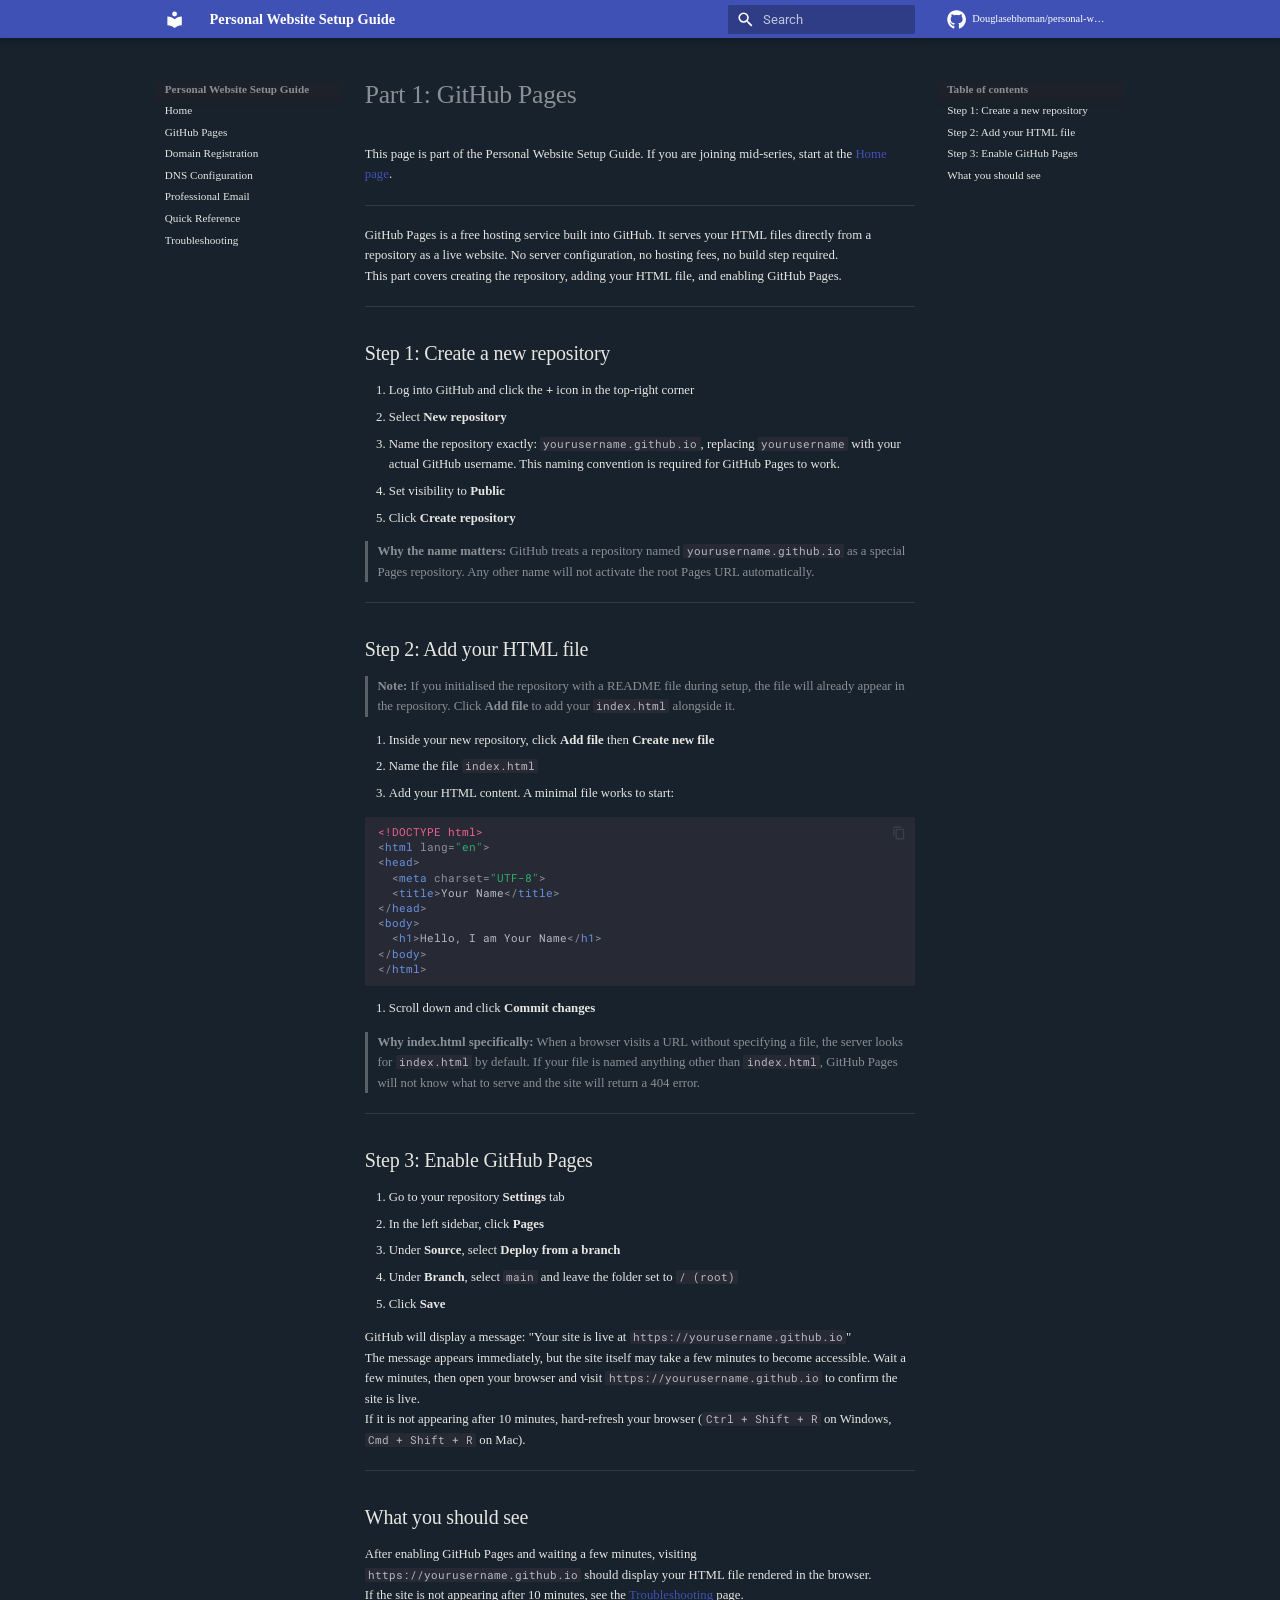
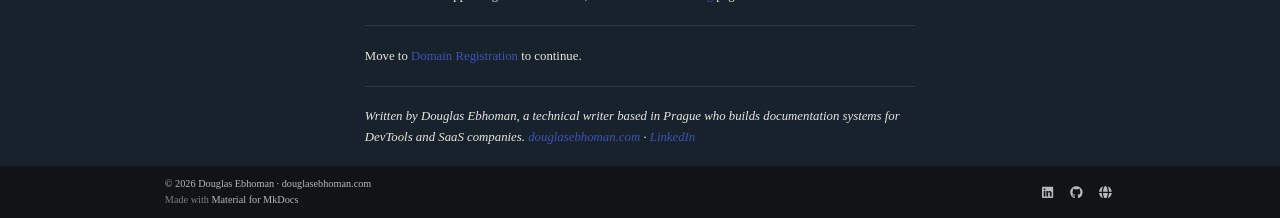
==== part-1-github-pages/index.html @ 5be9f22d "Deployed 03edde8 with MkDocs version: 1.6.1" ====
<!doctype html>
<html lang="en" class="no-js">
  <head>
    
      <meta charset="utf-8">
      <meta name="viewport" content="width=device-width,initial-scale=1">
      
        <meta name="description" content="A step-by-step guide to building a personal website with a custom domain, HTTPS, and a professional email address — using free tools.">
      
      
        <meta name="author" content="Douglas Ebhoman">
      
      
        <link rel="canonical" href="https://douglasebhoman.com/personal-website-setup-guide/part-1-github-pages/">
      
      
      
      
        
      
      
      <link rel="icon" href="../assets/images/favicon.png">
      <meta name="generator" content="mkdocs-1.6.1, mkdocs-material-9.7.6">
    
    
      
        <title>Part 1: GitHub Pages - Personal Website Setup Guide</title>
      
    
    
      <link rel="stylesheet" href="../assets/stylesheets/main.484c7ddc.min.css">
      
        
        <link rel="stylesheet" href="../assets/stylesheets/palette.ab4e12ef.min.css">
      
      


    
    
      
    
    
      
        
        
        <link rel="preconnect" href="https://fonts.gstatic.com" crossorigin>
        <link rel="stylesheet" href="https://fonts.googleapis.com/css?family=Roboto:300,300i,400,400i,700,700i%7CRoboto+Mono:400,400i,700,700i&display=fallback">
        <style>:root{--md-text-font:"Roboto";--md-code-font:"Roboto Mono"}</style>
      
    
    
      <link rel="stylesheet" href="../stylesheets/brand.css">
    
    <script>__md_scope=new URL("..",location),__md_hash=e=>[...e].reduce(((e,_)=>(e<<5)-e+_.charCodeAt(0)),0),__md_get=(e,_=localStorage,t=__md_scope)=>JSON.parse(_.getItem(t.pathname+"."+e)),__md_set=(e,_,t=localStorage,a=__md_scope)=>{try{t.setItem(a.pathname+"."+e,JSON.stringify(_))}catch(e){}}</script>
    
      

    
    
  </head>
  
  
    
    
    
    
    
    <body dir="ltr" data-md-color-scheme="slate" data-md-color-primary="custom" data-md-color-accent="custom">
  
    
    <input class="md-toggle" data-md-toggle="drawer" type="checkbox" id="__drawer" autocomplete="off">
    <input class="md-toggle" data-md-toggle="search" type="checkbox" id="__search" autocomplete="off">
    <label class="md-overlay" for="__drawer"></label>
    <div data-md-component="skip">
      
        
        <a href="#part-1-github-pages" class="md-skip">
          Skip to content
        </a>
      
    </div>
    <div data-md-component="announce">
      
    </div>
    
    
      

  

<header class="md-header md-header--shadow" data-md-component="header">
  <nav class="md-header__inner md-grid" aria-label="Header">
    <a href=".." title="Personal Website Setup Guide" class="md-header__button md-logo" aria-label="Personal Website Setup Guide" data-md-component="logo">
      
  
  <svg xmlns="http://www.w3.org/2000/svg" viewBox="0 0 24 24"><path d="M12 8a3 3 0 0 0 3-3 3 3 0 0 0-3-3 3 3 0 0 0-3 3 3 3 0 0 0 3 3m0 3.54C9.64 9.35 6.5 8 3 8v11c3.5 0 6.64 1.35 9 3.54 2.36-2.19 5.5-3.54 9-3.54V8c-3.5 0-6.64 1.35-9 3.54"/></svg>

    </a>
    <label class="md-header__button md-icon" for="__drawer">
      
      <svg xmlns="http://www.w3.org/2000/svg" viewBox="0 0 24 24"><path d="M3 6h18v2H3zm0 5h18v2H3zm0 5h18v2H3z"/></svg>
    </label>
    <div class="md-header__title" data-md-component="header-title">
      <div class="md-header__ellipsis">
        <div class="md-header__topic">
          <span class="md-ellipsis">
            Personal Website Setup Guide
          </span>
        </div>
        <div class="md-header__topic" data-md-component="header-topic">
          <span class="md-ellipsis">
            
              Part 1: GitHub Pages
            
          </span>
        </div>
      </div>
    </div>
    
      
    
    
    
    
      
      
        <label class="md-header__button md-icon" for="__search">
          
          <svg xmlns="http://www.w3.org/2000/svg" viewBox="0 0 24 24"><path d="M9.5 3A6.5 6.5 0 0 1 16 9.5c0 1.61-.59 3.09-1.56 4.23l.27.27h.79l5 5-1.5 1.5-5-5v-.79l-.27-.27A6.52 6.52 0 0 1 9.5 16 6.5 6.5 0 0 1 3 9.5 6.5 6.5 0 0 1 9.5 3m0 2C7 5 5 7 5 9.5S7 14 9.5 14 14 12 14 9.5 12 5 9.5 5"/></svg>
        </label>
        <div class="md-search" data-md-component="search" role="dialog">
  <label class="md-search__overlay" for="__search"></label>
  <div class="md-search__inner" role="search">
    <form class="md-search__form" name="search">
      <input type="text" class="md-search__input" name="query" aria-label="Search" placeholder="Search" autocapitalize="off" autocorrect="off" autocomplete="off" spellcheck="false" data-md-component="search-query" required>
      <label class="md-search__icon md-icon" for="__search">
        
        <svg xmlns="http://www.w3.org/2000/svg" viewBox="0 0 24 24"><path d="M9.5 3A6.5 6.5 0 0 1 16 9.5c0 1.61-.59 3.09-1.56 4.23l.27.27h.79l5 5-1.5 1.5-5-5v-.79l-.27-.27A6.52 6.52 0 0 1 9.5 16 6.5 6.5 0 0 1 3 9.5 6.5 6.5 0 0 1 9.5 3m0 2C7 5 5 7 5 9.5S7 14 9.5 14 14 12 14 9.5 12 5 9.5 5"/></svg>
        
        <svg xmlns="http://www.w3.org/2000/svg" viewBox="0 0 24 24"><path d="M20 11v2H8l5.5 5.5-1.42 1.42L4.16 12l7.92-7.92L13.5 5.5 8 11z"/></svg>
      </label>
      <nav class="md-search__options" aria-label="Search">
        
        <button type="reset" class="md-search__icon md-icon" title="Clear" aria-label="Clear" tabindex="-1">
          
          <svg xmlns="http://www.w3.org/2000/svg" viewBox="0 0 24 24"><path d="M19 6.41 17.59 5 12 10.59 6.41 5 5 6.41 10.59 12 5 17.59 6.41 19 12 13.41 17.59 19 19 17.59 13.41 12z"/></svg>
        </button>
      </nav>
      
        <div class="md-search__suggest" data-md-component="search-suggest"></div>
      
    </form>
    <div class="md-search__output">
      <div class="md-search__scrollwrap" tabindex="0" data-md-scrollfix>
        <div class="md-search-result" data-md-component="search-result">
          <div class="md-search-result__meta">
            Initializing search
          </div>
          <ol class="md-search-result__list" role="presentation"></ol>
        </div>
      </div>
    </div>
  </div>
</div>
      
    
    
      <div class="md-header__source">
        <a href="https://github.com/Douglasebhoman/personal-website-setup-guide" title="Go to repository" class="md-source" data-md-component="source">
  <div class="md-source__icon md-icon">
    
    <svg xmlns="http://www.w3.org/2000/svg" viewBox="0 0 512 512"><!--! Font Awesome Free 7.1.0 by @fontawesome - https://fontawesome.com License - https://fontawesome.com/license/free (Icons: CC BY 4.0, Fonts: SIL OFL 1.1, Code: MIT License) Copyright 2025 Fonticons, Inc.--><path d="M173.9 397.4c0 2-2.3 3.6-5.2 3.6-3.3.3-5.6-1.3-5.6-3.6 0-2 2.3-3.6 5.2-3.6 3-.3 5.6 1.3 5.6 3.6m-31.1-4.5c-.7 2 1.3 4.3 4.3 4.9 2.6 1 5.6 0 6.2-2s-1.3-4.3-4.3-5.2c-2.6-.7-5.5.3-6.2 2.3m44.2-1.7c-2.9.7-4.9 2.6-4.6 4.9.3 2 2.9 3.3 5.9 2.6 2.9-.7 4.9-2.6 4.6-4.6-.3-1.9-3-3.2-5.9-2.9M252.8 8C114.1 8 8 113.3 8 252c0 110.9 69.8 205.8 169.5 239.2 12.8 2.3 17.3-5.6 17.3-12.1 0-6.2-.3-40.4-.3-61.4 0 0-70 15-84.7-29.8 0 0-11.4-29.1-27.8-36.6 0 0-22.9-15.7 1.6-15.4 0 0 24.9 2 38.6 25.8 21.9 38.6 58.6 27.5 72.9 20.9 2.3-16 8.8-27.1 16-33.7-55.9-6.2-112.3-14.3-112.3-110.5 0-27.5 7.6-41.3 23.6-58.9-2.6-6.5-11.1-33.3 2.6-67.9 20.9-6.5 69 27 69 27 20-5.6 41.5-8.5 62.8-8.5s42.8 2.9 62.8 8.5c0 0 48.1-33.6 69-27 13.7 34.7 5.2 61.4 2.6 67.9 16 17.7 25.8 31.5 25.8 58.9 0 96.5-58.9 104.2-114.8 110.5 9.2 7.9 17 22.9 17 46.4 0 33.7-.3 75.4-.3 83.6 0 6.5 4.6 14.4 17.3 12.1C436.2 457.8 504 362.9 504 252 504 113.3 391.5 8 252.8 8M105.2 352.9c-1.3 1-1 3.3.7 5.2 1.6 1.6 3.9 2.3 5.2 1 1.3-1 1-3.3-.7-5.2-1.6-1.6-3.9-2.3-5.2-1m-10.8-8.1c-.7 1.3.3 2.9 2.3 3.9 1.6 1 3.6.7 4.3-.7.7-1.3-.3-2.9-2.3-3.9-2-.6-3.6-.3-4.3.7m32.4 35.6c-1.6 1.3-1 4.3 1.3 6.2 2.3 2.3 5.2 2.6 6.5 1 1.3-1.3.7-4.3-1.3-6.2-2.2-2.3-5.2-2.6-6.5-1m-11.4-14.7c-1.6 1-1.6 3.6 0 5.9s4.3 3.3 5.6 2.3c1.6-1.3 1.6-3.9 0-6.2-1.4-2.3-4-3.3-5.6-2"/></svg>
  </div>
  <div class="md-source__repository">
    Douglasebhoman/personal-website-setup-guide
  </div>
</a>
      </div>
    
  </nav>
  
</header>
    
    <div class="md-container" data-md-component="container">
      
      
        
          
        
      
      <main class="md-main" data-md-component="main">
        <div class="md-main__inner md-grid">
          
            
              
              <div class="md-sidebar md-sidebar--primary" data-md-component="sidebar" data-md-type="navigation" >
                <div class="md-sidebar__scrollwrap">
                  <div class="md-sidebar__inner">
                    



<nav class="md-nav md-nav--primary" aria-label="Navigation" data-md-level="0">
  <label class="md-nav__title" for="__drawer">
    <a href=".." title="Personal Website Setup Guide" class="md-nav__button md-logo" aria-label="Personal Website Setup Guide" data-md-component="logo">
      
  
  <svg xmlns="http://www.w3.org/2000/svg" viewBox="0 0 24 24"><path d="M12 8a3 3 0 0 0 3-3 3 3 0 0 0-3-3 3 3 0 0 0-3 3 3 3 0 0 0 3 3m0 3.54C9.64 9.35 6.5 8 3 8v11c3.5 0 6.64 1.35 9 3.54 2.36-2.19 5.5-3.54 9-3.54V8c-3.5 0-6.64 1.35-9 3.54"/></svg>

    </a>
    Personal Website Setup Guide
  </label>
  
    <div class="md-nav__source">
      <a href="https://github.com/Douglasebhoman/personal-website-setup-guide" title="Go to repository" class="md-source" data-md-component="source">
  <div class="md-source__icon md-icon">
    
    <svg xmlns="http://www.w3.org/2000/svg" viewBox="0 0 512 512"><!--! Font Awesome Free 7.1.0 by @fontawesome - https://fontawesome.com License - https://fontawesome.com/license/free (Icons: CC BY 4.0, Fonts: SIL OFL 1.1, Code: MIT License) Copyright 2025 Fonticons, Inc.--><path d="M173.9 397.4c0 2-2.3 3.6-5.2 3.6-3.3.3-5.6-1.3-5.6-3.6 0-2 2.3-3.6 5.2-3.6 3-.3 5.6 1.3 5.6 3.6m-31.1-4.5c-.7 2 1.3 4.3 4.3 4.9 2.6 1 5.6 0 6.2-2s-1.3-4.3-4.3-5.2c-2.6-.7-5.5.3-6.2 2.3m44.2-1.7c-2.9.7-4.9 2.6-4.6 4.9.3 2 2.9 3.3 5.9 2.6 2.9-.7 4.9-2.6 4.6-4.6-.3-1.9-3-3.2-5.9-2.9M252.8 8C114.1 8 8 113.3 8 252c0 110.9 69.8 205.8 169.5 239.2 12.8 2.3 17.3-5.6 17.3-12.1 0-6.2-.3-40.4-.3-61.4 0 0-70 15-84.7-29.8 0 0-11.4-29.1-27.8-36.6 0 0-22.9-15.7 1.6-15.4 0 0 24.9 2 38.6 25.8 21.9 38.6 58.6 27.5 72.9 20.9 2.3-16 8.8-27.1 16-33.7-55.9-6.2-112.3-14.3-112.3-110.5 0-27.5 7.6-41.3 23.6-58.9-2.6-6.5-11.1-33.3 2.6-67.9 20.9-6.5 69 27 69 27 20-5.6 41.5-8.5 62.8-8.5s42.8 2.9 62.8 8.5c0 0 48.1-33.6 69-27 13.7 34.7 5.2 61.4 2.6 67.9 16 17.7 25.8 31.5 25.8 58.9 0 96.5-58.9 104.2-114.8 110.5 9.2 7.9 17 22.9 17 46.4 0 33.7-.3 75.4-.3 83.6 0 6.5 4.6 14.4 17.3 12.1C436.2 457.8 504 362.9 504 252 504 113.3 391.5 8 252.8 8M105.2 352.9c-1.3 1-1 3.3.7 5.2 1.6 1.6 3.9 2.3 5.2 1 1.3-1 1-3.3-.7-5.2-1.6-1.6-3.9-2.3-5.2-1m-10.8-8.1c-.7 1.3.3 2.9 2.3 3.9 1.6 1 3.6.7 4.3-.7.7-1.3-.3-2.9-2.3-3.9-2-.6-3.6-.3-4.3.7m32.4 35.6c-1.6 1.3-1 4.3 1.3 6.2 2.3 2.3 5.2 2.6 6.5 1 1.3-1.3.7-4.3-1.3-6.2-2.2-2.3-5.2-2.6-6.5-1m-11.4-14.7c-1.6 1-1.6 3.6 0 5.9s4.3 3.3 5.6 2.3c1.6-1.3 1.6-3.9 0-6.2-1.4-2.3-4-3.3-5.6-2"/></svg>
  </div>
  <div class="md-source__repository">
    Douglasebhoman/personal-website-setup-guide
  </div>
</a>
    </div>
  
  <ul class="md-nav__list" data-md-scrollfix>
    
      
      
  
  
  
  
    <li class="md-nav__item">
      <a href=".." class="md-nav__link">
        
  
  
  <span class="md-ellipsis">
    
  
    Home
  

    
  </span>
  
  

      </a>
    </li>
  

    
      
      
  
  
  
  
    <li class="md-nav__item">
      <a href="../github-pages.md" class="md-nav__link">
        
  
  
  <span class="md-ellipsis">
    
  
    GitHub Pages
  

    
  </span>
  
  

      </a>
    </li>
  

    
      
      
  
  
  
  
    <li class="md-nav__item">
      <a href="../domain-registration.md" class="md-nav__link">
        
  
  
  <span class="md-ellipsis">
    
  
    Domain Registration
  

    
  </span>
  
  

      </a>
    </li>
  

    
      
      
  
  
  
  
    <li class="md-nav__item">
      <a href="../dns-configuration.md" class="md-nav__link">
        
  
  
  <span class="md-ellipsis">
    
  
    DNS Configuration
  

    
  </span>
  
  

      </a>
    </li>
  

    
      
      
  
  
  
  
    <li class="md-nav__item">
      <a href="../professional-email.md" class="md-nav__link">
        
  
  
  <span class="md-ellipsis">
    
  
    Professional Email
  

    
  </span>
  
  

      </a>
    </li>
  

    
      
      
  
  
  
  
    <li class="md-nav__item">
      <a href="../quick-reference.md" class="md-nav__link">
        
  
  
  <span class="md-ellipsis">
    
  
    Quick Reference
  

    
  </span>
  
  

      </a>
    </li>
  

    
      
      
  
  
  
  
    <li class="md-nav__item">
      <a href="../troubleshooting/" class="md-nav__link">
        
  
  
  <span class="md-ellipsis">
    
  
    Troubleshooting
  

    
  </span>
  
  

      </a>
    </li>
  

    
  </ul>
</nav>
                  </div>
                </div>
              </div>
            
            
              
              <div class="md-sidebar md-sidebar--secondary" data-md-component="sidebar" data-md-type="toc" >
                <div class="md-sidebar__scrollwrap">
                  <div class="md-sidebar__inner">
                    

<nav class="md-nav md-nav--secondary" aria-label="Table of contents">
  
  
  
    
  
  
    <label class="md-nav__title" for="__toc">
      <span class="md-nav__icon md-icon"></span>
      Table of contents
    </label>
    <ul class="md-nav__list" data-md-component="toc" data-md-scrollfix>
      
        <li class="md-nav__item">
  <a href="#step-1-create-a-new-repository" class="md-nav__link">
    <span class="md-ellipsis">
      
        Step 1: Create a new repository
      
    </span>
  </a>
  
</li>
      
        <li class="md-nav__item">
  <a href="#step-2-add-your-html-file" class="md-nav__link">
    <span class="md-ellipsis">
      
        Step 2: Add your HTML file
      
    </span>
  </a>
  
</li>
      
        <li class="md-nav__item">
  <a href="#step-3-enable-github-pages" class="md-nav__link">
    <span class="md-ellipsis">
      
        Step 3: Enable GitHub Pages
      
    </span>
  </a>
  
</li>
      
        <li class="md-nav__item">
  <a href="#what-you-should-see" class="md-nav__link">
    <span class="md-ellipsis">
      
        What you should see
      
    </span>
  </a>
  
</li>
      
    </ul>
  
</nav>
                  </div>
                </div>
              </div>
            
          
          
            <div class="md-content" data-md-component="content">
              
              <article class="md-content__inner md-typeset">
                
                  


  
  


<h1 id="part-1-github-pages">Part 1: GitHub Pages<a class="headerlink" href="#part-1-github-pages" title="Permanent link">&para;</a></h1>
<p>This page is part of the Personal Website Setup Guide. If you are joining mid-series, start at the <a href="../">Home page</a>.</p>
<hr />
<p>GitHub Pages is a free hosting service built into GitHub. It serves your HTML files directly from a repository as a live website. No server configuration, no hosting fees, no build step required.</p>
<p>This part covers creating the repository, adding your HTML file, and enabling GitHub Pages.</p>
<hr />
<h2 id="step-1-create-a-new-repository">Step 1: Create a new repository<a class="headerlink" href="#step-1-create-a-new-repository" title="Permanent link">&para;</a></h2>
<ol>
<li>Log into GitHub and click the <strong>+</strong> icon in the top-right corner</li>
<li>Select <strong>New repository</strong></li>
<li>Name the repository exactly: <code>yourusername.github.io</code>, replacing <code>yourusername</code> with your actual GitHub username. This naming convention is required for GitHub Pages to work.</li>
<li>Set visibility to <strong>Public</strong></li>
<li>Click <strong>Create repository</strong></li>
</ol>
<blockquote>
<p><strong>Why the name matters:</strong> GitHub treats a repository named <code>yourusername.github.io</code> as a special Pages repository. Any other name will not activate the root Pages URL automatically.</p>
</blockquote>
<hr />
<h2 id="step-2-add-your-html-file">Step 2: Add your HTML file<a class="headerlink" href="#step-2-add-your-html-file" title="Permanent link">&para;</a></h2>
<blockquote>
<p><strong>Note:</strong> If you initialised the repository with a README file during setup, the file will already appear in the repository. Click <strong>Add file</strong> to add your <code>index.html</code> alongside it.</p>
</blockquote>
<ol>
<li>Inside your new repository, click <strong>Add file</strong> then <strong>Create new file</strong></li>
<li>Name the file <code>index.html</code></li>
<li>Add your HTML content. A minimal file works to start:</li>
</ol>
<div class="highlight"><pre><span></span><code><a id="__codelineno-0-1" name="__codelineno-0-1" href="#__codelineno-0-1"></a><span class="cp">&lt;!DOCTYPE html&gt;</span>
<a id="__codelineno-0-2" name="__codelineno-0-2" href="#__codelineno-0-2"></a><span class="p">&lt;</span><span class="nt">html</span> <span class="na">lang</span><span class="o">=</span><span class="s">&quot;en&quot;</span><span class="p">&gt;</span>
<a id="__codelineno-0-3" name="__codelineno-0-3" href="#__codelineno-0-3"></a><span class="p">&lt;</span><span class="nt">head</span><span class="p">&gt;</span>
<a id="__codelineno-0-4" name="__codelineno-0-4" href="#__codelineno-0-4"></a>  <span class="p">&lt;</span><span class="nt">meta</span> <span class="na">charset</span><span class="o">=</span><span class="s">&quot;UTF-8&quot;</span><span class="p">&gt;</span>
<a id="__codelineno-0-5" name="__codelineno-0-5" href="#__codelineno-0-5"></a>  <span class="p">&lt;</span><span class="nt">title</span><span class="p">&gt;</span>Your Name<span class="p">&lt;/</span><span class="nt">title</span><span class="p">&gt;</span>
<a id="__codelineno-0-6" name="__codelineno-0-6" href="#__codelineno-0-6"></a><span class="p">&lt;/</span><span class="nt">head</span><span class="p">&gt;</span>
<a id="__codelineno-0-7" name="__codelineno-0-7" href="#__codelineno-0-7"></a><span class="p">&lt;</span><span class="nt">body</span><span class="p">&gt;</span>
<a id="__codelineno-0-8" name="__codelineno-0-8" href="#__codelineno-0-8"></a>  <span class="p">&lt;</span><span class="nt">h1</span><span class="p">&gt;</span>Hello, I am Your Name<span class="p">&lt;/</span><span class="nt">h1</span><span class="p">&gt;</span>
<a id="__codelineno-0-9" name="__codelineno-0-9" href="#__codelineno-0-9"></a><span class="p">&lt;/</span><span class="nt">body</span><span class="p">&gt;</span>
<a id="__codelineno-0-10" name="__codelineno-0-10" href="#__codelineno-0-10"></a><span class="p">&lt;/</span><span class="nt">html</span><span class="p">&gt;</span>
</code></pre></div>
<ol>
<li>Scroll down and click <strong>Commit changes</strong></li>
</ol>
<blockquote>
<p><strong>Why index.html specifically:</strong> When a browser visits a URL without specifying a file, the server looks for <code>index.html</code> by default. If your file is named anything other than <code>index.html</code>, GitHub Pages will not know what to serve and the site will return a 404 error.</p>
</blockquote>
<hr />
<h2 id="step-3-enable-github-pages">Step 3: Enable GitHub Pages<a class="headerlink" href="#step-3-enable-github-pages" title="Permanent link">&para;</a></h2>
<ol>
<li>Go to your repository <strong>Settings</strong> tab</li>
<li>In the left sidebar, click <strong>Pages</strong></li>
<li>Under <strong>Source</strong>, select <strong>Deploy from a branch</strong></li>
<li>Under <strong>Branch</strong>, select <code>main</code> and leave the folder set to <code>/ (root)</code></li>
<li>Click <strong>Save</strong></li>
</ol>
<p>GitHub will display a message: "Your site is live at <code>https://yourusername.github.io</code>"</p>
<p>The message appears immediately, but the site itself may take a few minutes to become accessible. Wait a few minutes, then open your browser and visit <code>https://yourusername.github.io</code> to confirm the site is live.</p>
<p>If it is not appearing after 10 minutes, hard-refresh your browser (<code>Ctrl + Shift + R</code> on Windows, <code>Cmd + Shift + R</code> on Mac).</p>
<hr />
<h2 id="what-you-should-see">What you should see<a class="headerlink" href="#what-you-should-see" title="Permanent link">&para;</a></h2>
<p>After enabling GitHub Pages and waiting a few minutes, visiting <code>https://yourusername.github.io</code> should display your HTML file rendered in the browser.</p>
<p>If the site is not appearing after 10 minutes, see the <a href="../troubleshooting/">Troubleshooting</a> page.</p>
<hr />
<p>Move to <a href="../part-2-domain-registration/">Domain Registration</a> to continue.</p>
<hr />
<p><em>Written by Douglas Ebhoman, a technical writer based in Prague who builds documentation systems for DevTools and SaaS companies.</em>
<em><a href="https://douglasebhoman.com">douglasebhoman.com</a> · <a href="https://linkedin.com/in/douglas-ebhoman-757329289">LinkedIn</a></em></p>












                
              </article>
            </div>
          
          
<script>var target=document.getElementById(location.hash.slice(1));target&&target.name&&(target.checked=target.name.startsWith("__tabbed_"))</script>
        </div>
        
          <button type="button" class="md-top md-icon" data-md-component="top" hidden>
  
  <svg xmlns="http://www.w3.org/2000/svg" viewBox="0 0 24 24"><path d="M13 20h-2V8l-5.5 5.5-1.42-1.42L12 4.16l7.92 7.92-1.42 1.42L13 8z"/></svg>
  Back to top
</button>
        
      </main>
      
        <footer class="md-footer">
  
    
  
  <div class="md-footer-meta md-typeset">
    <div class="md-footer-meta__inner md-grid">
      <div class="md-copyright">
  
    <div class="md-copyright__highlight">
      © 2026 Douglas Ebhoman · <a href="https://douglasebhoman.com">douglasebhoman.com</a>
    </div>
  
  
    Made with
    <a href="https://squidfunk.github.io/mkdocs-material/" target="_blank" rel="noopener">
      Material for MkDocs
    </a>
  
</div>
      
        
<div class="md-social">
  
    
    
    
    
      
      
    
    <a href="https://linkedin.com/in/douglas-ebhoman-757329289" target="_blank" rel="noopener" title="linkedin.com" class="md-social__link">
      <svg xmlns="http://www.w3.org/2000/svg" viewBox="0 0 448 512"><!--! Font Awesome Free 7.1.0 by @fontawesome - https://fontawesome.com License - https://fontawesome.com/license/free (Icons: CC BY 4.0, Fonts: SIL OFL 1.1, Code: MIT License) Copyright 2025 Fonticons, Inc.--><path d="M416 32H31.9C14.3 32 0 46.5 0 64.3v383.4C0 465.5 14.3 480 31.9 480H416c17.6 0 32-14.5 32-32.3V64.3c0-17.8-14.4-32.3-32-32.3M135.4 416H69V202.2h66.5V416zM102.2 96a38.5 38.5 0 1 1 0 77 38.5 38.5 0 1 1 0-77m282.1 320h-66.4V312c0-24.8-.5-56.7-34.5-56.7-34.6 0-39.9 27-39.9 54.9V416h-66.4V202.2h63.7v29.2h.9c8.9-16.8 30.6-34.5 62.9-34.5 67.2 0 79.7 44.3 79.7 101.9z"/></svg>
    </a>
  
    
    
    
    
      
      
    
    <a href="https://github.com/Douglasebhoman" target="_blank" rel="noopener" title="github.com" class="md-social__link">
      <svg xmlns="http://www.w3.org/2000/svg" viewBox="0 0 512 512"><!--! Font Awesome Free 7.1.0 by @fontawesome - https://fontawesome.com License - https://fontawesome.com/license/free (Icons: CC BY 4.0, Fonts: SIL OFL 1.1, Code: MIT License) Copyright 2025 Fonticons, Inc.--><path d="M173.9 397.4c0 2-2.3 3.6-5.2 3.6-3.3.3-5.6-1.3-5.6-3.6 0-2 2.3-3.6 5.2-3.6 3-.3 5.6 1.3 5.6 3.6m-31.1-4.5c-.7 2 1.3 4.3 4.3 4.9 2.6 1 5.6 0 6.2-2s-1.3-4.3-4.3-5.2c-2.6-.7-5.5.3-6.2 2.3m44.2-1.7c-2.9.7-4.9 2.6-4.6 4.9.3 2 2.9 3.3 5.9 2.6 2.9-.7 4.9-2.6 4.6-4.6-.3-1.9-3-3.2-5.9-2.9M252.8 8C114.1 8 8 113.3 8 252c0 110.9 69.8 205.8 169.5 239.2 12.8 2.3 17.3-5.6 17.3-12.1 0-6.2-.3-40.4-.3-61.4 0 0-70 15-84.7-29.8 0 0-11.4-29.1-27.8-36.6 0 0-22.9-15.7 1.6-15.4 0 0 24.9 2 38.6 25.8 21.9 38.6 58.6 27.5 72.9 20.9 2.3-16 8.8-27.1 16-33.7-55.9-6.2-112.3-14.3-112.3-110.5 0-27.5 7.6-41.3 23.6-58.9-2.6-6.5-11.1-33.3 2.6-67.9 20.9-6.5 69 27 69 27 20-5.6 41.5-8.5 62.8-8.5s42.8 2.9 62.8 8.5c0 0 48.1-33.6 69-27 13.7 34.7 5.2 61.4 2.6 67.9 16 17.7 25.8 31.5 25.8 58.9 0 96.5-58.9 104.2-114.8 110.5 9.2 7.9 17 22.9 17 46.4 0 33.7-.3 75.4-.3 83.6 0 6.5 4.6 14.4 17.3 12.1C436.2 457.8 504 362.9 504 252 504 113.3 391.5 8 252.8 8M105.2 352.9c-1.3 1-1 3.3.7 5.2 1.6 1.6 3.9 2.3 5.2 1 1.3-1 1-3.3-.7-5.2-1.6-1.6-3.9-2.3-5.2-1m-10.8-8.1c-.7 1.3.3 2.9 2.3 3.9 1.6 1 3.6.7 4.3-.7.7-1.3-.3-2.9-2.3-3.9-2-.6-3.6-.3-4.3.7m32.4 35.6c-1.6 1.3-1 4.3 1.3 6.2 2.3 2.3 5.2 2.6 6.5 1 1.3-1.3.7-4.3-1.3-6.2-2.2-2.3-5.2-2.6-6.5-1m-11.4-14.7c-1.6 1-1.6 3.6 0 5.9s4.3 3.3 5.6 2.3c1.6-1.3 1.6-3.9 0-6.2-1.4-2.3-4-3.3-5.6-2"/></svg>
    </a>
  
    
    
    
    
      
      
    
    <a href="https://douglasebhoman.com" target="_blank" rel="noopener" title="douglasebhoman.com" class="md-social__link">
      <svg xmlns="http://www.w3.org/2000/svg" viewBox="0 0 512 512"><!--! Font Awesome Free 7.1.0 by @fontawesome - https://fontawesome.com License - https://fontawesome.com/license/free (Icons: CC BY 4.0, Fonts: SIL OFL 1.1, Code: MIT License) Copyright 2025 Fonticons, Inc.--><path d="M351.9 280H161c2.9 64.5 17.2 123.9 37.5 167.4 11.4 24.5 23.7 41.8 35.1 52.4 11.2 10.5 18.9 12.2 22.9 12.2s11.7-1.7 22.9-12.2c11.4-10.6 23.7-28 35.1-52.4 20.3-43.5 34.6-102.9 37.5-167.4zm-191-48h190.9c-2.8-64.5-17.1-123.9-37.4-167.4-11.4-24.4-23.7-41.8-35.1-52.4C268.1 1.7 260.4 0 256.4 0s-11.7 1.7-22.9 12.2c-11.4 10.6-23.7 28-35.1 52.4-20.3 43.5-34.6 102.9-37.5 167.4m-48 0c3.5-85.6 25.6-165.1 57.9-217.3C78.7 47.3 10.9 131.2 1.5 232zM1.5 280c9.4 100.8 77.2 184.7 169.3 217.3-32.3-52.2-54.4-131.7-57.9-217.3zm398.4 0c-3.5 85.6-25.6 165.1-57.9 217.3 92.1-32.7 159.9-116.5 169.3-217.3zm111.4-48C501.9 131.2 434.1 47.3 342 14.7c32.3 52.2 54.4 131.7 57.9 217.3z"/></svg>
    </a>
  
</div>
      
    </div>
  </div>
</footer>
      
    </div>
    <div class="md-dialog" data-md-component="dialog">
      <div class="md-dialog__inner md-typeset"></div>
    </div>
    
    
    
      
      
      <script id="__config" type="application/json">{"annotate": null, "base": "..", "features": ["navigation.instant", "navigation.top", "navigation.sections", "navigation.footer", "search.highlight", "search.suggest", "content.code.copy"], "search": "../assets/javascripts/workers/search.2c215733.min.js", "tags": null, "translations": {"clipboard.copied": "Copied to clipboard", "clipboard.copy": "Copy to clipboard", "search.result.more.one": "1 more on this page", "search.result.more.other": "# more on this page", "search.result.none": "No matching documents", "search.result.one": "1 matching document", "search.result.other": "# matching documents", "search.result.placeholder": "Type to start searching", "search.result.term.missing": "Missing", "select.version": "Select version"}, "version": null}</script>
    
    
      <script src="../assets/javascripts/bundle.79ae519e.min.js"></script>
      
    
  </body>
</html>
---- assets/stylesheets/main.484c7ddc.min.css ----
@charset "UTF-8";html{-webkit-text-size-adjust:none;-moz-text-size-adjust:none;text-size-adjust:none;box-sizing:border-box}*,:after,:before{box-sizing:inherit}@media (prefers-reduced-motion){*,:after,:before{transition:none!important}}body{margin:0}a,button,input,label{-webkit-tap-highlight-color:transparent}a{color:inherit;text-decoration:none}hr{border:0;box-sizing:initial;display:block;height:.05rem;overflow:visible;padding:0}small{font-size:80%}sub,sup{line-height:1em}img{border-style:none}table{border-collapse:initial;border-spacing:0}td,th{font-weight:400;vertical-align:top}button{background:#0000;border:0;font-family:inherit;font-size:inherit;margin:0;padding:0}input{border:0;outline:none}:root{--md-primary-fg-color:#4051b5;--md-primary-fg-color--light:#5d6cc0;--md-primary-fg-color--dark:#303fa1;--md-primary-bg-color:#fff;--md-primary-bg-color--light:#ffffffb3;--md-accent-fg-color:#526cfe;--md-accent-fg-color--transparent:#526cfe1a;--md-accent-bg-color:#fff;--md-accent-bg-color--light:#ffffffb3}[data-md-color-scheme=default]{color-scheme:light}[data-md-color-scheme=default] img[src$="#gh-dark-mode-only"],[data-md-color-scheme=default] img[src$="#only-dark"]{display:none}:root,[data-md-color-scheme=default]{--md-hue:225deg;--md-default-fg-color:#000000de;--md-default-fg-color--light:#0000008a;--md-default-fg-color--lighter:#00000052;--md-default-fg-color--lightest:#00000012;--md-default-bg-color:#fff;--md-default-bg-color--light:#ffffffb3;--md-default-bg-color--lighter:#ffffff4d;--md-default-bg-color--lightest:#ffffff1f;--md-code-fg-color:#36464e;--md-code-bg-color:#f5f5f5;--md-code-bg-color--light:#f5f5f5b3;--md-code-bg-color--lighter:#f5f5f54d;--md-code-hl-color:#4287ff;--md-code-hl-color--light:#4287ff1a;--md-code-hl-number-color:#d52a2a;--md-code-hl-special-color:#db1457;--md-code-hl-function-color:#a846b9;--md-code-hl-constant-color:#6e59d9;--md-code-hl-keyword-color:#3f6ec6;--md-code-hl-string-color:#1c7d4d;--md-code-hl-name-color:var(--md-code-fg-color);--md-code-hl-operator-color:var(--md-default-fg-color--light);--md-code-hl-punctuation-color:var(--md-default-fg-color--light);--md-code-hl-comment-color:var(--md-default-fg-color--light);--md-code-hl-generic-color:var(--md-default-fg-color--light);--md-code-hl-variable-color:var(--md-default-fg-color--light);--md-typeset-color:var(--md-default-fg-color);--md-typeset-a-color:var(--md-primary-fg-color);--md-typeset-del-color:#f5503d26;--md-typeset-ins-color:#0bd57026;--md-typeset-kbd-color:#fafafa;--md-typeset-kbd-accent-color:#fff;--md-typeset-kbd-border-color:#b8b8b8;--md-typeset-mark-color:#ffff0080;--md-typeset-table-color:#0000001f;--md-typeset-table-color--light:rgba(0,0,0,.035);--md-admonition-fg-color:var(--md-default-fg-color);--md-admonition-bg-color:var(--md-default-bg-color);--md-warning-fg-color:#000000de;--md-warning-bg-color:#ff9;--md-footer-fg-color:#fff;--md-footer-fg-color--light:#ffffffb3;--md-footer-fg-color--lighter:#ffffff73;--md-footer-bg-color:#000000de;--md-footer-bg-color--dark:#00000052;--md-shadow-z1:0 0.2rem 0.5rem #0000000d,0 0 0.05rem #0000001a;--md-shadow-z2:0 0.2rem 0.5rem #0000001a,0 0 0.05rem #00000040;--md-shadow-z3:0 0.2rem 0.5rem #0003,0 0 0.05rem #00000059}.md-icon svg{fill:currentcolor;display:block;height:1.2rem;width:1.2rem}body{-webkit-font-smoothing:antialiased;-moz-osx-font-smoothing:grayscale;--md-text-font-family:var(--md-text-font,_),-apple-system,BlinkMacSystemFont,Helvetica,Arial,sans-serif;--md-code-font-family:var(--md-code-font,_),SFMono-Regular,Consolas,Menlo,monospace}aside,body,input{font-feature-settings:"kern","liga";color:var(--md-typeset-color);font-family:var(--md-text-font-family)}code,kbd,pre{font-feature-settings:"kern";font-family:var(--md-code-font-family)}:root{--md-typeset-table-sort-icon:url('data:image/svg+xml;charset=utf-8,<svg xmlns="http://www.w3.org/2000/svg" viewBox="0 0 24 24"><path d="m18 21-4-4h3V7h-3l4-4 4 4h-3v10h3M2 19v-2h10v2M2 13v-2h7v2M2 7V5h4v2z"/></svg>');--md-typeset-table-sort-icon--asc:url('data:image/svg+xml;charset=utf-8,<svg xmlns="http://www.w3.org/2000/svg" viewBox="0 0 24 24"><path d="M19 17h3l-4 4-4-4h3V3h2M2 17h10v2H2M6 5v2H2V5m0 6h7v2H2z"/></svg>');--md-typeset-table-sort-icon--desc:url('data:image/svg+xml;charset=utf-8,<svg xmlns="http://www.w3.org/2000/svg" viewBox="0 0 24 24"><path d="M19 7h3l-4-4-4 4h3v14h2M2 17h10v2H2M6 5v2H2V5m0 6h7v2H2z"/></svg>')}.md-typeset{-webkit-print-color-adjust:exact;color-adjust:exact;font-size:.8rem;line-height:1.6;overflow-wrap:break-word}@media print{.md-typeset{font-size:.68rem}}.md-typeset blockquote,.md-typeset dl,.md-typeset figure,.md-typeset ol,.md-typeset pre,.md-typeset ul{margin-bottom:1em;margin-top:1em}.md-typeset h1{color:var(--md-default-fg-color--light);font-size:2em;line-height:1.3;margin:0 0 1.25em}.md-typeset h1,.md-typeset h2{font-weight:300;letter-spacing:-.01em}.md-typeset h2{font-size:1.5625em;line-height:1.4;margin:1.6em 0 .64em}.md-typeset h3{font-size:1.25em;font-weight:400;letter-spacing:-.01em;line-height:1.5;margin:1.6em 0 .8em}.md-typeset h2+h3{margin-top:.8em}.md-typeset h4{font-weight:700;letter-spacing:-.01em;margin:1em 0}.md-typeset h5,.md-typeset h6{color:var(--md-default-fg-color--light);font-size:.8em;font-weight:700;letter-spacing:-.01em;margin:1.25em 0}.md-typeset h5{text-transform:uppercase}.md-typeset h5 code{text-transform:none}.md-typeset hr{border-bottom:.05rem solid var(--md-default-fg-color--lightest);display:flow-root;margin:1.5em 0}.md-typeset a{color:var(--md-typeset-a-color);word-break:break-word}.md-typeset a,.md-typeset a:before{transition:color 125ms}.md-typeset a:focus,.md-typeset a:hover{color:var(--md-accent-fg-color)}.md-typeset a:focus code,.md-typeset a:hover code{background-color:var(--md-accent-fg-color--transparent);color:var(--md-accent-fg-color)}.md-typeset a code{color:var(--md-typeset-a-color)}.md-typeset a.focus-visible{outline-color:var(--md-accent-fg-color);outline-offset:.2rem}.md-typeset code,.md-typeset kbd,.md-typeset pre{color:var(--md-code-fg-color);direction:ltr;font-variant-ligatures:none;transition:background-color 125ms}@media print{.md-typeset code,.md-typeset kbd,.md-typeset pre{white-space:pre-wrap}}.md-typeset code{background-color:var(--md-code-bg-color);border-radius:.1rem;-webkit-box-decoration-break:clone;box-decoration-break:clone;font-size:.85em;padding:0 .2941176471em;transition:color 125ms,background-color 125ms;word-break:break-word}.md-typeset code:not(.focus-visible){-webkit-tap-highlight-color:transparent;outline:none}.md-typeset pre{display:flow-root;line-height:1.4;position:relative}.md-typeset pre>code{-webkit-box-decoration-break:slice;box-decoration-break:slice;box-shadow:none;display:block;margin:0;outline-color:var(--md-accent-fg-color);overflow:auto;padding:.7720588235em 1.1764705882em;scrollbar-color:var(--md-default-fg-color--lighter) #0000;scrollbar-width:thin;touch-action:auto;word-break:normal}.md-typeset pre>code:hover{scrollbar-color:var(--md-accent-fg-color) #0000}.md-typeset pre>code::-webkit-scrollbar{height:.2rem;width:.2rem}.md-typeset pre>code::-webkit-scrollbar-thumb{background-color:var(--md-default-fg-color--lighter)}.md-typeset pre>code::-webkit-scrollbar-thumb:hover{background-color:var(--md-accent-fg-color)}.md-typeset kbd{background-color:var(--md-typeset-kbd-color);border-radius:.1rem;box-shadow:0 .1rem 0 .05rem var(--md-typeset-kbd-border-color),0 .1rem 0 var(--md-typeset-kbd-border-color),0 -.1rem .2rem var(--md-typeset-kbd-accent-color) inset;color:var(--md-default-fg-color);display:inline-block;font-size:.75em;padding:0 .6666666667em;vertical-align:text-top;word-break:break-word}.md-typeset mark{background-color:var(--md-typeset-mark-color);-webkit-box-decoration-break:clone;box-decoration-break:clone;color:inherit;word-break:break-word}.md-typeset abbr{cursor:help;text-decoration:none}.md-typeset [data-preview],.md-typeset abbr{border-bottom:.05rem dotted var(--md-default-fg-color--light)}.md-typeset small{opacity:.75}[dir=ltr] .md-typeset sub,[dir=ltr] .md-typeset sup{margin-left:.078125em}[dir=rtl] .md-typeset sub,[dir=rtl] .md-typeset sup{margin-right:.078125em}[dir=ltr] .md-typeset blockquote{padding-left:.6rem}[dir=rtl] .md-typeset blockquote{padding-right:.6rem}[dir=ltr] .md-typeset blockquote{border-left:.2rem solid var(--md-default-fg-color--lighter)}[dir=rtl] .md-typeset blockquote{border-right:.2rem solid var(--md-default-fg-color--lighter)}.md-typeset blockquote{color:var(--md-default-fg-color--light);margin-left:0;margin-right:0}.md-typeset ul{list-style-type:disc}.md-typeset ul[type]{list-style-type:revert-layer}[dir=ltr] .md-typeset ol,[dir=ltr] .md-typeset ul{margin-left:.625em}[dir=rtl] .md-typeset ol,[dir=rtl] .md-typeset ul{margin-right:.625em}.md-typeset ol,.md-typeset ul{padding:0}.md-typeset ol:not([hidden]),.md-typeset ul:not([hidden]){display:flow-root}.md-typeset ol ol,.md-typeset ul ol{list-style-type:lower-alpha}.md-typeset ol ol ol,.md-typeset ul ol ol{list-style-type:lower-roman}.md-typeset ol ol ol ol,.md-typeset ul ol ol ol{list-style-type:upper-alpha}.md-typeset ol ol ol ol ol,.md-typeset ul ol ol ol ol{list-style-type:upper-roman}.md-typeset ol[type],.md-typeset ul[type]{list-style-type:revert-layer}[dir=ltr] .md-typeset ol li,[dir=ltr] .md-typeset ul li{margin-left:1.25em}[dir=rtl] .md-typeset ol li,[dir=rtl] .md-typeset ul li{margin-right:1.25em}.md-typeset ol li,.md-typeset ul li{margin-bottom:.5em}.md-typeset ol li blockquote,.md-typeset ol li p,.md-typeset ul li blockquote,.md-typeset ul li p{margin:.5em 0}.md-typeset ol li:last-child,.md-typeset ul li:last-child{margin-bottom:0}[dir=ltr] .md-typeset ol li ol,[dir=ltr] .md-typeset ol li ul,[dir=ltr] .md-typeset ul li ol,[dir=ltr] .md-typeset ul li ul{margin-left:.625em}[dir=rtl] .md-typeset ol li ol,[dir=rtl] .md-typeset ol li ul,[dir=rtl] .md-typeset ul li ol,[dir=rtl] .md-typeset ul li ul{margin-right:.625em}.md-typeset ol li ol,.md-typeset ol li ul,.md-typeset ul li ol,.md-typeset ul li ul{margin-bottom:.5em;margin-top:.5em}[dir=ltr] .md-typeset dd{margin-left:1.875em}[dir=rtl] .md-typeset dd{margin-right:1.875em}.md-typeset dd{margin-bottom:1.5em;margin-top:1em}.md-typeset img,.md-typeset svg,.md-typeset video{height:auto;max-width:100%}.md-typeset img[align=left]{margin:1em 1em 1em 0}.md-typeset img[align=right]{margin:1em 0 1em 1em}.md-typeset img[align]:only-child{margin-top:0}.md-typeset figure{display:flow-root;margin:1em auto;max-width:100%;text-align:center;width:fit-content}.md-typeset figure img{display:block;margin:0 auto}.md-typeset figcaption{font-style:italic;margin:1em auto;max-width:24rem}.md-typeset iframe{max-width:100%}.md-typeset table:not([class]){background-color:var(--md-default-bg-color);border:.05rem solid var(--md-typeset-table-color);border-radius:.1rem;display:inline-block;font-size:.64rem;max-width:100%;overflow:auto;touch-action:auto}@media print{.md-typeset table:not([class]){display:table}}.md-typeset table:not([class])+*{margin-top:1.5em}.md-typeset table:not([class]) td>:first-child,.md-typeset table:not([class]) th>:first-child{margin-top:0}.md-typeset table:not([class]) td>:last-child,.md-typeset table:not([class]) th>:last-child{margin-bottom:0}.md-typeset table:not([class]) td:not([align]),.md-typeset table:not([class]) th:not([align]){text-align:left}[dir=rtl] .md-typeset table:not([class]) td:not([align]),[dir=rtl] .md-typeset table:not([class]) th:not([align]){text-align:right}.md-typeset table:not([class]) th{font-weight:700;min-width:5rem;padding:.9375em 1.25em;vertical-align:top}.md-typeset table:not([class]) td{border-top:.05rem solid var(--md-typeset-table-color);padding:.9375em 1.25em;vertical-align:top}.md-typeset table:not([class]) tbody tr{transition:background-color 125ms}.md-typeset table:not([class]) tbody tr:hover{background-color:var(--md-typeset-table-color--light);box-shadow:0 .05rem 0 var(--md-default-bg-color) inset}.md-typeset table:not([class]) a{word-break:normal}.md-typeset table th[role=columnheader]{cursor:pointer}[dir=ltr] .md-typeset table th[role=columnheader]:after{margin-left:.5em}[dir=rtl] .md-typeset table th[role=columnheader]:after{margin-right:.5em}.md-typeset table th[role=columnheader]:after{content:"";display:inline-block;height:1.2em;-webkit-mask-image:var(--md-typeset-table-sort-icon);mask-image:var(--md-typeset-table-sort-icon);-webkit-mask-repeat:no-repeat;mask-repeat:no-repeat;-webkit-mask-size:contain;mask-size:contain;transition:background-color 125ms;vertical-align:text-bottom;width:1.2em}.md-typeset table th[role=columnheader]:hover:after{background-color:var(--md-default-fg-color--lighter)}.md-typeset table th[role=columnheader][aria-sort=ascending]:after{background-color:var(--md-default-fg-color--light);-webkit-mask-image:var(--md-typeset-table-sort-icon--asc);mask-image:var(--md-typeset-table-sort-icon--asc)}.md-typeset table th[role=columnheader][aria-sort=descending]:after{background-color:var(--md-default-fg-color--light);-webkit-mask-image:var(--md-typeset-table-sort-icon--desc);mask-image:var(--md-typeset-table-sort-icon--desc)}.md-typeset__scrollwrap{margin:1em -.8rem;overflow-x:auto;touch-action:auto}.md-typeset__table{display:inline-block;margin-bottom:.5em;padding:0 .8rem}@media print{.md-typeset__table{display:block}}html .md-typeset__table table{display:table;margin:0;overflow:hidden;width:100%}@media screen and (max-width:44.984375em){.md-content__inner>pre{margin:1em -.8rem}.md-content__inner>pre code{border-radius:0}}.md-typeset .md-author{border-radius:100%;display:block;flex-shrink:0;height:1.6rem;overflow:hidden;position:relative;transition:color 125ms,transform 125ms;width:1.6rem}.md-typeset .md-author img{display:block}.md-typeset .md-author--more{background:var(--md-default-fg-color--lightest);color:var(--md-default-fg-color--lighter);font-size:.6rem;font-weight:700;line-height:1.6rem;text-align:center}.md-typeset .md-author--long{height:2.4rem;width:2.4rem}.md-typeset a.md-author{transform:scale(1)}.md-typeset a.md-author img{border-radius:100%;filter:grayscale(100%) opacity(75%);transition:filter 125ms}.md-typeset a.md-author:focus,.md-typeset a.md-author:hover{transform:scale(1.1);z-index:1}.md-typeset a.md-author:focus img,.md-typeset a.md-author:hover img{filter:grayscale(0)}.md-banner{background-color:var(--md-footer-bg-color);color:var(--md-footer-fg-color);overflow:auto}@media print{.md-banner{display:none}}.md-banner--warning{background-color:var(--md-warning-bg-color);color:var(--md-warning-fg-color)}.md-banner__inner{font-size:.7rem;margin:.6rem auto;padding:0 .8rem}[dir=ltr] .md-banner__button{float:right}[dir=rtl] .md-banner__button{float:left}.md-banner__button{color:inherit;cursor:pointer;transition:opacity .25s}.no-js .md-banner__button{display:none}.md-banner__button:hover{opacity:.7}html{font-size:125%;height:100%;overflow-x:hidden}@media screen and (min-width:100em){html{font-size:137.5%}}@media screen and (min-width:125em){html{font-size:150%}}body{background-color:var(--md-default-bg-color);display:flex;flex-direction:column;font-size:.5rem;min-height:100%;position:relative;width:100%}@media print{body{display:block}}@media screen and (max-width:59.984375em){body[data-md-scrolllock]{position:fixed}}.md-grid{margin-left:auto;margin-right:auto;max-width:61rem}.md-container{display:flex;flex-direction:column;flex-grow:1}@media print{.md-container{display:block}}.md-main{flex-grow:1}.md-main__inner{display:flex;height:100%;margin-top:1.5rem}.md-ellipsis{overflow:hidden;text-overflow:ellipsis}.md-toggle{display:none}.md-option{height:0;opacity:0;position:absolute;width:0}.md-option:checked+label:not([hidden]){display:block}.md-option.focus-visible+label{outline-color:var(--md-accent-fg-color);outline-style:auto}.md-skip{background-color:var(--md-default-fg-color);border-radius:.1rem;color:var(--md-default-bg-color);font-size:.64rem;margin:.5rem;opacity:0;outline-color:var(--md-accent-fg-color);padding:.3rem .5rem;position:fixed;transform:translateY(.4rem);z-index:-1}.md-skip:focus{opacity:1;transform:translateY(0);transition:transform .25s cubic-bezier(.4,0,.2,1),opacity 175ms 75ms;z-index:10}@page{margin:25mm}:root{--md-clipboard-icon:url('data:image/svg+xml;charset=utf-8,<svg xmlns="http://www.w3.org/2000/svg" viewBox="0 0 24 24"><path d="M19 21H8V7h11m0-2H8a2 2 0 0 0-2 2v14a2 2 0 0 0 2 2h11a2 2 0 0 0 2-2V7a2 2 0 0 0-2-2m-3-4H4a2 2 0 0 0-2 2v14h2V3h12z"/></svg>')}.md-clipboard{border-radius:.1rem;color:var(--md-default-fg-color--lightest);cursor:pointer;height:1.5em;outline-color:var(--md-accent-fg-color);outline-offset:.1rem;transition:color .25s;width:1.5em;z-index:1}@media print{.md-clipboard{display:none}}.md-clipboard:not(.focus-visible){-webkit-tap-highlight-color:transparent;outline:none}:hover>.md-clipboard{color:var(--md-default-fg-color--light)}.md-clipboard:focus,.md-clipboard:hover{color:var(--md-accent-fg-color)}.md-clipboard:after{background-color:currentcolor;content:"";display:block;height:1.125em;margin:0 auto;-webkit-mask-image:var(--md-clipboard-icon);mask-image:var(--md-clipboard-icon);-webkit-mask-position:center;mask-position:center;-webkit-mask-repeat:no-repeat;mask-repeat:no-repeat;-webkit-mask-size:contain;mask-size:contain;width:1.125em}.md-clipboard--inline{cursor:pointer}.md-clipboard--inline code{transition:color .25s,background-color .25s}.md-clipboard--inline:focus code,.md-clipboard--inline:hover code{background-color:var(--md-accent-fg-color--transparent);color:var(--md-accent-fg-color)}:root{--md-code-select-icon:url('data:image/svg+xml;charset=utf-8,<svg xmlns="http://www.w3.org/2000/svg" viewBox="0 0 24 24"><path d="M19 19h-4v2h4c1.1 0 2-.9 2-2v-4h-2m0-12h-4v2h4v4h2V5c0-1.1-.9-2-2-2M5 5h4V3H5c-1.1 0-2 .9-2 2v4h2m0 6H3v4c0 1.1.9 2 2 2h4v-2H5zm2-4h2v2H7zm4 0h2v2h-2zm4 0h2v2h-2zM7 7h2v2H7zm4 0h2v2h-2zm4 0h2v2h-2zm-8 8h2v2H7zm4 0h2v2h-2zm4 0h2v2h-2z"/></svg>');--md-code-copy-icon:url('data:image/svg+xml;charset=utf-8,<svg xmlns="http://www.w3.org/2000/svg" viewBox="0 0 24 24"><path d="M19 21H8V7h11m0-2H8a2 2 0 0 0-2 2v14a2 2 0 0 0 2 2h11a2 2 0 0 0 2-2V7a2 2 0 0 0-2-2m-3-4H4a2 2 0 0 0-2 2v14h2V3h12z"/></svg>')}.md-typeset .md-code__content{display:grid}.md-code__nav{background-color:var(--md-code-bg-color--lighter);border-radius:.1rem;display:flex;gap:.2rem;padding:.2rem;position:absolute;right:.25em;top:.25em;transition:background-color .25s;z-index:1}:hover>.md-code__nav{background-color:var(--md-code-bg-color--light)}.md-code__button{color:var(--md-default-fg-color--lightest);cursor:pointer;display:block;height:1.5em;outline-color:var(--md-accent-fg-color);outline-offset:.1rem;transition:color .25s;width:1.5em}:hover>*>.md-code__button{color:var(--md-default-fg-color--light)}.md-code__button.focus-visible,.md-code__button:hover{color:var(--md-accent-fg-color)}.md-code__button--active{color:var(--md-default-fg-color)!important}.md-code__button:after{background-color:currentcolor;content:"";display:block;height:1.125em;margin:0 auto;-webkit-mask-position:center;mask-position:center;-webkit-mask-repeat:no-repeat;mask-repeat:no-repeat;-webkit-mask-size:contain;mask-size:contain;width:1.125em}.md-code__button[data-md-type=select]:after{-webkit-mask-image:var(--md-code-select-icon);mask-image:var(--md-code-select-icon)}.md-code__button[data-md-type=copy]:after{-webkit-mask-image:var(--md-code-copy-icon);mask-image:var(--md-code-copy-icon)}@keyframes consent{0%{opacity:0;transform:translateY(100%)}to{opacity:1;transform:translateY(0)}}@keyframes overlay{0%{opacity:0}to{opacity:1}}.md-consent__overlay{animation:overlay .25s both;-webkit-backdrop-filter:blur(.1rem);backdrop-filter:blur(.1rem);background-color:#0000008a;height:100%;opacity:1;position:fixed;top:0;width:100%;z-index:5}.md-consent__inner{animation:consent .5s cubic-bezier(.1,.7,.1,1) both;background-color:var(--md-default-bg-color);border:0;border-radius:.1rem;bottom:0;box-shadow:0 0 .2rem #0000001a,0 .2rem .4rem #0003;max-height:100%;overflow:auto;padding:0;position:fixed;width:100%;z-index:5}.md-consent__form{padding:.8rem}.md-consent__settings{display:none;margin:1em 0}input:checked+.md-consent__settings{display:block}.md-consent__controls{margin-bottom:.8rem}.md-typeset .md-consent__controls .md-button{display:inline}@media screen and (max-width:44.984375em){.md-typeset .md-consent__controls .md-button{display:block;margin-top:.4rem;text-align:center;width:100%}}.md-consent label{cursor:pointer}.md-content{flex-grow:1;min-width:0}.md-content__inner{margin:0 .8rem 1.2rem;padding-top:.6rem}@media screen and (min-width:76.25em){[dir=ltr] .md-sidebar--primary:not([hidden])~.md-content>.md-content__inner{margin-left:1.2rem}[dir=ltr] .md-sidebar--secondary:not([hidden])~.md-content>.md-content__inner,[dir=rtl] .md-sidebar--primary:not([hidden])~.md-content>.md-content__inner{margin-right:1.2rem}[dir=rtl] .md-sidebar--secondary:not([hidden])~.md-content>.md-content__inner{margin-left:1.2rem}}.md-content__inner:before{content:"";display:block;height:.4rem}.md-content__inner>:last-child{margin-bottom:0}[dir=ltr] .md-content__button{float:right}[dir=rtl] .md-content__button{float:left}[dir=ltr] .md-content__button{margin-left:.4rem}[dir=rtl] .md-content__button{margin-right:.4rem}.md-content__button{margin:.4rem 0;padding:0}@media print{.md-content__button{display:none}}.md-typeset .md-content__button{color:var(--md-default-fg-color--lighter)}.md-content__button svg{display:inline;vertical-align:top}[dir=rtl] .md-content__button svg{transform:scaleX(-1)}[dir=ltr] .md-dialog{right:.8rem}[dir=rtl] .md-dialog{left:.8rem}.md-dialog{background-color:var(--md-default-fg-color);border-radius:.1rem;bottom:.8rem;box-shadow:var(--md-shadow-z3);min-width:11.1rem;opacity:0;padding:.4rem .6rem;pointer-events:none;position:fixed;transform:translateY(100%);transition:transform 0ms .4s,opacity .4s;z-index:4}@media print{.md-dialog{display:none}}.md-dialog--active{opacity:1;pointer-events:auto;transform:translateY(0);transition:transform .4s cubic-bezier(.075,.85,.175,1),opacity .4s}.md-dialog__inner{color:var(--md-default-bg-color);font-size:.7rem}.md-feedback{margin:2em 0 1em;text-align:center}.md-feedback fieldset{border:none;margin:0;padding:0}.md-feedback__title{font-weight:700;margin:1em auto}.md-feedback__inner{position:relative}.md-feedback__list{display:flex;flex-wrap:wrap;place-content:baseline center;position:relative}.md-feedback__list:hover .md-icon:not(:disabled){color:var(--md-default-fg-color--lighter)}:disabled .md-feedback__list{min-height:1.8rem}.md-feedback__icon{color:var(--md-default-fg-color--light);cursor:pointer;flex-shrink:0;margin:0 .1rem;transition:color 125ms}.md-feedback__icon:not(:disabled).md-icon:hover{color:var(--md-accent-fg-color)}.md-feedback__icon:disabled{color:var(--md-default-fg-color--lightest);pointer-events:none}.md-feedback__note{opacity:0;position:relative;transform:translateY(.4rem);transition:transform .4s cubic-bezier(.1,.7,.1,1),opacity .15s}.md-feedback__note>*{margin:0 auto;max-width:16rem}:disabled .md-feedback__note{opacity:1;transform:translateY(0)}@media print{.md-feedback{display:none}}.md-footer{background-color:var(--md-footer-bg-color);color:var(--md-footer-fg-color)}@media print{.md-footer{display:none}}.md-footer__inner{justify-content:space-between;overflow:auto;padding:.2rem}.md-footer__inner:not([hidden]){display:flex}.md-footer__link{align-items:end;display:flex;flex-grow:0.01;margin-bottom:.4rem;margin-top:1rem;max-width:100%;outline-color:var(--md-accent-fg-color);overflow:hidden;transition:opacity .25s}.md-footer__link:focus,.md-footer__link:hover{opacity:.7}[dir=rtl] .md-footer__link svg{transform:scaleX(-1)}@media screen and (max-width:44.984375em){.md-footer__link--prev{flex-shrink:0}.md-footer__link--prev .md-footer__title{display:none}}[dir=ltr] .md-footer__link--next{margin-left:auto}[dir=rtl] .md-footer__link--next{margin-right:auto}.md-footer__link--next{text-align:right}[dir=rtl] .md-footer__link--next{text-align:left}.md-footer__title{flex-grow:1;font-size:.9rem;margin-bottom:.7rem;max-width:calc(100% - 2.4rem);padding:0 1rem;white-space:nowrap}.md-footer__button{margin:.2rem;padding:.4rem}.md-footer__direction{font-size:.64rem;opacity:.7}.md-footer-meta{background-color:var(--md-footer-bg-color--dark)}.md-footer-meta__inner{display:flex;flex-wrap:wrap;justify-content:space-between;padding:.2rem}html .md-footer-meta.md-typeset a{color:var(--md-footer-fg-color--light)}html .md-footer-meta.md-typeset a:focus,html .md-footer-meta.md-typeset a:hover{color:var(--md-footer-fg-color)}.md-copyright{color:var(--md-footer-fg-color--lighter);font-size:.64rem;margin:auto .6rem;padding:.4rem 0;width:100%}@media screen and (min-width:45em){.md-copyright{width:auto}}.md-copyright__highlight{color:var(--md-footer-fg-color--light)}.md-social{display:inline-flex;gap:.2rem;margin:0 .4rem;padding:.2rem 0 .6rem}@media screen and (min-width:45em){.md-social{padding:.6rem 0}}.md-social__link{display:inline-block;height:1.6rem;text-align:center;width:1.6rem}.md-social__link:before{line-height:1.9}.md-social__link svg{fill:currentcolor;max-height:.8rem;vertical-align:-25%}.md-typeset .md-button{border:.1rem solid;border-radius:.1rem;color:var(--md-primary-fg-color);cursor:pointer;display:inline-block;font-weight:700;padding:.625em 2em;transition:color 125ms,background-color 125ms,border-color 125ms}.md-typeset .md-button--primary{background-color:var(--md-primary-fg-color);border-color:var(--md-primary-fg-color);color:var(--md-primary-bg-color)}.md-typeset .md-button:focus,.md-typeset .md-button:hover{background-color:var(--md-accent-fg-color);border-color:var(--md-accent-fg-color);color:var(--md-accent-bg-color)}[dir=ltr] .md-typeset .md-input{border-top-left-radius:.1rem}[dir=ltr] .md-typeset .md-input,[dir=rtl] .md-typeset .md-input{border-top-right-radius:.1rem}[dir=rtl] .md-typeset .md-input{border-top-left-radius:.1rem}.md-typeset .md-input{border-bottom:.1rem solid var(--md-default-fg-color--lighter);box-shadow:var(--md-shadow-z1);font-size:.8rem;height:1.8rem;padding:0 .6rem;transition:border .25s,box-shadow .25s}.md-typeset .md-input:focus,.md-typeset .md-input:hover{border-bottom-color:var(--md-accent-fg-color);box-shadow:var(--md-shadow-z2)}.md-typeset .md-input--stretch{width:100%}.md-header{background-color:var(--md-primary-fg-color);box-shadow:0 0 .2rem #0000,0 .2rem .4rem #0000;color:var(--md-primary-bg-color);display:block;left:0;position:sticky;right:0;top:0;z-index:4}@media print{.md-header{display:none}}.md-header[hidden]{transform:translateY(-100%);transition:transform .25s cubic-bezier(.8,0,.6,1),box-shadow .25s}.md-header--shadow{box-shadow:0 0 .2rem #0000001a,0 .2rem .4rem #0003;transition:transform .25s cubic-bezier(.1,.7,.1,1),box-shadow .25s}.md-header__inner{align-items:center;display:flex;padding:0 .2rem}.md-header__button{color:currentcolor;cursor:pointer;margin:.2rem;outline-color:var(--md-accent-fg-color);padding:.4rem;position:relative;transition:opacity .25s;vertical-align:middle;z-index:1}.md-header__button:hover{opacity:.7}.md-header__button:not([hidden]){display:inline-block}.md-header__button:not(.focus-visible){-webkit-tap-highlight-color:transparent;outline:none}.md-header__button.md-logo{margin:.2rem;padding:.4rem}@media screen and (max-width:76.234375em){.md-header__button.md-logo{display:none}}.md-header__button.md-logo img,.md-header__button.md-logo svg{fill:currentcolor;display:block;height:1.2rem;width:auto}@media screen and (min-width:60em){.md-header__button[for=__search]{display:none}}.no-js .md-header__button[for=__search]{display:none}[dir=rtl] .md-header__button[for=__search] svg{transform:scaleX(-1)}@media screen and (min-width:76.25em){.md-header__button[for=__drawer]{display:none}}.md-header__topic{display:flex;max-width:100%;position:absolute;transition:transform .4s cubic-bezier(.1,.7,.1,1),opacity .15s;white-space:nowrap}.md-header__topic+.md-header__topic{opacity:0;pointer-events:none;transform:translateX(1.25rem);transition:transform .4s cubic-bezier(1,.7,.1,.1),opacity .15s;z-index:-1}[dir=rtl] .md-header__topic+.md-header__topic{transform:translateX(-1.25rem)}.md-header__topic:first-child{font-weight:700}[dir=ltr] .md-header__title{margin-left:1rem;margin-right:.4rem}[dir=rtl] .md-header__title{margin-left:.4rem;margin-right:1rem}.md-header__title{flex-grow:1;font-size:.9rem;height:2.4rem;line-height:2.4rem}.md-header__title--active .md-header__topic{opacity:0;pointer-events:none;transform:translateX(-1.25rem);transition:transform .4s cubic-bezier(1,.7,.1,.1),opacity .15s;z-index:-1}[dir=rtl] .md-header__title--active .md-header__topic{transform:translateX(1.25rem)}.md-header__title--active .md-header__topic+.md-header__topic{opacity:1;pointer-events:auto;transform:translateX(0);transition:transform .4s cubic-bezier(.1,.7,.1,1),opacity .15s;z-index:0}.md-header__title>.md-header__ellipsis{height:100%;position:relative;width:100%}.md-header__option{display:flex;flex-shrink:0;max-width:100%;transition:max-width 0ms .25s,opacity .25s .25s;white-space:nowrap}[data-md-toggle=search]:checked~.md-header .md-header__option{max-width:0;opacity:0;transition:max-width 0ms,opacity 0ms}.md-header__option>input{bottom:0}.md-header__source{display:none}@media screen and (min-width:60em){[dir=ltr] .md-header__source{margin-left:1rem}[dir=rtl] .md-header__source{margin-right:1rem}.md-header__source{display:block;max-width:11.7rem;width:11.7rem}}@media screen and (min-width:76.25em){[dir=ltr] .md-header__source{margin-left:1.4rem}[dir=rtl] .md-header__source{margin-right:1.4rem}}.md-meta{color:var(--md-default-fg-color--light);font-size:.7rem;line-height:1.3}.md-meta__list{display:inline-flex;flex-wrap:wrap;list-style:none;margin:0;padding:0}.md-meta__item:not(:last-child):after{content:"·";margin-left:.2rem;margin-right:.2rem}.md-meta__link{color:var(--md-typeset-a-color)}.md-meta__link:focus,.md-meta__link:hover{color:var(--md-accent-fg-color)}.md-draft{background-color:#ff1744;border-radius:.125em;color:#fff;display:inline-block;font-weight:700;padding-left:.5714285714em;padding-right:.5714285714em}:root{--md-nav-icon--prev:url('data:image/svg+xml;charset=utf-8,<svg xmlns="http://www.w3.org/2000/svg" viewBox="0 0 24 24"><path d="M20 11v2H8l5.5 5.5-1.42 1.42L4.16 12l7.92-7.92L13.5 5.5 8 11z"/></svg>');--md-nav-icon--next:url('data:image/svg+xml;charset=utf-8,<svg xmlns="http://www.w3.org/2000/svg" viewBox="0 0 24 24"><path d="M8.59 16.58 13.17 12 8.59 7.41 10 6l6 6-6 6z"/></svg>');--md-toc-icon:url('data:image/svg+xml;charset=utf-8,<svg xmlns="http://www.w3.org/2000/svg" viewBox="0 0 24 24"><path d="M3 9h14V7H3zm0 4h14v-2H3zm0 4h14v-2H3zm16 0h2v-2h-2zm0-10v2h2V7zm0 6h2v-2h-2z"/></svg>')}.md-nav{font-size:.7rem;line-height:1.3}.md-nav__title{color:var(--md-default-fg-color--light);display:block;font-weight:700;overflow:hidden;padding:0 .6rem;text-overflow:ellipsis}.md-nav__title .md-nav__button{display:none}.md-nav__title .md-nav__button img{height:100%;width:auto}.md-nav__title .md-nav__button.md-logo img,.md-nav__title .md-nav__button.md-logo svg{fill:currentcolor;display:block;height:2.4rem;max-width:100%;object-fit:contain;width:auto}.md-nav__list{list-style:none;margin:0;padding:0}.md-nav__link{align-items:flex-start;display:flex;gap:.4rem;margin-top:.625em;scroll-snap-align:start;transition:color 125ms}.md-nav__link--passed,.md-nav__link--passed code{color:var(--md-default-fg-color--light)}.md-nav__item .md-nav__link--active,.md-nav__item .md-nav__link--active code{color:var(--md-typeset-a-color)}.md-nav__link .md-ellipsis{position:relative}.md-nav__link .md-ellipsis code{word-break:normal}[dir=ltr] .md-nav__link .md-icon:last-child{margin-left:auto}[dir=rtl] .md-nav__link .md-icon:last-child{margin-right:auto}.md-nav__link .md-typeset{font-size:.7rem;line-height:1.3}.md-nav__link svg{fill:currentcolor;flex-shrink:0;height:1.3em;position:relative}.md-nav__link[for]:focus,.md-nav__link[for]:hover,.md-nav__link[href]:focus,.md-nav__link[href]:hover{color:var(--md-accent-fg-color);cursor:pointer}.md-nav__link[for]:focus code,.md-nav__link[for]:hover code,.md-nav__link[href]:focus code,.md-nav__link[href]:hover code{background-color:var(--md-accent-fg-color--transparent);color:var(--md-accent-fg-color)}.md-nav__link.focus-visible{outline-color:var(--md-accent-fg-color);outline-offset:.2rem}.md-nav--primary .md-nav__link[for=__toc]{display:none}.md-nav--primary .md-nav__link[for=__toc] .md-icon:after{background-color:currentcolor;display:block;height:100%;-webkit-mask-image:var(--md-toc-icon);mask-image:var(--md-toc-icon);width:100%}.md-nav--primary .md-nav__link[for=__toc]~.md-nav{display:none}.md-nav__container>.md-nav__link{margin-top:0}.md-nav__container>.md-nav__link:first-child{flex-grow:1;min-width:0}.md-nav__icon{flex-shrink:0}.md-nav__source{display:none}@media screen and (max-width:76.234375em){.md-nav--primary,.md-nav--primary .md-nav{background-color:var(--md-default-bg-color);display:flex;flex-direction:column;height:100%;left:0;position:absolute;right:0;top:0;z-index:1}.md-nav--primary .md-nav__item,.md-nav--primary .md-nav__title{font-size:.8rem;line-height:1.5}.md-nav--primary .md-nav__title{background-color:var(--md-default-fg-color--lightest);color:var(--md-default-fg-color--light);cursor:pointer;height:5.6rem;line-height:2.4rem;padding:3rem .8rem .2rem;position:relative;white-space:nowrap}[dir=ltr] .md-nav--primary .md-nav__title .md-nav__icon{left:.4rem}[dir=rtl] .md-nav--primary .md-nav__title .md-nav__icon{right:.4rem}.md-nav--primary .md-nav__title .md-nav__icon{display:block;height:1.2rem;margin:.2rem;position:absolute;top:.4rem;width:1.2rem}.md-nav--primary .md-nav__title .md-nav__icon:after{background-color:currentcolor;content:"";display:block;height:100%;-webkit-mask-image:var(--md-nav-icon--prev);mask-image:var(--md-nav-icon--prev);-webkit-mask-position:center;mask-position:center;-webkit-mask-repeat:no-repeat;mask-repeat:no-repeat;-webkit-mask-size:contain;mask-size:contain;width:100%}.md-nav--primary .md-nav__title~.md-nav__list{background-color:var(--md-default-bg-color);box-shadow:0 .05rem 0 var(--md-default-fg-color--lightest) inset;overflow-y:auto;scroll-snap-type:y mandatory;touch-action:pan-y}.md-nav--primary .md-nav__title~.md-nav__list>:first-child{border-top:0}.md-nav--primary .md-nav__title[for=__drawer]{background-color:var(--md-primary-fg-color);color:var(--md-primary-bg-color);font-weight:700}.md-nav--primary .md-nav__title .md-logo{display:block;left:.2rem;margin:.2rem;padding:.4rem;position:absolute;right:.2rem;top:.2rem}.md-nav--primary .md-nav__list{flex:1}.md-nav--primary .md-nav__item{border-top:.05rem solid var(--md-default-fg-color--lightest)}.md-nav--primary .md-nav__item--active>.md-nav__link{color:var(--md-typeset-a-color)}.md-nav--primary .md-nav__item--active>.md-nav__link:focus,.md-nav--primary .md-nav__item--active>.md-nav__link:hover{color:var(--md-accent-fg-color)}.md-nav--primary .md-nav__link{margin-top:0;padding:.6rem .8rem}.md-nav--primary .md-nav__link svg{margin-top:.1em}.md-nav--primary .md-nav__link>.md-nav__link{padding:0}[dir=ltr] .md-nav--primary .md-nav__link .md-nav__icon{margin-right:-.2rem}[dir=rtl] .md-nav--primary .md-nav__link .md-nav__icon{margin-left:-.2rem}.md-nav--primary .md-nav__link .md-nav__icon{font-size:1.2rem;height:1.2rem;width:1.2rem}.md-nav--primary .md-nav__link .md-nav__icon:after{background-color:currentcolor;content:"";display:block;height:100%;-webkit-mask-image:var(--md-nav-icon--next);mask-image:var(--md-nav-icon--next);-webkit-mask-position:center;mask-position:center;-webkit-mask-repeat:no-repeat;mask-repeat:no-repeat;-webkit-mask-size:contain;mask-size:contain;width:100%}[dir=rtl] .md-nav--primary .md-nav__icon:after{transform:scale(-1)}.md-nav--primary .md-nav--secondary .md-nav{background-color:initial;position:static}[dir=ltr] .md-nav--primary .md-nav--secondary .md-nav .md-nav__link{padding-left:1.4rem}[dir=rtl] .md-nav--primary .md-nav--secondary .md-nav .md-nav__link{padding-right:1.4rem}[dir=ltr] .md-nav--primary .md-nav--secondary .md-nav .md-nav .md-nav__link{padding-left:2rem}[dir=rtl] .md-nav--primary .md-nav--secondary .md-nav .md-nav .md-nav__link{padding-right:2rem}[dir=ltr] .md-nav--primary .md-nav--secondary .md-nav .md-nav .md-nav .md-nav__link{padding-left:2.6rem}[dir=rtl] .md-nav--primary .md-nav--secondary .md-nav .md-nav .md-nav .md-nav__link{padding-right:2.6rem}[dir=ltr] .md-nav--primary .md-nav--secondary .md-nav .md-nav .md-nav .md-nav .md-nav__link{padding-left:3.2rem}[dir=rtl] .md-nav--primary .md-nav--secondary .md-nav .md-nav .md-nav .md-nav .md-nav__link{padding-right:3.2rem}.md-nav--secondary{background-color:initial}.md-nav__toggle~.md-nav{display:flex;opacity:0;transform:translateX(100%);transition:transform .25s cubic-bezier(.8,0,.6,1),opacity 125ms 50ms}[dir=rtl] .md-nav__toggle~.md-nav{transform:translateX(-100%)}.md-nav__toggle:checked~.md-nav{opacity:1;transform:translateX(0);transition:transform .25s cubic-bezier(.4,0,.2,1),opacity 125ms 125ms}.md-nav__toggle:checked~.md-nav>.md-nav__list{backface-visibility:hidden}}@media screen and (max-width:59.984375em){.md-nav--primary .md-nav__link[for=__toc]{display:flex}.md-nav--primary .md-nav__link[for=__toc] .md-icon:after{content:""}.md-nav--primary .md-nav__link[for=__toc]+.md-nav__link{display:none}.md-nav--primary .md-nav__link[for=__toc]~.md-nav{display:flex}.md-nav__source{background-color:var(--md-primary-fg-color--dark);color:var(--md-primary-bg-color);display:block;padding:0 .2rem}}@media screen and (min-width:60em) and (max-width:76.234375em){.md-nav--integrated .md-nav__link[for=__toc]{display:flex}.md-nav--integrated .md-nav__link[for=__toc] .md-icon:after{content:""}.md-nav--integrated .md-nav__link[for=__toc]+.md-nav__link{display:none}.md-nav--integrated .md-nav__link[for=__toc]~.md-nav{display:flex}}@media screen and (min-width:60em){.md-nav{margin-bottom:-.4rem}.md-nav--secondary .md-nav__title{background:var(--md-default-bg-color);box-shadow:0 0 .4rem .4rem var(--md-default-bg-color);position:sticky;top:0;z-index:1}.md-nav--secondary .md-nav__title[for=__toc]{scroll-snap-align:start}.md-nav--secondary .md-nav__title .md-nav__icon{display:none}[dir=ltr] .md-nav--secondary .md-nav__list{padding-left:.6rem}[dir=rtl] .md-nav--secondary .md-nav__list{padding-right:.6rem}.md-nav--secondary .md-nav__list{padding-bottom:.4rem}[dir=ltr] .md-nav--secondary .md-nav__item>.md-nav__link{margin-right:.4rem}[dir=rtl] .md-nav--secondary .md-nav__item>.md-nav__link{margin-left:.4rem}}@media screen and (min-width:76.25em){.md-nav{margin-bottom:-.4rem;transition:max-height .25s cubic-bezier(.86,0,.07,1)}.md-nav--primary .md-nav__title{background:var(--md-default-bg-color);box-shadow:0 0 .4rem .4rem var(--md-default-bg-color);position:sticky;top:0;z-index:1}.md-nav--primary .md-nav__title[for=__drawer]{scroll-snap-align:start}.md-nav--primary .md-nav__title .md-nav__icon{display:none}[dir=ltr] .md-nav--primary .md-nav__list{padding-left:.6rem}[dir=rtl] .md-nav--primary .md-nav__list{padding-right:.6rem}.md-nav--primary .md-nav__list{padding-bottom:.4rem}[dir=ltr] .md-nav--primary .md-nav__item>.md-nav__link{margin-right:.4rem}[dir=rtl] .md-nav--primary .md-nav__item>.md-nav__link{margin-left:.4rem}.md-nav__toggle~.md-nav{display:grid;grid-template-rows:minmax(.4rem,0fr);opacity:0;transition:grid-template-rows .25s cubic-bezier(.86,0,.07,1),opacity .25s,visibility 0ms .25s;visibility:collapse}.md-nav__toggle~.md-nav>.md-nav__list{overflow:hidden}.md-nav__toggle.md-toggle--indeterminate~.md-nav,.md-nav__toggle:checked~.md-nav{grid-template-rows:minmax(.4rem,1fr);opacity:1;transition:grid-template-rows .25s cubic-bezier(.86,0,.07,1),opacity .15s .1s,visibility 0ms;visibility:visible}.md-nav__toggle.md-toggle--indeterminate~.md-nav{transition:none}.md-nav__item--nested>.md-nav>.md-nav__title{display:none}.md-nav__item--section{display:block;margin:1.25em 0}.md-nav__item--section:last-child{margin-bottom:0}.md-nav__item--section>.md-nav__link{font-weight:700}.md-nav__item--section>.md-nav__link[for]{color:var(--md-default-fg-color--light)}.md-nav__item--section>.md-nav__link:not(.md-nav__container){pointer-events:none}.md-nav__item--section>.md-nav__link .md-icon,.md-nav__item--section>.md-nav__link>[for]{display:none}[dir=ltr] .md-nav__item--section>.md-nav{margin-left:-.6rem}[dir=rtl] .md-nav__item--section>.md-nav{margin-right:-.6rem}.md-nav__item--section>.md-nav{display:block;opacity:1;visibility:visible}.md-nav__item--section>.md-nav>.md-nav__list>.md-nav__item{padding:0}.md-nav__icon{border-radius:100%;height:.9rem;transition:background-color .25s;width:.9rem}.md-nav__icon:hover{background-color:var(--md-accent-fg-color--transparent)}.md-nav__icon:after{background-color:currentcolor;border-radius:100%;content:"";display:inline-block;height:100%;-webkit-mask-image:var(--md-nav-icon--next);mask-image:var(--md-nav-icon--next);-webkit-mask-position:center;mask-position:center;-webkit-mask-repeat:no-repeat;mask-repeat:no-repeat;-webkit-mask-size:contain;mask-size:contain;transition:transform .25s;vertical-align:-.1rem;width:100%}[dir=rtl] .md-nav__icon:after{transform:rotate(180deg)}.md-nav__item--nested .md-nav__toggle:checked~.md-nav__link .md-nav__icon:after,.md-nav__item--nested .md-toggle--indeterminate~.md-nav__link .md-nav__icon:after{transform:rotate(90deg)}.md-nav--lifted>.md-nav__list>.md-nav__item,.md-nav--lifted>.md-nav__title{display:none}.md-nav--lifted>.md-nav__list>.md-nav__item--active{display:block}.md-nav--lifted>.md-nav__list>.md-nav__item--active>.md-nav__link{background:var(--md-default-bg-color);box-shadow:0 0 .4rem .4rem var(--md-default-bg-color);margin-top:0;position:sticky;top:0;z-index:1}.md-nav--lifted>.md-nav__list>.md-nav__item--active>.md-nav__link:not(.md-nav__container){pointer-events:none}.md-nav--lifted>.md-nav__list>.md-nav__item--active.md-nav__item--section{margin:0}[dir=ltr] .md-nav--lifted>.md-nav__list>.md-nav__item>.md-nav:not(.md-nav--secondary){margin-left:-.6rem}[dir=rtl] .md-nav--lifted>.md-nav__list>.md-nav__item>.md-nav:not(.md-nav--secondary){margin-right:-.6rem}.md-nav--lifted>.md-nav__list>.md-nav__item>[for]{color:var(--md-default-fg-color--light)}.md-nav--lifted .md-nav[data-md-level="1"]{grid-template-rows:minmax(.4rem,1fr);opacity:1;visibility:visible}[dir=ltr] .md-nav--integrated>.md-nav__list>.md-nav__item--active .md-nav--secondary{border-left:.05rem solid var(--md-primary-fg-color)}[dir=rtl] .md-nav--integrated>.md-nav__list>.md-nav__item--active .md-nav--secondary{border-right:.05rem solid var(--md-primary-fg-color)}.md-nav--integrated>.md-nav__list>.md-nav__item--active .md-nav--secondary{display:block;margin-bottom:1.25em;opacity:1;visibility:visible}.md-nav--integrated>.md-nav__list>.md-nav__item--active .md-nav--secondary>.md-nav__list{overflow:visible;padding-bottom:0}.md-nav--integrated>.md-nav__list>.md-nav__item--active .md-nav--secondary>.md-nav__title{display:none}}.md-pagination{font-size:.8rem;font-weight:700;gap:.4rem}.md-pagination,.md-pagination>*{align-items:center;display:flex;justify-content:center}.md-pagination>*{border-radius:.2rem;height:1.8rem;min-width:1.8rem;text-align:center}.md-pagination__current{background-color:var(--md-default-fg-color--lightest);color:var(--md-default-fg-color--light)}.md-pagination__link{transition:color 125ms,background-color 125ms}.md-pagination__link:focus,.md-pagination__link:hover{background-color:var(--md-accent-fg-color--transparent);color:var(--md-accent-fg-color)}.md-pagination__link:focus svg,.md-pagination__link:hover svg{color:var(--md-accent-fg-color)}.md-pagination__link.focus-visible{outline-color:var(--md-accent-fg-color);outline-offset:.2rem}.md-pagination__link svg{fill:currentcolor;color:var(--md-default-fg-color--lighter);display:block;max-height:100%;width:1.2rem}:root{--md-path-icon:url('data:image/svg+xml;charset=utf-8,<svg xmlns="http://www.w3.org/2000/svg" viewBox="0 0 24 24"><path d="M8.59 16.58 13.17 12 8.59 7.41 10 6l6 6-6 6z"/></svg>')}.md-path{font-size:.7rem;margin:0 .8rem;overflow:auto;padding-top:1.2rem}.md-path:not([hidden]){display:block}@media screen and (min-width:76.25em){.md-path{margin:0 1.2rem}}.md-path__list{align-items:center;display:flex;gap:.2rem;list-style:none;margin:0;padding:0}.md-path__item:not(:first-child){display:inline-flex;gap:.2rem;white-space:nowrap}.md-path__item:not(:first-child):before{background-color:var(--md-default-fg-color--lighter);content:"";display:inline;height:.8rem;-webkit-mask-image:var(--md-path-icon);mask-image:var(--md-path-icon);width:.8rem}.md-path__link{align-items:center;color:var(--md-default-fg-color--light);display:flex}.md-path__link:focus,.md-path__link:hover{color:var(--md-accent-fg-color)}:root{--md-post-pin-icon:url('data:image/svg+xml;charset=utf-8,<svg xmlns="http://www.w3.org/2000/svg" viewBox="0 0 24 24"><path d="M16 12V4h1V2H7v2h1v8l-2 2v2h5.2v6h1.6v-6H18v-2z"/></svg>')}.md-post__back{border-bottom:.05rem solid var(--md-default-fg-color--lightest);margin-bottom:1.2rem;padding-bottom:1.2rem}@media screen and (max-width:76.234375em){.md-post__back{display:none}}[dir=rtl] .md-post__back svg{transform:scaleX(-1)}.md-post__authors{display:flex;flex-direction:column;gap:.6rem;margin:0 .6rem 1.2rem}.md-post .md-post__meta a{transition:color 125ms}.md-post .md-post__meta a:focus,.md-post .md-post__meta a:hover{color:var(--md-accent-fg-color)}.md-post__title{color:var(--md-default-fg-color--light);font-weight:700}.md-post--excerpt{margin-bottom:3.2rem}.md-post--excerpt .md-post__header{align-items:center;display:flex;gap:.6rem;min-height:1.6rem}.md-post--excerpt .md-post__authors{align-items:center;display:inline-flex;flex-direction:row;gap:.2rem;margin:0;min-height:2.4rem}[dir=ltr] .md-post--excerpt .md-post__meta .md-meta__list{margin-right:.4rem}[dir=rtl] .md-post--excerpt .md-post__meta .md-meta__list{margin-left:.4rem}.md-post--excerpt .md-post__content>:first-child{--md-scroll-margin:6rem;margin-top:0}.md-post>.md-nav--secondary{margin:1em 0}.md-pin{background:var(--md-default-fg-color--lightest);border-radius:1rem;margin-top:-.05rem;padding:.2rem}.md-pin:after{background-color:currentcolor;content:"";display:block;height:.6rem;margin:0 auto;-webkit-mask-image:var(--md-post-pin-icon);mask-image:var(--md-post-pin-icon);-webkit-mask-position:center;mask-position:center;-webkit-mask-repeat:no-repeat;mask-repeat:no-repeat;-webkit-mask-size:contain;mask-size:contain;width:.6rem}.md-profile{align-items:center;display:flex;font-size:.7rem;gap:.6rem;line-height:1.4;width:100%}.md-profile__description{flex-grow:1}.md-content--post{display:flex}@media screen and (max-width:76.234375em){.md-content--post{flex-flow:column-reverse}}.md-content--post>.md-content__inner{flex-grow:1;min-width:0}@media screen and (min-width:76.25em){[dir=ltr] .md-content--post>.md-content__inner{margin-left:1.2rem}[dir=rtl] .md-content--post>.md-content__inner{margin-right:1.2rem}}@media screen and (max-width:76.234375em){.md-sidebar.md-sidebar--post{padding:0;position:static;width:100%}.md-sidebar.md-sidebar--post .md-sidebar__scrollwrap{overflow:visible}.md-sidebar.md-sidebar--post .md-sidebar__inner{padding:0}.md-sidebar.md-sidebar--post .md-post__meta{margin-left:.6rem;margin-right:.6rem}.md-sidebar.md-sidebar--post .md-nav__item{border:none;display:inline}.md-sidebar.md-sidebar--post .md-nav__list{display:inline-flex;flex-wrap:wrap;gap:.6rem;padding-bottom:.6rem;padding-top:.6rem}.md-sidebar.md-sidebar--post .md-nav__link{padding:0}.md-sidebar.md-sidebar--post .md-nav{height:auto;margin-bottom:0;position:static}}:root{--md-progress-value:0;--md-progress-delay:400ms}.md-progress{background:var(--md-primary-bg-color);height:.075rem;opacity:min(clamp(0,var(--md-progress-value),1),clamp(0,100 - var(--md-progress-value),1));position:fixed;top:0;transform:scaleX(calc(var(--md-progress-value)*1%));transform-origin:left;transition:transform .5s cubic-bezier(.19,1,.22,1),opacity .25s var(--md-progress-delay);width:100%;z-index:4}:root{--md-search-result-icon:url('data:image/svg+xml;charset=utf-8,<svg xmlns="http://www.w3.org/2000/svg" viewBox="0 0 24 24"><path d="M14 2H6a2 2 0 0 0-2 2v16a2 2 0 0 0 2 2h7c-.41-.25-.8-.56-1.14-.9-.33-.33-.61-.7-.86-1.1H6V4h7v5h5v1.18c.71.16 1.39.43 2 .82V8zm6.31 16.9c1.33-2.11.69-4.9-1.4-6.22-2.11-1.33-4.91-.68-6.22 1.4-1.34 2.11-.69 4.89 1.4 6.22 1.46.93 3.32.93 4.79.02L22 23.39 23.39 22zm-3.81.1a2.5 2.5 0 0 1-2.5-2.5 2.5 2.5 0 0 1 2.5-2.5 2.5 2.5 0 0 1 2.5 2.5 2.5 2.5 0 0 1-2.5 2.5"/></svg>')}.md-search{position:relative}@media screen and (min-width:60em){.md-search{padding:.2rem 0}}.no-js .md-search{display:none}.md-search__overlay{opacity:0;z-index:1}@media screen and (max-width:59.984375em){[dir=ltr] .md-search__overlay{left:-2.2rem}[dir=rtl] .md-search__overlay{right:-2.2rem}.md-search__overlay{background-color:var(--md-default-bg-color);border-radius:1rem;height:2rem;overflow:hidden;pointer-events:none;position:absolute;top:-1rem;transform-origin:center;transition:transform .3s .1s,opacity .2s .2s;width:2rem}[data-md-toggle=search]:checked~.md-header .md-search__overlay{opacity:1;transition:transform .4s,opacity .1s}}@media screen and (min-width:60em){[dir=ltr] .md-search__overlay{left:0}[dir=rtl] .md-search__overlay{right:0}.md-search__overlay{background-color:#0000008a;cursor:pointer;height:0;position:fixed;top:0;transition:width 0ms .25s,height 0ms .25s,opacity .25s;width:0}[data-md-toggle=search]:checked~.md-header .md-search__overlay{height:200vh;opacity:1;transition:width 0ms,height 0ms,opacity .25s;width:100%}}@media screen and (max-width:29.984375em){[data-md-toggle=search]:checked~.md-header .md-search__overlay{transform:scale(45)}}@media screen and (min-width:30em) and (max-width:44.984375em){[data-md-toggle=search]:checked~.md-header .md-search__overlay{transform:scale(60)}}@media screen and (min-width:45em) and (max-width:59.984375em){[data-md-toggle=search]:checked~.md-header .md-search__overlay{transform:scale(75)}}.md-search__inner{backface-visibility:hidden}@media screen and (max-width:59.984375em){[dir=ltr] .md-search__inner{left:0}[dir=rtl] .md-search__inner{right:0}.md-search__inner{height:0;opacity:0;overflow:hidden;position:fixed;top:0;transform:translateX(5%);transition:width 0ms .3s,height 0ms .3s,transform .15s cubic-bezier(.4,0,.2,1) .15s,opacity .15s .15s;width:0;z-index:2}[dir=rtl] .md-search__inner{transform:translateX(-5%)}[data-md-toggle=search]:checked~.md-header .md-search__inner{height:100%;opacity:1;transform:translateX(0);transition:width 0ms 0ms,height 0ms 0ms,transform .15s cubic-bezier(.1,.7,.1,1) .15s,opacity .15s .15s;width:100%}}@media screen and (min-width:60em){[dir=ltr] .md-search__inner{float:right}[dir=rtl] .md-search__inner{float:left}.md-search__inner{padding:.1rem 0;position:relative;transition:width .25s cubic-bezier(.1,.7,.1,1);width:11.7rem}}@media screen and (min-width:60em) and (max-width:76.234375em){[data-md-toggle=search]:checked~.md-header .md-search__inner{width:23.4rem}}@media screen and (min-width:76.25em){[data-md-toggle=search]:checked~.md-header .md-search__inner{width:34.4rem}}.md-search__form{background-color:var(--md-default-bg-color);box-shadow:0 0 .6rem #0000;height:2.4rem;position:relative;transition:color .25s,background-color .25s;z-index:2}@media screen and (min-width:60em){.md-search__form{background-color:#00000042;border-radius:.1rem;height:1.8rem}.md-search__form:hover{background-color:#ffffff1f}}[data-md-toggle=search]:checked~.md-header .md-search__form{background-color:var(--md-default-bg-color);border-radius:.1rem .1rem 0 0;box-shadow:0 0 .6rem #00000012;color:var(--md-default-fg-color)}[dir=ltr] .md-search__input{padding-left:3.6rem;padding-right:2.2rem}[dir=rtl] .md-search__input{padding-left:2.2rem;padding-right:3.6rem}.md-search__input{background:#0000;font-size:.9rem;height:100%;position:relative;text-overflow:ellipsis;width:100%;z-index:2}.md-search__input::placeholder{transition:color .25s}.md-search__input::placeholder,.md-search__input~.md-search__icon{color:var(--md-default-fg-color--light)}.md-search__input::-ms-clear{display:none}@media screen and (max-width:59.984375em){.md-search__input{font-size:.9rem;height:2.4rem;width:100%}}@media screen and (min-width:60em){[dir=ltr] .md-search__input{padding-left:2.2rem}[dir=rtl] .md-search__input{padding-right:2.2rem}.md-search__input{color:inherit;font-size:.8rem}.md-search__input::placeholder{color:var(--md-primary-bg-color--light)}.md-search__input+.md-search__icon{color:var(--md-primary-bg-color)}[data-md-toggle=search]:checked~.md-header .md-search__input{text-overflow:clip}[data-md-toggle=search]:checked~.md-header .md-search__input+.md-search__icon{color:var(--md-default-fg-color--light)}[data-md-toggle=search]:checked~.md-header .md-search__input::placeholder{color:#0000}}.md-search__icon{cursor:pointer;display:inline-block;height:1.2rem;transition:color .25s,opacity .25s;width:1.2rem}.md-search__icon:hover{opacity:.7}[dir=ltr] .md-search__icon[for=__search]{left:.5rem}[dir=rtl] .md-search__icon[for=__search]{right:.5rem}.md-search__icon[for=__search]{position:absolute;top:.3rem;z-index:2}[dir=rtl] .md-search__icon[for=__search] svg{transform:scaleX(-1)}@media screen and (max-width:59.984375em){[dir=ltr] .md-search__icon[for=__search]{left:.8rem}[dir=rtl] .md-search__icon[for=__search]{right:.8rem}.md-search__icon[for=__search]{top:.6rem}.md-search__icon[for=__search] svg:first-child{display:none}}@media screen and (min-width:60em){.md-search__icon[for=__search]{pointer-events:none}.md-search__icon[for=__search] svg:last-child{display:none}}[dir=ltr] .md-search__options{right:.5rem}[dir=rtl] .md-search__options{left:.5rem}.md-search__options{pointer-events:none;position:absolute;top:.3rem;z-index:2}@media screen and (max-width:59.984375em){[dir=ltr] .md-search__options{right:.8rem}[dir=rtl] .md-search__options{left:.8rem}.md-search__options{top:.6rem}}[dir=ltr] .md-search__options>.md-icon{margin-left:.2rem}[dir=rtl] .md-search__options>.md-icon{margin-right:.2rem}.md-search__options>.md-icon{color:var(--md-default-fg-color--light);opacity:0;transform:scale(.75);transition:transform .15s cubic-bezier(.1,.7,.1,1),opacity .15s}.md-search__options>.md-icon:not(.focus-visible){-webkit-tap-highlight-color:transparent;outline:none}[data-md-toggle=search]:checked~.md-header .md-search__input:valid~.md-search__options>.md-icon{opacity:1;pointer-events:auto;transform:scale(1)}[data-md-toggle=search]:checked~.md-header .md-search__input:valid~.md-search__options>.md-icon:hover{opacity:.7}[dir=ltr] .md-search__suggest{padding-left:3.6rem;padding-right:2.2rem}[dir=rtl] .md-search__suggest{padding-left:2.2rem;padding-right:3.6rem}.md-search__suggest{align-items:center;color:var(--md-default-fg-color--lighter);display:flex;font-size:.9rem;height:100%;opacity:0;position:absolute;top:0;transition:opacity 50ms;white-space:nowrap;width:100%}@media screen and (min-width:60em){[dir=ltr] .md-search__suggest{padding-left:2.2rem}[dir=rtl] .md-search__suggest{padding-right:2.2rem}.md-search__suggest{font-size:.8rem}}[data-md-toggle=search]:checked~.md-header .md-search__suggest{opacity:1;transition:opacity .3s .1s}[dir=ltr] .md-search__output{border-bottom-left-radius:.1rem}[dir=ltr] .md-search__output,[dir=rtl] .md-search__output{border-bottom-right-radius:.1rem}[dir=rtl] .md-search__output{border-bottom-left-radius:.1rem}.md-search__output{overflow:hidden;position:absolute;width:100%;z-index:1}@media screen and (max-width:59.984375em){.md-search__output{bottom:0;top:2.4rem}}@media screen and (min-width:60em){.md-search__output{opacity:0;top:1.9rem;transition:opacity .4s}[data-md-toggle=search]:checked~.md-header .md-search__output{box-shadow:var(--md-shadow-z3);opacity:1}}.md-search__scrollwrap{backface-visibility:hidden;background-color:var(--md-default-bg-color);height:100%;overflow-y:auto;touch-action:pan-y}@media (-webkit-max-device-pixel-ratio:1),(max-resolution:1dppx){.md-search__scrollwrap{transform:translateZ(0)}}@media screen and (min-width:60em) and (max-width:76.234375em){.md-search__scrollwrap{width:23.4rem}}@media screen and (min-width:76.25em){.md-search__scrollwrap{width:34.4rem}}@media screen and (min-width:60em){.md-search__scrollwrap{max-height:0;scrollbar-color:var(--md-default-fg-color--lighter) #0000;scrollbar-width:thin}[data-md-toggle=search]:checked~.md-header .md-search__scrollwrap{max-height:75vh}.md-search__scrollwrap:hover{scrollbar-color:var(--md-accent-fg-color) #0000}.md-search__scrollwrap::-webkit-scrollbar{height:.2rem;width:.2rem}.md-search__scrollwrap::-webkit-scrollbar-thumb{background-color:var(--md-default-fg-color--lighter)}.md-search__scrollwrap::-webkit-scrollbar-thumb:hover{background-color:var(--md-accent-fg-color)}}.md-search-result{color:var(--md-default-fg-color);word-break:break-word}.md-search-result__meta{background-color:var(--md-default-fg-color--lightest);color:var(--md-default-fg-color--light);font-size:.64rem;line-height:1.8rem;padding:0 .8rem;scroll-snap-align:start}@media screen and (min-width:60em){[dir=ltr] .md-search-result__meta{padding-left:2.2rem}[dir=rtl] .md-search-result__meta{padding-right:2.2rem}}.md-search-result__list{list-style:none;margin:0;padding:0;-webkit-user-select:none;user-select:none}.md-search-result__item{box-shadow:0 -.05rem var(--md-default-fg-color--lightest)}.md-search-result__item:first-child{box-shadow:none}.md-search-result__link{display:block;outline:none;scroll-snap-align:start;transition:background-color .25s}.md-search-result__link:focus,.md-search-result__link:hover{background-color:var(--md-accent-fg-color--transparent)}.md-search-result__link:last-child p:last-child{margin-bottom:.6rem}.md-search-result__more>summary{cursor:pointer;display:block;outline:none;position:sticky;scroll-snap-align:start;top:0;z-index:1}.md-search-result__more>summary::marker{display:none}.md-search-result__more>summary::-webkit-details-marker{display:none}.md-search-result__more>summary>div{color:var(--md-typeset-a-color);font-size:.64rem;padding:.75em .8rem;transition:color .25s,background-color .25s}@media screen and (min-width:60em){[dir=ltr] .md-search-result__more>summary>div{padding-left:2.2rem}[dir=rtl] .md-search-result__more>summary>div{padding-right:2.2rem}}.md-search-result__more>summary:focus>div,.md-search-result__more>summary:hover>div{background-color:var(--md-accent-fg-color--transparent);color:var(--md-accent-fg-color)}.md-search-result__more[open]>summary{background-color:var(--md-default-bg-color)}.md-search-result__article{overflow:hidden;padding:0 .8rem;position:relative}@media screen and (min-width:60em){[dir=ltr] .md-search-result__article{padding-left:2.2rem}[dir=rtl] .md-search-result__article{padding-right:2.2rem}}[dir=ltr] .md-search-result__icon{left:0}[dir=rtl] .md-search-result__icon{right:0}.md-search-result__icon{color:var(--md-default-fg-color--light);height:1.2rem;margin:.5rem;position:absolute;width:1.2rem}@media screen and (max-width:59.984375em){.md-search-result__icon{display:none}}.md-search-result__icon:after{background-color:currentcolor;content:"";display:inline-block;height:100%;-webkit-mask-image:var(--md-search-result-icon);mask-image:var(--md-search-result-icon);-webkit-mask-position:center;mask-position:center;-webkit-mask-repeat:no-repeat;mask-repeat:no-repeat;-webkit-mask-size:contain;mask-size:contain;width:100%}[dir=rtl] .md-search-result__icon:after{transform:scaleX(-1)}.md-search-result .md-typeset{color:var(--md-default-fg-color--light);font-size:.64rem;line-height:1.6}.md-search-result .md-typeset h1{color:var(--md-default-fg-color);font-size:.8rem;font-weight:400;line-height:1.4;margin:.55rem 0}.md-search-result .md-typeset h1 mark{text-decoration:none}.md-search-result .md-typeset h2{color:var(--md-default-fg-color);font-size:.64rem;font-weight:700;line-height:1.6;margin:.5em 0}.md-search-result .md-typeset h2 mark{text-decoration:none}.md-search-result__terms{color:var(--md-default-fg-color);display:block;font-size:.64rem;font-style:italic;margin:.5em 0}.md-search-result mark{background-color:initial;color:var(--md-accent-fg-color);text-decoration:underline}.md-select{position:relative;z-index:1}.md-select__inner{background-color:var(--md-default-bg-color);border-radius:.1rem;box-shadow:var(--md-shadow-z2);color:var(--md-default-fg-color);left:50%;margin-top:.2rem;max-height:0;opacity:0;position:absolute;top:calc(100% - .2rem);transform:translate3d(-50%,.3rem,0);transition:transform .25s 375ms,opacity .25s .25s,max-height 0ms .5s}.md-select:focus-within .md-select__inner,.md-select:hover .md-select__inner{max-height:10rem;opacity:1;transform:translate3d(-50%,0,0);transition:transform .25s cubic-bezier(.1,.7,.1,1),opacity .25s,max-height 0ms}.md-select__inner:after{border-bottom:.2rem solid #0000;border-bottom-color:var(--md-default-bg-color);border-left:.2rem solid #0000;border-right:.2rem solid #0000;border-top:0;content:"";height:0;left:50%;margin-left:-.2rem;margin-top:-.2rem;position:absolute;top:0;width:0}.md-select__list{border-radius:.1rem;font-size:.8rem;list-style-type:none;margin:0;max-height:inherit;overflow:auto;padding:0}.md-select__item{line-height:1.8rem}[dir=ltr] .md-select__link{padding-left:.6rem;padding-right:1.2rem}[dir=rtl] .md-select__link{padding-left:1.2rem;padding-right:.6rem}.md-select__link{cursor:pointer;display:block;outline:none;scroll-snap-align:start;transition:background-color .25s,color .25s;width:100%}.md-select__link:focus,.md-select__link:hover{color:var(--md-accent-fg-color)}.md-select__link:focus{background-color:var(--md-default-fg-color--lightest)}.md-sidebar{align-self:flex-start;flex-shrink:0;padding:1.2rem 0;position:sticky;top:2.4rem;width:12.1rem}@media print{.md-sidebar{display:none}}@media screen and (max-width:76.234375em){[dir=ltr] .md-sidebar--primary{left:-12.1rem}[dir=rtl] .md-sidebar--primary{right:-12.1rem}.md-sidebar--primary{background-color:var(--md-default-bg-color);display:block;height:100%;position:fixed;top:0;transform:translateX(0);transition:transform .25s cubic-bezier(.4,0,.2,1),box-shadow .25s;width:12.1rem;z-index:5}[data-md-toggle=drawer]:checked~.md-container .md-sidebar--primary{box-shadow:var(--md-shadow-z3);transform:translateX(12.1rem)}[dir=rtl] [data-md-toggle=drawer]:checked~.md-container .md-sidebar--primary{transform:translateX(-12.1rem)}.md-sidebar--primary .md-sidebar__scrollwrap{bottom:0;left:0;margin:0;overflow:hidden;position:absolute;right:0;scroll-snap-type:none;top:0}}@media screen and (min-width:76.25em){.md-sidebar{height:0}.no-js .md-sidebar{height:auto}.md-header--lifted~.md-container .md-sidebar{top:4.8rem}}.md-sidebar--secondary{display:none;order:2}@media screen and (min-width:60em){.md-sidebar--secondary{height:0}.no-js .md-sidebar--secondary{height:auto}.md-sidebar--secondary:not([hidden]){display:block}.md-sidebar--secondary .md-sidebar__scrollwrap{touch-action:pan-y}}.md-sidebar__scrollwrap{backface-visibility:hidden;margin:0 .2rem;overflow-y:auto;scrollbar-color:var(--md-default-fg-color--lighter) #0000}@media screen and (min-width:60em){.md-sidebar__scrollwrap{scrollbar-gutter:stable;scrollbar-width:thin}}.md-sidebar__scrollwrap::-webkit-scrollbar{height:.2rem;width:.2rem}.md-sidebar__scrollwrap:focus-within,.md-sidebar__scrollwrap:hover{scrollbar-color:var(--md-accent-fg-color) #0000}.md-sidebar__scrollwrap:focus-within::-webkit-scrollbar-thumb,.md-sidebar__scrollwrap:hover::-webkit-scrollbar-thumb{background-color:var(--md-default-fg-color--lighter)}.md-sidebar__scrollwrap:focus-within::-webkit-scrollbar-thumb:hover,.md-sidebar__scrollwrap:hover::-webkit-scrollbar-thumb:hover{background-color:var(--md-accent-fg-color)}@supports selector(::-webkit-scrollbar){.md-sidebar__scrollwrap{scrollbar-gutter:auto}[dir=ltr] .md-sidebar__inner{padding-right:calc(100% - 11.5rem)}[dir=rtl] .md-sidebar__inner{padding-left:calc(100% - 11.5rem)}}@media screen and (max-width:76.234375em){.md-overlay{background-color:#0000008a;height:0;opacity:0;position:fixed;top:0;transition:width 0ms .25s,height 0ms .25s,opacity .25s;width:0;z-index:5}[data-md-toggle=drawer]:checked~.md-overlay{height:100%;opacity:1;transition:width 0ms,height 0ms,opacity .25s;width:100%}}@keyframes facts{0%{height:0}to{height:.65rem}}@keyframes fact{0%{opacity:0;transform:translateY(100%)}50%{opacity:0}to{opacity:1;transform:translateY(0)}}:root{--md-source-forks-icon:url('data:image/svg+xml;charset=utf-8,<svg xmlns="http://www.w3.org/2000/svg" viewBox="0 0 16 16"><path d="M5 5.372v.878c0 .414.336.75.75.75h4.5a.75.75 0 0 0 .75-.75v-.878a2.25 2.25 0 1 1 1.5 0v.878a2.25 2.25 0 0 1-2.25 2.25h-1.5v2.128a2.251 2.251 0 1 1-1.5 0V8.5h-1.5A2.25 2.25 0 0 1 3.5 6.25v-.878a2.25 2.25 0 1 1 1.5 0M5 3.25a.75.75 0 1 0-1.5 0 .75.75 0 0 0 1.5 0m6.75.75a.75.75 0 1 0 0-1.5.75.75 0 0 0 0 1.5m-3 8.75a.75.75 0 1 0-1.5 0 .75.75 0 0 0 1.5 0"/></svg>');--md-source-repositories-icon:url('data:image/svg+xml;charset=utf-8,<svg xmlns="http://www.w3.org/2000/svg" viewBox="0 0 16 16"><path d="M2 2.5A2.5 2.5 0 0 1 4.5 0h8.75a.75.75 0 0 1 .75.75v12.5a.75.75 0 0 1-.75.75h-2.5a.75.75 0 0 1 0-1.5h1.75v-2h-8a1 1 0 0 0-.714 1.7.75.75 0 1 1-1.072 1.05A2.5 2.5 0 0 1 2 11.5Zm10.5-1h-8a1 1 0 0 0-1 1v6.708A2.5 2.5 0 0 1 4.5 9h8ZM5 12.25a.25.25 0 0 1 .25-.25h3.5a.25.25 0 0 1 .25.25v3.25a.25.25 0 0 1-.4.2l-1.45-1.087a.25.25 0 0 0-.3 0L5.4 15.7a.25.25 0 0 1-.4-.2Z"/></svg>');--md-source-stars-icon:url('data:image/svg+xml;charset=utf-8,<svg xmlns="http://www.w3.org/2000/svg" viewBox="0 0 16 16"><path d="M8 .25a.75.75 0 0 1 .673.418l1.882 3.815 4.21.612a.75.75 0 0 1 .416 1.279l-3.046 2.97.719 4.192a.751.751 0 0 1-1.088.791L8 12.347l-3.766 1.98a.75.75 0 0 1-1.088-.79l.72-4.194L.818 6.374a.75.75 0 0 1 .416-1.28l4.21-.611L7.327.668A.75.75 0 0 1 8 .25m0 2.445L6.615 5.5a.75.75 0 0 1-.564.41l-3.097.45 2.24 2.184a.75.75 0 0 1 .216.664l-.528 3.084 2.769-1.456a.75.75 0 0 1 .698 0l2.77 1.456-.53-3.084a.75.75 0 0 1 .216-.664l2.24-2.183-3.096-.45a.75.75 0 0 1-.564-.41z"/></svg>');--md-source-version-icon:url('data:image/svg+xml;charset=utf-8,<svg xmlns="http://www.w3.org/2000/svg" viewBox="0 0 16 16"><path d="M1 7.775V2.75C1 1.784 1.784 1 2.75 1h5.025c.464 0 .91.184 1.238.513l6.25 6.25a1.75 1.75 0 0 1 0 2.474l-5.026 5.026a1.75 1.75 0 0 1-2.474 0l-6.25-6.25A1.75 1.75 0 0 1 1 7.775m1.5 0c0 .066.026.13.073.177l6.25 6.25a.25.25 0 0 0 .354 0l5.025-5.025a.25.25 0 0 0 0-.354l-6.25-6.25a.25.25 0 0 0-.177-.073H2.75a.25.25 0 0 0-.25.25ZM6 5a1 1 0 1 1 0 2 1 1 0 0 1 0-2"/></svg>')}.md-source{backface-visibility:hidden;display:block;font-size:.65rem;line-height:1.2;outline-color:var(--md-accent-fg-color);transition:opacity .25s;white-space:nowrap}.md-source:hover{opacity:.7}.md-source__icon{display:inline-block;height:2.4rem;vertical-align:middle;width:2rem}[dir=ltr] .md-source__icon svg{margin-left:.6rem}[dir=rtl] .md-source__icon svg{margin-right:.6rem}.md-source__icon svg{margin-top:.6rem}[dir=ltr] .md-source__icon+.md-source__repository{padding-left:2rem}[dir=rtl] .md-source__icon+.md-source__repository{padding-right:2rem}[dir=ltr] .md-source__icon+.md-source__repository{margin-left:-2rem}[dir=rtl] .md-source__icon+.md-source__repository{margin-right:-2rem}[dir=ltr] .md-source__repository{margin-left:.6rem}[dir=rtl] .md-source__repository{margin-right:.6rem}.md-source__repository{display:inline-block;max-width:calc(100% - 1.2rem);overflow:hidden;text-overflow:ellipsis;vertical-align:middle}.md-source__facts{display:flex;font-size:.55rem;gap:.4rem;list-style-type:none;margin:.1rem 0 0;opacity:.75;overflow:hidden;padding:0;width:100%}.md-source__repository--active .md-source__facts{animation:facts .25s ease-in}.md-source__fact{overflow:hidden;text-overflow:ellipsis}.md-source__repository--active .md-source__fact{animation:fact .4s ease-out}[dir=ltr] .md-source__fact:before{margin-right:.1rem}[dir=rtl] .md-source__fact:before{margin-left:.1rem}.md-source__fact:before{background-color:currentcolor;content:"";display:inline-block;height:.6rem;-webkit-mask-position:center;mask-position:center;-webkit-mask-repeat:no-repeat;mask-repeat:no-repeat;-webkit-mask-size:contain;mask-size:contain;vertical-align:text-top;width:.6rem}.md-source__fact:nth-child(1n+2){flex-shrink:0}.md-source__fact--version:before{-webkit-mask-image:var(--md-source-version-icon);mask-image:var(--md-source-version-icon)}.md-source__fact--stars:before{-webkit-mask-image:var(--md-source-stars-icon);mask-image:var(--md-source-stars-icon)}.md-source__fact--forks:before{-webkit-mask-image:var(--md-source-forks-icon);mask-image:var(--md-source-forks-icon)}.md-source__fact--repositories:before{-webkit-mask-image:var(--md-source-repositories-icon);mask-image:var(--md-source-repositories-icon)}.md-source-file{margin:1em 0}[dir=ltr] .md-source-file__fact{margin-right:.6rem}[dir=rtl] .md-source-file__fact{margin-left:.6rem}.md-source-file__fact{align-items:center;color:var(--md-default-fg-color--light);display:inline-flex;font-size:.68rem;gap:.3rem}.md-source-file__fact .md-icon{flex-shrink:0;margin-bottom:.05rem}[dir=ltr] .md-source-file__fact .md-author{float:left}[dir=rtl] .md-source-file__fact .md-author{float:right}.md-source-file__fact .md-author{margin-right:.2rem}.md-source-file__fact svg{width:.9rem}:root{--md-status:url('data:image/svg+xml;charset=utf-8,<svg xmlns="http://www.w3.org/2000/svg" viewBox="0 0 24 24"><path d="M11 9h2V7h-2m1 13c-4.41 0-8-3.59-8-8s3.59-8 8-8 8 3.59 8 8-3.59 8-8 8m0-18A10 10 0 0 0 2 12a10 10 0 0 0 10 10 10 10 0 0 0 10-10A10 10 0 0 0 12 2m-1 15h2v-6h-2z"/></svg>');--md-status--new:url('data:image/svg+xml;charset=utf-8,<svg xmlns="http://www.w3.org/2000/svg" viewBox="0 0 24 24"><path d="m23 12-2.44-2.78.34-3.68-3.61-.82-1.89-3.18L12 3 8.6 1.54 6.71 4.72l-3.61.81.34 3.68L1 12l2.44 2.78-.34 3.69 3.61.82 1.89 3.18L12 21l3.4 1.46 1.89-3.18 3.61-.82-.34-3.68zm-10 5h-2v-2h2zm0-4h-2V7h2z"/></svg>');--md-status--deprecated:url('data:image/svg+xml;charset=utf-8,<svg xmlns="http://www.w3.org/2000/svg" viewBox="0 0 24 24"><path d="M9 3v1H4v2h1v13a2 2 0 0 0 2 2h10a2 2 0 0 0 2-2V6h1V4h-5V3zm0 5h2v9H9zm4 0h2v9h-2z"/></svg>');--md-status--encrypted:url('data:image/svg+xml;charset=utf-8,<svg xmlns="http://www.w3.org/2000/svg" viewBox="0 0 24 24"><path d="M12 1 3 5v6c0 5.55 3.84 10.74 9 12 5.16-1.26 9-6.45 9-12V5zm0 6c1.4 0 2.8 1.1 2.8 2.5V11c.6 0 1.2.6 1.2 1.3v3.5c0 .6-.6 1.2-1.3 1.2H9.2c-.6 0-1.2-.6-1.2-1.3v-3.5c0-.6.6-1.2 1.2-1.2V9.5C9.2 8.1 10.6 7 12 7m0 1.2c-.8 0-1.5.5-1.5 1.3V11h3V9.5c0-.8-.7-1.3-1.5-1.3"/></svg>')}.md-status:after{background-color:var(--md-default-fg-color--light);content:"";display:inline-block;height:1.125em;-webkit-mask-image:var(--md-status);mask-image:var(--md-status);-webkit-mask-position:center;mask-position:center;-webkit-mask-repeat:no-repeat;mask-repeat:no-repeat;-webkit-mask-size:contain;mask-size:contain;vertical-align:text-bottom;width:1.125em}.md-status:hover:after{background-color:currentcolor}.md-status--new:after{-webkit-mask-image:var(--md-status--new);mask-image:var(--md-status--new)}.md-status--deprecated:after{-webkit-mask-image:var(--md-status--deprecated);mask-image:var(--md-status--deprecated)}.md-status--encrypted:after{-webkit-mask-image:var(--md-status--encrypted);mask-image:var(--md-status--encrypted)}.md-tabs{background-color:var(--md-primary-fg-color);color:var(--md-primary-bg-color);display:block;line-height:1.3;overflow:auto;width:100%;z-index:3}@media print{.md-tabs{display:none}}@media screen and (max-width:76.234375em){.md-tabs{display:none}}.md-tabs[hidden]{pointer-events:none}[dir=ltr] .md-tabs__list{margin-left:.2rem}[dir=rtl] .md-tabs__list{margin-right:.2rem}.md-tabs__list{contain:content;display:flex;list-style:none;margin:0;overflow:auto;padding:0;scrollbar-width:none;white-space:nowrap}.md-tabs__list::-webkit-scrollbar{display:none}.md-tabs__item{height:2.4rem;padding-left:.6rem;padding-right:.6rem}.md-tabs__item--active .md-tabs__link{color:inherit;opacity:1}.md-tabs__link{backface-visibility:hidden;display:flex;font-size:.7rem;margin-top:.8rem;opacity:.7;outline-color:var(--md-accent-fg-color);outline-offset:.2rem;transition:transform .4s cubic-bezier(.1,.7,.1,1),opacity .25s}.md-tabs__link:focus,.md-tabs__link:hover{color:inherit;opacity:1}[dir=ltr] .md-tabs__link svg{margin-right:.4rem}[dir=rtl] .md-tabs__link svg{margin-left:.4rem}.md-tabs__link svg{fill:currentcolor;height:1.3em}.md-tabs__item:nth-child(2) .md-tabs__link{transition-delay:20ms}.md-tabs__item:nth-child(3) .md-tabs__link{transition-delay:40ms}.md-tabs__item:nth-child(4) .md-tabs__link{transition-delay:60ms}.md-tabs__item:nth-child(5) .md-tabs__link{transition-delay:80ms}.md-tabs__item:nth-child(6) .md-tabs__link{transition-delay:.1s}.md-tabs__item:nth-child(7) .md-tabs__link{transition-delay:.12s}.md-tabs__item:nth-child(8) .md-tabs__link{transition-delay:.14s}.md-tabs__item:nth-child(9) .md-tabs__link{transition-delay:.16s}.md-tabs__item:nth-child(10) .md-tabs__link{transition-delay:.18s}.md-tabs__item:nth-child(11) .md-tabs__link{transition-delay:.2s}.md-tabs__item:nth-child(12) .md-tabs__link{transition-delay:.22s}.md-tabs__item:nth-child(13) .md-tabs__link{transition-delay:.24s}.md-tabs__item:nth-child(14) .md-tabs__link{transition-delay:.26s}.md-tabs__item:nth-child(15) .md-tabs__link{transition-delay:.28s}.md-tabs__item:nth-child(16) .md-tabs__link{transition-delay:.3s}.md-tabs[hidden] .md-tabs__link{opacity:0;transform:translateY(50%);transition:transform 0ms .1s,opacity .1s}:root{--md-tag-icon:url('data:image/svg+xml;charset=utf-8,<svg xmlns="http://www.w3.org/2000/svg" viewBox="0 0 24 24"><path d="m5.41 21 .71-4h-4l.35-2h4l1.06-6h-4l.35-2h4l.71-4h2l-.71 4h6l.71-4h2l-.71 4h4l-.35 2h-4l-1.06 6h4l-.35 2h-4l-.71 4h-2l.71-4h-6l-.71 4zM9.53 9l-1.06 6h6l1.06-6z"/></svg>')}.md-typeset .md-tags:not([hidden]){display:inline-flex;flex-wrap:wrap;gap:.5em;margin-bottom:.75em;margin-top:-.125em}.md-typeset .md-tag{align-items:center;background:var(--md-default-fg-color--lightest);border-radius:2.4rem;display:inline-flex;font-size:.64rem;font-size:min(.8em,.64rem);font-weight:700;gap:.5em;letter-spacing:normal;line-height:1.6;padding:.3125em .78125em}.md-typeset .md-tag[href]{-webkit-tap-highlight-color:transparent;color:inherit;outline:none;transition:color 125ms,background-color 125ms}.md-typeset .md-tag[href]:focus,.md-typeset .md-tag[href]:hover{background-color:var(--md-accent-fg-color);color:var(--md-accent-bg-color)}[id]>.md-typeset .md-tag{vertical-align:text-top}.md-typeset .md-tag-shadow{opacity:.5}.md-typeset .md-tag-icon:before{background-color:var(--md-default-fg-color--lighter);content:"";display:inline-block;height:1.2em;-webkit-mask-image:var(--md-tag-icon);mask-image:var(--md-tag-icon);-webkit-mask-position:center;mask-position:center;-webkit-mask-repeat:no-repeat;mask-repeat:no-repeat;-webkit-mask-size:contain;mask-size:contain;transition:background-color 125ms;vertical-align:text-bottom;width:1.2em}.md-typeset .md-tag-icon[href]:focus:before,.md-typeset .md-tag-icon[href]:hover:before{background-color:var(--md-accent-bg-color)}@keyframes pulse{0%{transform:scale(.95)}75%{transform:scale(1)}to{transform:scale(.95)}}:root{--md-annotation-bg-icon:url('data:image/svg+xml;charset=utf-8,<svg xmlns="http://www.w3.org/2000/svg" viewBox="0 0 24 24"><path d="M12 2A10 10 0 0 0 2 12a10 10 0 0 0 10 10 10 10 0 0 0 10-10A10 10 0 0 0 12 2"/></svg>');--md-annotation-icon:url('data:image/svg+xml;charset=utf-8,<svg xmlns="http://www.w3.org/2000/svg" viewBox="0 0 24 24"><path d="M17 13h-4v4h-2v-4H7v-2h4V7h2v4h4m-5-9A10 10 0 0 0 2 12a10 10 0 0 0 10 10 10 10 0 0 0 10-10A10 10 0 0 0 12 2"/></svg>')}.md-tooltip{backface-visibility:hidden;background-color:var(--md-default-bg-color);border-radius:.1rem;box-shadow:var(--md-shadow-z2);color:var(--md-default-fg-color);font-family:var(--md-text-font-family);left:clamp(var(--md-tooltip-0,0rem) + .8rem,var(--md-tooltip-x),100vw + var(--md-tooltip-0,0rem) + .8rem - var(--md-tooltip-width) - 2 * .8rem);max-width:calc(100vw - 1.6rem);opacity:0;position:absolute;top:var(--md-tooltip-y);transform:translateY(-.4rem);transition:transform 0ms .25s,opacity .25s,z-index .25s;width:var(--md-tooltip-width);z-index:0}.md-tooltip--active{opacity:1;transform:translateY(0);transition:transform .25s cubic-bezier(.1,.7,.1,1),opacity .25s,z-index 0ms;z-index:2}.md-tooltip--inline{font-weight:700;-webkit-user-select:none;user-select:none;width:auto}.md-tooltip--inline:not(.md-tooltip--active){transform:translateY(.2rem) scale(.9)}.md-tooltip--inline .md-tooltip__inner{font-size:.5rem;padding:.2rem .4rem}[hidden]+.md-tooltip--inline{display:none}.focus-visible>.md-tooltip,.md-tooltip:target{outline:var(--md-accent-fg-color) auto}.md-tooltip__inner{font-size:.64rem;padding:.8rem}.md-tooltip__inner.md-typeset>:first-child{margin-top:0}.md-tooltip__inner.md-typeset>:last-child{margin-bottom:0}.md-annotation{font-style:normal;font-weight:400;outline:none;text-align:initial;vertical-align:text-bottom;white-space:normal}[dir=rtl] .md-annotation{direction:rtl}code .md-annotation{font-family:var(--md-code-font-family);font-size:inherit}.md-annotation:not([hidden]){display:inline-block;line-height:1.25}.md-annotation__index{border-radius:.01px;cursor:pointer;display:inline-block;margin-left:.4ch;margin-right:.4ch;outline:none;overflow:hidden;position:relative;-webkit-user-select:none;user-select:none;vertical-align:text-top;z-index:0}.md-annotation .md-annotation__index{transition:z-index .25s}@media screen{.md-annotation__index{width:2.2ch}[data-md-visible]>.md-annotation__index{animation:pulse 2s infinite}.md-annotation__index:before{background:var(--md-default-bg-color);-webkit-mask-image:var(--md-annotation-bg-icon);mask-image:var(--md-annotation-bg-icon)}.md-annotation__index:after,.md-annotation__index:before{content:"";height:2.2ch;-webkit-mask-position:center;mask-position:center;-webkit-mask-repeat:no-repeat;mask-repeat:no-repeat;-webkit-mask-size:contain;mask-size:contain;position:absolute;top:-.1ch;width:2.2ch;z-index:-1}.md-annotation__index:after{background-color:var(--md-default-fg-color--lighter);-webkit-mask-image:var(--md-annotation-icon);mask-image:var(--md-annotation-icon);transform:scale(1.0001);transition:background-color .25s,transform .25s}.md-tooltip--active+.md-annotation__index:after{transform:rotate(45deg)}.md-tooltip--active+.md-annotation__index:after,:hover>.md-annotation__index:after{background-color:var(--md-accent-fg-color)}}.md-tooltip--active+.md-annotation__index{animation-play-state:paused;transition-duration:0ms;z-index:2}.md-annotation__index [data-md-annotation-id]{display:inline-block}@media print{.md-annotation__index [data-md-annotation-id]{background:var(--md-default-fg-color--lighter);border-radius:2ch;color:var(--md-default-bg-color);font-weight:700;padding:0 .6ch;white-space:nowrap}.md-annotation__index [data-md-annotation-id]:after{content:attr(data-md-annotation-id)}}.md-typeset .md-annotation-list{counter-reset:annotation;list-style:none!important}.md-typeset .md-annotation-list li{position:relative}[dir=ltr] .md-typeset .md-annotation-list li:before{left:-2.125em}[dir=rtl] .md-typeset .md-annotation-list li:before{right:-2.125em}.md-typeset .md-annotation-list li:before{background:var(--md-default-fg-color--lighter);border-radius:2ch;color:var(--md-default-bg-color);content:counter(annotation);counter-increment:annotation;font-size:.8875em;font-weight:700;height:2ch;line-height:1.25;min-width:2ch;padding:0 .6ch;position:absolute;text-align:center;top:.25em}:root{--md-tooltip-width:20rem;--md-tooltip-tail:0.3rem}.md-tooltip2{backface-visibility:hidden;color:var(--md-default-fg-color);font-family:var(--md-text-font-family);opacity:0;pointer-events:none;position:absolute;top:calc(var(--md-tooltip-host-y) + var(--md-tooltip-y));transform:translateY(-.4rem);transform-origin:calc(var(--md-tooltip-host-x) + var(--md-tooltip-x)) 0;transition:transform 0ms .25s,opacity .25s,z-index .25s;width:100%;z-index:0}.md-tooltip2:before{border-left:var(--md-tooltip-tail) solid #0000;border-right:var(--md-tooltip-tail) solid #0000;content:"";display:block;left:clamp(1.5 * .8rem,var(--md-tooltip-host-x) + var(--md-tooltip-x) - var(--md-tooltip-tail),100vw - 2 * var(--md-tooltip-tail) - 1.5 * .8rem);position:absolute;z-index:1}.md-tooltip2--top:before{border-top:var(--md-tooltip-tail) solid var(--md-default-bg-color);bottom:calc(var(--md-tooltip-tail)*-1 + .025rem);filter:drop-shadow(0 1px 0 hsla(0,0%,0%,.05))}.md-tooltip2--bottom:before{border-bottom:var(--md-tooltip-tail) solid var(--md-default-bg-color);filter:drop-shadow(0 -1px 0 hsla(0,0%,0%,.05));top:calc(var(--md-tooltip-tail)*-1 + .025rem)}.md-tooltip2--active{opacity:1;transform:translateY(0);transition:transform .4s cubic-bezier(0,1,.5,1),opacity .25s,z-index 0ms;z-index:2}.md-tooltip2__inner{scrollbar-gutter:stable;background-color:var(--md-default-bg-color);border-radius:.1rem;box-shadow:var(--md-shadow-z2);left:clamp(.8rem,var(--md-tooltip-host-x) - .8rem,100vw - var(--md-tooltip-width) - .8rem);max-height:40vh;max-width:calc(100vw - 1.6rem);position:relative;scrollbar-width:thin}.md-tooltip2__inner::-webkit-scrollbar{height:.2rem;width:.2rem}.md-tooltip2__inner::-webkit-scrollbar-thumb{background-color:var(--md-default-fg-color--lighter)}.md-tooltip2__inner::-webkit-scrollbar-thumb:hover{background-color:var(--md-accent-fg-color)}[role=dialog]>.md-tooltip2__inner{font-size:.64rem;overflow:auto;padding:0 .8rem;pointer-events:auto;width:var(--md-tooltip-width)}[role=dialog]>.md-tooltip2__inner:after,[role=dialog]>.md-tooltip2__inner:before{content:"";display:block;height:.8rem;position:sticky;width:100%;z-index:10}[role=dialog]>.md-tooltip2__inner:before{background:linear-gradient(var(--md-default-bg-color),#0000 75%);top:0}[role=dialog]>.md-tooltip2__inner:after{background:linear-gradient(#0000,var(--md-default-bg-color) 75%);bottom:0}[role=tooltip]>.md-tooltip2__inner{font-size:.5rem;font-weight:700;left:clamp(.8rem,var(--md-tooltip-host-x) + var(--md-tooltip-x) - var(--md-tooltip-width)/2,100vw - var(--md-tooltip-width) - .8rem);max-width:min(100vw - 2 * .8rem,400px);padding:.2rem .4rem;-webkit-user-select:none;user-select:none;width:fit-content}.md-tooltip2__inner.md-typeset>:first-child{margin-top:0}.md-tooltip2__inner.md-typeset>:last-child{margin-bottom:0}[dir=ltr] .md-top{margin-left:50%}[dir=rtl] .md-top{margin-right:50%}.md-top{background-color:var(--md-default-bg-color);border-radius:1.6rem;box-shadow:var(--md-shadow-z2);color:var(--md-default-fg-color--light);cursor:pointer;display:block;font-size:.7rem;outline:none;padding:.4rem .8rem;position:fixed;top:3.2rem;transform:translate(-50%);transition:color 125ms,background-color 125ms,transform 125ms cubic-bezier(.4,0,.2,1),opacity 125ms;z-index:2}@media print{.md-top{display:none}}[dir=rtl] .md-top{transform:translate(50%)}.md-top[hidden]{opacity:0;pointer-events:none;transform:translate(-50%,.2rem);transition-duration:0ms}[dir=rtl] .md-top[hidden]{transform:translate(50%,.2rem)}.md-top:focus,.md-top:hover{background-color:var(--md-accent-fg-color);color:var(--md-accent-bg-color)}.md-top svg{display:inline-block;vertical-align:-.5em}@keyframes hoverfix{0%{pointer-events:none}}:root{--md-version-icon:url('data:image/svg+xml;charset=utf-8,<svg xmlns="http://www.w3.org/2000/svg" viewBox="0 0 320 512"><!--! Font Awesome Free 7.1.0 by @fontawesome - https://fontawesome.com License - https://fontawesome.com/license/free (Icons: CC BY 4.0, Fonts: SIL OFL 1.1, Code: MIT License) Copyright 2025 Fonticons, Inc.--><path d="M140.3 376.8c12.6 10.2 31.1 9.5 42.8-2.2l128-128c9.2-9.2 11.9-22.9 6.9-34.9S301.4 192 288.5 192h-256c-12.9 0-24.6 7.8-29.6 19.8s-2.2 25.7 7 34.8l128 128z"/></svg>')}.md-version{flex-shrink:0;font-size:.8rem;height:2.4rem}[dir=ltr] .md-version__current{margin-left:1.4rem;margin-right:.4rem}[dir=rtl] .md-version__current{margin-left:.4rem;margin-right:1.4rem}.md-version__current{color:inherit;cursor:pointer;outline:none;position:relative;top:.05rem}[dir=ltr] .md-version__current:after{margin-left:.4rem}[dir=rtl] .md-version__current:after{margin-right:.4rem}.md-version__current:after{background-color:currentcolor;content:"";display:inline-block;height:.6rem;-webkit-mask-image:var(--md-version-icon);mask-image:var(--md-version-icon);-webkit-mask-position:center;mask-position:center;-webkit-mask-repeat:no-repeat;mask-repeat:no-repeat;-webkit-mask-size:contain;mask-size:contain;width:.4rem}.md-version__alias{margin-left:.3rem;opacity:.7}.md-version__list{background-color:var(--md-default-bg-color);border-radius:.1rem;box-shadow:var(--md-shadow-z2);color:var(--md-default-fg-color);list-style-type:none;margin:.2rem .8rem;max-height:0;opacity:0;overflow:auto;padding:0;position:absolute;scroll-snap-type:y mandatory;top:.15rem;transition:max-height 0ms .5s,opacity .25s .25s;z-index:3}.md-version:focus-within .md-version__list,.md-version:hover .md-version__list{max-height:10rem;opacity:1;transition:max-height 0ms,opacity .25s}@media (hover:none),(pointer:coarse){.md-version:hover .md-version__list{animation:hoverfix .25s forwards}.md-version:focus-within .md-version__list{animation:none}}.md-version__item{line-height:1.8rem}[dir=ltr] .md-version__link{padding-left:.6rem;padding-right:1.2rem}[dir=rtl] .md-version__link{padding-left:1.2rem;padding-right:.6rem}.md-version__link{cursor:pointer;display:block;outline:none;scroll-snap-align:start;transition:color .25s,background-color .25s;white-space:nowrap;width:100%}.md-version__link:focus,.md-version__link:hover{color:var(--md-accent-fg-color)}.md-version__link:focus{background-color:var(--md-default-fg-color--lightest)}:root{--md-admonition-icon--note:url('data:image/svg+xml;charset=utf-8,<svg xmlns="http://www.w3.org/2000/svg" viewBox="0 0 24 24"><path d="M12 2C6.47 2 2 6.47 2 12s4.47 10 10 10 10-4.47 10-10S17.53 2 12 2m3.1 5.07c.14 0 .28.05.4.16l1.27 1.27c.23.22.23.57 0 .78l-1 1-2.05-2.05 1-1c.1-.11.24-.16.38-.16m-1.97 1.74 2.06 2.06-6.06 6.06H7.07v-2.06z"/></svg>');--md-admonition-icon--abstract:url('data:image/svg+xml;charset=utf-8,<svg xmlns="http://www.w3.org/2000/svg" viewBox="0 0 24 24"><path d="M17 9H7V7h10m0 6H7v-2h10m-3 6H7v-2h7M12 3a1 1 0 0 1 1 1 1 1 0 0 1-1 1 1 1 0 0 1-1-1 1 1 0 0 1 1-1m7 0h-4.18C14.4 1.84 13.3 1 12 1s-2.4.84-2.82 2H5a2 2 0 0 0-2 2v14a2 2 0 0 0 2 2h14a2 2 0 0 0 2-2V5a2 2 0 0 0-2-2"/></svg>');--md-admonition-icon--info:url('data:image/svg+xml;charset=utf-8,<svg xmlns="http://www.w3.org/2000/svg" viewBox="0 0 24 24"><path d="M13 9h-2V7h2m0 10h-2v-6h2m-1-9A10 10 0 0 0 2 12a10 10 0 0 0 10 10 10 10 0 0 0 10-10A10 10 0 0 0 12 2"/></svg>');--md-admonition-icon--tip:url('data:image/svg+xml;charset=utf-8,<svg xmlns="http://www.w3.org/2000/svg" viewBox="0 0 24 24"><path d="M17.66 11.2c-.23-.3-.51-.56-.77-.82-.67-.6-1.43-1.03-2.07-1.66C13.33 7.26 13 4.85 13.95 3c-.95.23-1.78.75-2.49 1.32-2.59 2.08-3.61 5.75-2.39 8.9.04.1.08.2.08.33 0 .22-.15.42-.35.5-.23.1-.47.04-.66-.12a.6.6 0 0 1-.14-.17c-1.13-1.43-1.31-3.48-.55-5.12C5.78 10 4.87 12.3 5 14.47c.06.5.12 1 .29 1.5.14.6.41 1.2.71 1.73 1.08 1.73 2.95 2.97 4.96 3.22 2.14.27 4.43-.12 6.07-1.6 1.83-1.66 2.47-4.32 1.53-6.6l-.13-.26c-.21-.46-.77-1.26-.77-1.26m-3.16 6.3c-.28.24-.74.5-1.1.6-1.12.4-2.24-.16-2.9-.82 1.19-.28 1.9-1.16 2.11-2.05.17-.8-.15-1.46-.28-2.23-.12-.74-.1-1.37.17-2.06.19.38.39.76.63 1.06.77 1 1.98 1.44 2.24 2.8.04.14.06.28.06.43.03.82-.33 1.72-.93 2.27"/></svg>');--md-admonition-icon--success:url('data:image/svg+xml;charset=utf-8,<svg xmlns="http://www.w3.org/2000/svg" viewBox="0 0 24 24"><path d="M21 7 9 19l-5.5-5.5 1.41-1.41L9 16.17 19.59 5.59z"/></svg>');--md-admonition-icon--question:url('data:image/svg+xml;charset=utf-8,<svg xmlns="http://www.w3.org/2000/svg" viewBox="0 0 24 24"><path d="m15.07 11.25-.9.92C13.45 12.89 13 13.5 13 15h-2v-.5c0-1.11.45-2.11 1.17-2.83l1.24-1.26c.37-.36.59-.86.59-1.41a2 2 0 0 0-2-2 2 2 0 0 0-2 2H8a4 4 0 0 1 4-4 4 4 0 0 1 4 4 3.2 3.2 0 0 1-.93 2.25M13 19h-2v-2h2M12 2A10 10 0 0 0 2 12a10 10 0 0 0 10 10 10 10 0 0 0 10-10c0-5.53-4.5-10-10-10"/></svg>');--md-admonition-icon--warning:url('data:image/svg+xml;charset=utf-8,<svg xmlns="http://www.w3.org/2000/svg" viewBox="0 0 24 24"><path d="M13 14h-2V9h2m0 9h-2v-2h2M1 21h22L12 2z"/></svg>');--md-admonition-icon--failure:url('data:image/svg+xml;charset=utf-8,<svg xmlns="http://www.w3.org/2000/svg" viewBox="0 0 24 24"><path d="M19 6.41 17.59 5 12 10.59 6.41 5 5 6.41 10.59 12 5 17.59 6.41 19 12 13.41 17.59 19 19 17.59 13.41 12z"/></svg>');--md-admonition-icon--danger:url('data:image/svg+xml;charset=utf-8,<svg xmlns="http://www.w3.org/2000/svg" viewBox="0 0 24 24"><path d="m11.5 20 4.86-9.73H13V4l-5 9.73h3.5zM12 2c2.75 0 5.1 1 7.05 2.95S22 9.25 22 12s-1 5.1-2.95 7.05S14.75 22 12 22s-5.1-1-7.05-2.95S2 14.75 2 12s1-5.1 2.95-7.05S9.25 2 12 2"/></svg>');--md-admonition-icon--bug:url('data:image/svg+xml;charset=utf-8,<svg xmlns="http://www.w3.org/2000/svg" viewBox="0 0 24 24"><path d="M11 13h2v1h-2zm10-8v6c0 5.5-3.8 10.7-9 12-5.2-1.3-9-6.5-9-12V5l9-4zm-4 5h-2.2c-.2-.6-.6-1.1-1.1-1.5l1.2-1.2-.7-.7L12.8 8H12c-.2 0-.5 0-.7.1L9.9 6.6l-.8.8 1.2 1.2c-.5.3-.9.8-1.1 1.4H7v1h2v1H7v1h2v1H7v1h2.2c.4 1.2 1.5 2 2.8 2s2.4-.8 2.8-2H17v-1h-2v-1h2v-1h-2v-1h2zm-6 2h2v-1h-2z"/></svg>');--md-admonition-icon--example:url('data:image/svg+xml;charset=utf-8,<svg xmlns="http://www.w3.org/2000/svg" viewBox="0 0 24 24"><path d="M7 2v2h1v14a4 4 0 0 0 4 4 4 4 0 0 0 4-4V4h1V2zm4 14c-.6 0-1-.4-1-1s.4-1 1-1 1 .4 1 1-.4 1-1 1m2-4c-.6 0-1-.4-1-1s.4-1 1-1 1 .4 1 1-.4 1-1 1m1-5h-4V4h4z"/></svg>');--md-admonition-icon--quote:url('data:image/svg+xml;charset=utf-8,<svg xmlns="http://www.w3.org/2000/svg" viewBox="0 0 24 24"><path d="M14 17h3l2-4V7h-6v6h3M6 17h3l2-4V7H5v6h3z"/></svg>')}.md-typeset .admonition,.md-typeset details{background-color:var(--md-admonition-bg-color);border:.075rem solid #448aff;border-radius:.2rem;box-shadow:var(--md-shadow-z1);color:var(--md-admonition-fg-color);display:flow-root;font-size:.64rem;margin:1.5625em 0;padding:0 .6rem;page-break-inside:avoid;transition:box-shadow 125ms}@media print{.md-typeset .admonition,.md-typeset details{box-shadow:none}}.md-typeset .admonition:focus-within,.md-typeset details:focus-within{box-shadow:0 0 0 .2rem #448aff1a}.md-typeset .admonition>*,.md-typeset details>*{box-sizing:border-box}.md-typeset .admonition .admonition,.md-typeset .admonition details,.md-typeset details .admonition,.md-typeset details details{margin-bottom:1em;margin-top:1em}.md-typeset .admonition .md-typeset__scrollwrap,.md-typeset details .md-typeset__scrollwrap{margin:1em -.6rem}.md-typeset .admonition .md-typeset__table,.md-typeset details .md-typeset__table{padding:0 .6rem}.md-typeset .admonition>.tabbed-set:only-child,.md-typeset details>.tabbed-set:only-child{margin-top:0}html .md-typeset .admonition>:last-child,html .md-typeset details>:last-child{margin-bottom:.6rem}[dir=ltr] .md-typeset .admonition-title,[dir=ltr] .md-typeset summary{padding-left:2rem;padding-right:.6rem}[dir=rtl] .md-typeset .admonition-title,[dir=rtl] .md-typeset summary{padding-left:.6rem;padding-right:2rem}[dir=ltr] .md-typeset .admonition-title,[dir=ltr] .md-typeset summary{border-left-width:.2rem}[dir=rtl] .md-typeset .admonition-title,[dir=rtl] .md-typeset summary{border-right-width:.2rem}[dir=ltr] .md-typeset .admonition-title,[dir=ltr] .md-typeset summary{border-top-left-radius:.1rem}[dir=ltr] .md-typeset .admonition-title,[dir=ltr] .md-typeset summary,[dir=rtl] .md-typeset .admonition-title,[dir=rtl] .md-typeset summary{border-top-right-radius:.1rem}[dir=rtl] .md-typeset .admonition-title,[dir=rtl] .md-typeset summary{border-top-left-radius:.1rem}.md-typeset .admonition-title,.md-typeset summary{background-color:#448aff1a;border:none;font-weight:700;margin:0 -.6rem;padding-bottom:.4rem;padding-top:.4rem;position:relative}html .md-typeset .admonition-title:last-child,html .md-typeset summary:last-child{margin-bottom:0}[dir=ltr] .md-typeset .admonition-title:before,[dir=ltr] .md-typeset summary:before{left:.6rem}[dir=rtl] .md-typeset .admonition-title:before,[dir=rtl] .md-typeset summary:before{right:.6rem}.md-typeset .admonition-title:before,.md-typeset summary:before{background-color:#448aff;content:"";height:1rem;-webkit-mask-image:var(--md-admonition-icon--note);mask-image:var(--md-admonition-icon--note);-webkit-mask-position:center;mask-position:center;-webkit-mask-repeat:no-repeat;mask-repeat:no-repeat;-webkit-mask-size:contain;mask-size:contain;position:absolute;top:.625em;width:1rem}.md-typeset .admonition-title code,.md-typeset summary code{box-shadow:0 0 0 .05rem var(--md-default-fg-color--lightest)}.md-typeset .admonition.note,.md-typeset details.note{border-color:#448aff}.md-typeset .admonition.note:focus-within,.md-typeset details.note:focus-within{box-shadow:0 0 0 .2rem #448aff1a}.md-typeset .note>.admonition-title,.md-typeset .note>summary{background-color:#448aff1a}.md-typeset .note>.admonition-title:before,.md-typeset .note>summary:before{background-color:#448aff;-webkit-mask-image:var(--md-admonition-icon--note);mask-image:var(--md-admonition-icon--note)}.md-typeset .note>.admonition-title:after,.md-typeset .note>summary:after{color:#448aff}.md-typeset .admonition.abstract,.md-typeset details.abstract{border-color:#00b0ff}.md-typeset .admonition.abstract:focus-within,.md-typeset details.abstract:focus-within{box-shadow:0 0 0 .2rem #00b0ff1a}.md-typeset .abstract>.admonition-title,.md-typeset .abstract>summary{background-color:#00b0ff1a}.md-typeset .abstract>.admonition-title:before,.md-typeset .abstract>summary:before{background-color:#00b0ff;-webkit-mask-image:var(--md-admonition-icon--abstract);mask-image:var(--md-admonition-icon--abstract)}.md-typeset .abstract>.admonition-title:after,.md-typeset .abstract>summary:after{color:#00b0ff}.md-typeset .admonition.info,.md-typeset details.info{border-color:#00b8d4}.md-typeset .admonition.info:focus-within,.md-typeset details.info:focus-within{box-shadow:0 0 0 .2rem #00b8d41a}.md-typeset .info>.admonition-title,.md-typeset .info>summary{background-color:#00b8d41a}.md-typeset .info>.admonition-title:before,.md-typeset .info>summary:before{background-color:#00b8d4;-webkit-mask-image:var(--md-admonition-icon--info);mask-image:var(--md-admonition-icon--info)}.md-typeset .info>.admonition-title:after,.md-typeset .info>summary:after{color:#00b8d4}.md-typeset .admonition.tip,.md-typeset details.tip{border-color:#00bfa5}.md-typeset .admonition.tip:focus-within,.md-typeset details.tip:focus-within{box-shadow:0 0 0 .2rem #00bfa51a}.md-typeset .tip>.admonition-title,.md-typeset .tip>summary{background-color:#00bfa51a}.md-typeset .tip>.admonition-title:before,.md-typeset .tip>summary:before{background-color:#00bfa5;-webkit-mask-image:var(--md-admonition-icon--tip);mask-image:var(--md-admonition-icon--tip)}.md-typeset .tip>.admonition-title:after,.md-typeset .tip>summary:after{color:#00bfa5}.md-typeset .admonition.success,.md-typeset details.success{border-color:#00c853}.md-typeset .admonition.success:focus-within,.md-typeset details.success:focus-within{box-shadow:0 0 0 .2rem #00c8531a}.md-typeset .success>.admonition-title,.md-typeset .success>summary{background-color:#00c8531a}.md-typeset .success>.admonition-title:before,.md-typeset .success>summary:before{background-color:#00c853;-webkit-mask-image:var(--md-admonition-icon--success);mask-image:var(--md-admonition-icon--success)}.md-typeset .success>.admonition-title:after,.md-typeset .success>summary:after{color:#00c853}.md-typeset .admonition.question,.md-typeset details.question{border-color:#64dd17}.md-typeset .admonition.question:focus-within,.md-typeset details.question:focus-within{box-shadow:0 0 0 .2rem #64dd171a}.md-typeset .question>.admonition-title,.md-typeset .question>summary{background-color:#64dd171a}.md-typeset .question>.admonition-title:before,.md-typeset .question>summary:before{background-color:#64dd17;-webkit-mask-image:var(--md-admonition-icon--question);mask-image:var(--md-admonition-icon--question)}.md-typeset .question>.admonition-title:after,.md-typeset .question>summary:after{color:#64dd17}.md-typeset .admonition.warning,.md-typeset details.warning{border-color:#ff9100}.md-typeset .admonition.warning:focus-within,.md-typeset details.warning:focus-within{box-shadow:0 0 0 .2rem #ff91001a}.md-typeset .warning>.admonition-title,.md-typeset .warning>summary{background-color:#ff91001a}.md-typeset .warning>.admonition-title:before,.md-typeset .warning>summary:before{background-color:#ff9100;-webkit-mask-image:var(--md-admonition-icon--warning);mask-image:var(--md-admonition-icon--warning)}.md-typeset .warning>.admonition-title:after,.md-typeset .warning>summary:after{color:#ff9100}.md-typeset .admonition.failure,.md-typeset details.failure{border-color:#ff5252}.md-typeset .admonition.failure:focus-within,.md-typeset details.failure:focus-within{box-shadow:0 0 0 .2rem #ff52521a}.md-typeset .failure>.admonition-title,.md-typeset .failure>summary{background-color:#ff52521a}.md-typeset .failure>.admonition-title:before,.md-typeset .failure>summary:before{background-color:#ff5252;-webkit-mask-image:var(--md-admonition-icon--failure);mask-image:var(--md-admonition-icon--failure)}.md-typeset .failure>.admonition-title:after,.md-typeset .failure>summary:after{color:#ff5252}.md-typeset .admonition.danger,.md-typeset details.danger{border-color:#ff1744}.md-typeset .admonition.danger:focus-within,.md-typeset details.danger:focus-within{box-shadow:0 0 0 .2rem #ff17441a}.md-typeset .danger>.admonition-title,.md-typeset .danger>summary{background-color:#ff17441a}.md-typeset .danger>.admonition-title:before,.md-typeset .danger>summary:before{background-color:#ff1744;-webkit-mask-image:var(--md-admonition-icon--danger);mask-image:var(--md-admonition-icon--danger)}.md-typeset .danger>.admonition-title:after,.md-typeset .danger>summary:after{color:#ff1744}.md-typeset .admonition.bug,.md-typeset details.bug{border-color:#f50057}.md-typeset .admonition.bug:focus-within,.md-typeset details.bug:focus-within{box-shadow:0 0 0 .2rem #f500571a}.md-typeset .bug>.admonition-title,.md-typeset .bug>summary{background-color:#f500571a}.md-typeset .bug>.admonition-title:before,.md-typeset .bug>summary:before{background-color:#f50057;-webkit-mask-image:var(--md-admonition-icon--bug);mask-image:var(--md-admonition-icon--bug)}.md-typeset .bug>.admonition-title:after,.md-typeset .bug>summary:after{color:#f50057}.md-typeset .admonition.example,.md-typeset details.example{border-color:#7c4dff}.md-typeset .admonition.example:focus-within,.md-typeset details.example:focus-within{box-shadow:0 0 0 .2rem #7c4dff1a}.md-typeset .example>.admonition-title,.md-typeset .example>summary{background-color:#7c4dff1a}.md-typeset .example>.admonition-title:before,.md-typeset .example>summary:before{background-color:#7c4dff;-webkit-mask-image:var(--md-admonition-icon--example);mask-image:var(--md-admonition-icon--example)}.md-typeset .example>.admonition-title:after,.md-typeset .example>summary:after{color:#7c4dff}.md-typeset .admonition.quote,.md-typeset details.quote{border-color:#9e9e9e}.md-typeset .admonition.quote:focus-within,.md-typeset details.quote:focus-within{box-shadow:0 0 0 .2rem #9e9e9e1a}.md-typeset .quote>.admonition-title,.md-typeset .quote>summary{background-color:#9e9e9e1a}.md-typeset .quote>.admonition-title:before,.md-typeset .quote>summary:before{background-color:#9e9e9e;-webkit-mask-image:var(--md-admonition-icon--quote);mask-image:var(--md-admonition-icon--quote)}.md-typeset .quote>.admonition-title:after,.md-typeset .quote>summary:after{color:#9e9e9e}:root{--md-footnotes-icon:url('data:image/svg+xml;charset=utf-8,<svg xmlns="http://www.w3.org/2000/svg" viewBox="0 0 24 24"><path d="M19 7v4H5.83l3.58-3.59L8 6l-6 6 6 6 1.41-1.42L5.83 13H21V7z"/></svg>')}.md-typeset .footnote{color:var(--md-default-fg-color--light);font-size:.64rem}[dir=ltr] .md-typeset .footnote>ol{margin-left:0}[dir=rtl] .md-typeset .footnote>ol{margin-right:0}.md-typeset .footnote>ol>li{transition:color 125ms}.md-typeset .footnote>ol>li:target{color:var(--md-default-fg-color)}.md-typeset .footnote>ol>li:focus-within .footnote-backref{opacity:1;transform:translateX(0);transition:none}.md-typeset .footnote>ol>li:hover .footnote-backref,.md-typeset .footnote>ol>li:target .footnote-backref{opacity:1;transform:translateX(0)}.md-typeset .footnote>ol>li>:first-child{margin-top:0}.md-typeset .footnote-ref{font-size:.75em;font-weight:700}html .md-typeset .footnote-ref{outline-offset:.1rem}.md-typeset [id^="fnref:"]:target>.footnote-ref{outline:auto}.md-typeset .footnote-backref{color:var(--md-typeset-a-color);display:inline-block;font-size:0;opacity:0;transform:translateX(.25rem);transition:color .25s,transform .25s .25s,opacity 125ms .25s;vertical-align:text-bottom}@media print{.md-typeset .footnote-backref{color:var(--md-typeset-a-color);opacity:1;transform:translateX(0)}}[dir=rtl] .md-typeset .footnote-backref{transform:translateX(-.25rem)}.md-typeset .footnote-backref:hover{color:var(--md-accent-fg-color)}.md-typeset .footnote-backref:before{background-color:currentcolor;content:"";display:inline-block;height:.8rem;-webkit-mask-image:var(--md-footnotes-icon);mask-image:var(--md-footnotes-icon);-webkit-mask-position:center;mask-position:center;-webkit-mask-repeat:no-repeat;mask-repeat:no-repeat;-webkit-mask-size:contain;mask-size:contain;width:.8rem}[dir=rtl] .md-typeset .footnote-backref:before{transform:scaleX(-1)}[dir=ltr] .md-typeset .headerlink{margin-left:.5rem}[dir=rtl] .md-typeset .headerlink{margin-right:.5rem}.md-typeset .headerlink{color:var(--md-default-fg-color--lighter);display:inline-block;opacity:0;transition:color .25s,opacity 125ms}@media print{.md-typeset .headerlink{display:none}}.md-typeset .headerlink:focus,.md-typeset :hover>.headerlink,.md-typeset :target>.headerlink{opacity:1;transition:color .25s,opacity 125ms}.md-typeset .headerlink:focus,.md-typeset .headerlink:hover,.md-typeset :target>.headerlink{color:var(--md-accent-fg-color)}.md-typeset :target{--md-scroll-margin:3.6rem;--md-scroll-offset:0rem;scroll-margin-top:calc(var(--md-scroll-margin) - var(--md-scroll-offset))}@media screen and (min-width:76.25em){.md-header--lifted~.md-container .md-typeset :target{--md-scroll-margin:6rem}}.md-typeset h1:target,.md-typeset h2:target,.md-typeset h3:target{--md-scroll-offset:0.2rem}.md-typeset h4:target{--md-scroll-offset:0.15rem}.md-typeset div.arithmatex{overflow:auto}@media screen and (max-width:44.984375em){.md-typeset div.arithmatex{margin:0 -.8rem}.md-typeset div.arithmatex>*{width:min-content}}.md-typeset div.arithmatex>*{margin-left:auto!important;margin-right:auto!important;padding:0 .8rem;touch-action:auto}.md-typeset div.arithmatex>* mjx-container{margin:0!important}.md-typeset div.arithmatex mjx-assistive-mml{height:0}.md-typeset .katex-html svg{max-width:revert}.md-typeset del.critic{background-color:var(--md-typeset-del-color)}.md-typeset del.critic,.md-typeset ins.critic{-webkit-box-decoration-break:clone;box-decoration-break:clone}.md-typeset ins.critic{background-color:var(--md-typeset-ins-color)}.md-typeset .critic.comment{-webkit-box-decoration-break:clone;box-decoration-break:clone;color:var(--md-code-hl-comment-color)}.md-typeset .critic.comment:before{content:"/* "}.md-typeset .critic.comment:after{content:" */"}.md-typeset .critic.block{box-shadow:none;display:block;margin:1em 0;overflow:auto;padding-left:.8rem;padding-right:.8rem}.md-typeset .critic.block>:first-child{margin-top:.5em}.md-typeset .critic.block>:last-child{margin-bottom:.5em}:root{--md-details-icon:url('data:image/svg+xml;charset=utf-8,<svg xmlns="http://www.w3.org/2000/svg" viewBox="0 0 24 24"><path d="M8.59 16.58 13.17 12 8.59 7.41 10 6l6 6-6 6z"/></svg>')}.md-typeset details{display:flow-root;overflow:visible;padding-top:0}.md-typeset details[open]>summary:after{transform:rotate(90deg)}.md-typeset details:not([open]){box-shadow:none;padding-bottom:0}.md-typeset details:not([open])>summary{border-radius:.1rem}[dir=ltr] .md-typeset summary{padding-right:1.8rem}[dir=rtl] .md-typeset summary{padding-left:1.8rem}[dir=ltr] .md-typeset summary{border-top-left-radius:.1rem}[dir=ltr] .md-typeset summary,[dir=rtl] .md-typeset summary{border-top-right-radius:.1rem}[dir=rtl] .md-typeset summary{border-top-left-radius:.1rem}.md-typeset summary{cursor:pointer;display:block;min-height:1rem;overflow:hidden}.md-typeset summary.focus-visible{outline-color:var(--md-accent-fg-color);outline-offset:.2rem}.md-typeset summary:not(.focus-visible){-webkit-tap-highlight-color:transparent;outline:none}[dir=ltr] .md-typeset summary:after{right:.4rem}[dir=rtl] .md-typeset summary:after{left:.4rem}.md-typeset summary:after{background-color:currentcolor;content:"";height:1rem;-webkit-mask-image:var(--md-details-icon);mask-image:var(--md-details-icon);-webkit-mask-position:center;mask-position:center;-webkit-mask-repeat:no-repeat;mask-repeat:no-repeat;-webkit-mask-size:contain;mask-size:contain;position:absolute;top:.625em;transform:rotate(0deg);transition:transform .25s;width:1rem}[dir=rtl] .md-typeset summary:after{transform:rotate(180deg)}.md-typeset summary::marker{display:none}.md-typeset summary::-webkit-details-marker{display:none}.md-typeset .emojione,.md-typeset .gemoji,.md-typeset .twemoji{--md-icon-size:1.125em;display:inline-flex;height:var(--md-icon-size);vertical-align:text-top}.md-typeset .emojione svg,.md-typeset .gemoji svg,.md-typeset .twemoji svg{fill:currentcolor;max-height:100%;width:var(--md-icon-size)}.md-typeset .lg,.md-typeset .xl,.md-typeset .xxl,.md-typeset .xxxl{vertical-align:text-bottom}.md-typeset .middle{vertical-align:middle}.md-typeset .lg{--md-icon-size:1.5em}.md-typeset .xl{--md-icon-size:2.25em}.md-typeset .xxl{--md-icon-size:3em}.md-typeset .xxxl{--md-icon-size:4em}.highlight .o,.highlight .ow{color:var(--md-code-hl-operator-color)}.highlight .p{color:var(--md-code-hl-punctuation-color)}.highlight .cpf,.highlight .l,.highlight .s,.highlight .s1,.highlight .s2,.highlight .sb,.highlight .sc,.highlight .si,.highlight .ss{color:var(--md-code-hl-string-color)}.highlight .cp,.highlight .se,.highlight .sh,.highlight .sr,.highlight .sx{color:var(--md-code-hl-special-color)}.highlight .il,.highlight .m,.highlight .mb,.highlight .mf,.highlight .mh,.highlight .mi,.highlight .mo{color:var(--md-code-hl-number-color)}.highlight .k,.highlight .kd,.highlight .kn,.highlight .kp,.highlight .kr,.highlight .kt{color:var(--md-code-hl-keyword-color)}.highlight .kc,.highlight .n{color:var(--md-code-hl-name-color)}.highlight .bp,.highlight .nb,.highlight .no{color:var(--md-code-hl-constant-color)}.highlight .nc,.highlight .ne,.highlight .nf,.highlight .nn{color:var(--md-code-hl-function-color)}.highlight .nd,.highlight .ni,.highlight .nl,.highlight .nt{color:var(--md-code-hl-keyword-color)}.highlight .c,.highlight .c1,.highlight .ch,.highlight .cm,.highlight .cs,.highlight .sd{color:var(--md-code-hl-comment-color)}.highlight .na,.highlight .nv,.highlight .vc,.highlight .vg,.highlight .vi{color:var(--md-code-hl-variable-color)}.highlight .ge,.highlight .gh,.highlight .go,.highlight .gp,.highlight .gr,.highlight .gs,.highlight .gt,.highlight .gu{color:var(--md-code-hl-generic-color)}.highlight .gd,.highlight .gi{border-radius:.1rem;margin:0 -.125em;padding:0 .125em}.highlight .gd{background-color:var(--md-typeset-del-color)}.highlight .gi{background-color:var(--md-typeset-ins-color)}.highlight .hll{background-color:var(--md-code-hl-color--light);box-shadow:2px 0 0 0 var(--md-code-hl-color) inset;display:block;margin:0 -1.1764705882em;padding:0 1.1764705882em}.highlight span.filename{background-color:var(--md-code-bg-color);border-bottom:.05rem solid var(--md-default-fg-color--lightest);border-top-left-radius:.1rem;border-top-right-radius:.1rem;display:flow-root;font-size:.85em;font-weight:700;margin-top:1em;padding:.6617647059em 1.1764705882em;position:relative}.highlight span.filename+pre{margin-top:0}.highlight span.filename+pre>code{border-top-left-radius:0;border-top-right-radius:0}.highlight [data-linenos]:before{background-color:var(--md-code-bg-color);box-shadow:-.05rem 0 var(--md-default-fg-color--lightest) inset;color:var(--md-default-fg-color--light);content:attr(data-linenos);float:left;left:-1.1764705882em;margin-left:-1.1764705882em;margin-right:1.1764705882em;padding-left:1.1764705882em;position:sticky;-webkit-user-select:none;user-select:none;z-index:3}.highlight code a[id]{position:absolute;visibility:hidden}.highlight code[data-md-copying]{display:initial}.highlight code[data-md-copying] .hll{display:contents}.highlight code[data-md-copying] .md-annotation{display:none}.highlighttable{display:flow-root}.highlighttable tbody,.highlighttable td{display:block;padding:0}.highlighttable tr{display:flex}.highlighttable pre{margin:0}.highlighttable th.filename{flex-grow:1;padding:0;text-align:left}.highlighttable th.filename span.filename{margin-top:0}.highlighttable .linenos{background-color:var(--md-code-bg-color);border-bottom-left-radius:.1rem;border-top-left-radius:.1rem;font-size:.85em;padding:.7720588235em 0 .7720588235em 1.1764705882em;-webkit-user-select:none;user-select:none}.highlighttable .linenodiv{box-shadow:-.05rem 0 var(--md-default-fg-color--lightest) inset}.highlighttable .linenodiv pre{color:var(--md-default-fg-color--light);text-align:right}.highlighttable .linenodiv span[class]{padding-right:.5882352941em}.highlighttable .code{flex:1;min-width:0}.linenodiv a{color:inherit}.md-typeset .highlighttable{direction:ltr;margin:1em 0}.md-typeset .highlighttable>tbody>tr>.code>div>pre>code{border-bottom-left-radius:0;border-top-left-radius:0}.md-typeset .highlight+.result{border:.05rem solid var(--md-code-bg-color);border-bottom-left-radius:.1rem;border-bottom-right-radius:.1rem;border-top-width:.1rem;margin-top:-1.125em;overflow:visible;padding:0 1em}.md-typeset .highlight+.result:after{clear:both;content:"";display:block}@media screen and (max-width:44.984375em){.md-content__inner>.highlight{margin:1em -.8rem}.md-content__inner>.highlight>.filename,.md-content__inner>.highlight>.highlighttable>tbody>tr>.code>div>pre>code,.md-content__inner>.highlight>.highlighttable>tbody>tr>.filename span.filename,.md-content__inner>.highlight>.highlighttable>tbody>tr>.linenos,.md-content__inner>.highlight>pre>code{border-radius:0}.md-content__inner>.highlight+.result{border-left-width:0;border-radius:0;border-right-width:0;margin-left:-.8rem;margin-right:-.8rem}}.md-typeset .keys kbd:after,.md-typeset .keys kbd:before{-moz-osx-font-smoothing:initial;-webkit-font-smoothing:initial;color:inherit;margin:0;position:relative}.md-typeset .keys span{color:var(--md-default-fg-color--light);padding:0 .2em}.md-typeset .keys .key-alt:before,.md-typeset .keys .key-left-alt:before,.md-typeset .keys .key-right-alt:before{content:"⎇";padding-right:.4em}.md-typeset .keys .key-command:before,.md-typeset .keys .key-left-command:before,.md-typeset .keys .key-right-command:before{content:"⌘";padding-right:.4em}.md-typeset .keys .key-control:before,.md-typeset .keys .key-left-control:before,.md-typeset .keys .key-right-control:before{content:"⌃";padding-right:.4em}.md-typeset .keys .key-left-meta:before,.md-typeset .keys .key-meta:before,.md-typeset .keys .key-right-meta:before{content:"◆";padding-right:.4em}.md-typeset .keys .key-left-option:before,.md-typeset .keys .key-option:before,.md-typeset .keys .key-right-option:before{content:"⌥";padding-right:.4em}.md-typeset .keys .key-left-shift:before,.md-typeset .keys .key-right-shift:before,.md-typeset .keys .key-shift:before{content:"⇧";padding-right:.4em}.md-typeset .keys .key-left-super:before,.md-typeset .keys .key-right-super:before,.md-typeset .keys .key-super:before{content:"❖";padding-right:.4em}.md-typeset .keys .key-left-windows:before,.md-typeset .keys .key-right-windows:before,.md-typeset .keys .key-windows:before{content:"⊞";padding-right:.4em}.md-typeset .keys .key-arrow-down:before{content:"↓";padding-right:.4em}.md-typeset .keys .key-arrow-left:before{content:"←";padding-right:.4em}.md-typeset .keys .key-arrow-right:before{content:"→";padding-right:.4em}.md-typeset .keys .key-arrow-up:before{content:"↑";padding-right:.4em}.md-typeset .keys .key-backspace:before{content:"⌫";padding-right:.4em}.md-typeset .keys .key-backtab:before{content:"⇤";padding-right:.4em}.md-typeset .keys .key-caps-lock:before{content:"⇪";padding-right:.4em}.md-typeset .keys .key-clear:before{content:"⌧";padding-right:.4em}.md-typeset .keys .key-context-menu:before{content:"☰";padding-right:.4em}.md-typeset .keys .key-delete:before{content:"⌦";padding-right:.4em}.md-typeset .keys .key-eject:before{content:"⏏";padding-right:.4em}.md-typeset .keys .key-end:before{content:"⤓";padding-right:.4em}.md-typeset .keys .key-escape:before{content:"⎋";padding-right:.4em}.md-typeset .keys .key-home:before{content:"⤒";padding-right:.4em}.md-typeset .keys .key-insert:before{content:"⎀";padding-right:.4em}.md-typeset .keys .key-page-down:before{content:"⇟";padding-right:.4em}.md-typeset .keys .key-page-up:before{content:"⇞";padding-right:.4em}.md-typeset .keys .key-print-screen:before{content:"⎙";padding-right:.4em}.md-typeset .keys .key-tab:after{content:"⇥";padding-left:.4em}.md-typeset .keys .key-num-enter:after{content:"⌤";padding-left:.4em}.md-typeset .keys .key-enter:after{content:"⏎";padding-left:.4em}:root{--md-tabbed-icon--prev:url('data:image/svg+xml;charset=utf-8,<svg xmlns="http://www.w3.org/2000/svg" viewBox="0 0 24 24"><path d="M15.41 16.58 10.83 12l4.58-4.59L14 6l-6 6 6 6z"/></svg>');--md-tabbed-icon--next:url('data:image/svg+xml;charset=utf-8,<svg xmlns="http://www.w3.org/2000/svg" viewBox="0 0 24 24"><path d="M8.59 16.58 13.17 12 8.59 7.41 10 6l6 6-6 6z"/></svg>')}.md-typeset .tabbed-set{border-radius:.1rem;display:flex;flex-flow:column wrap;margin:1em 0;position:relative}.md-typeset .tabbed-set>input{height:0;opacity:0;position:absolute;width:0}.md-typeset .tabbed-set>input:target{--md-scroll-offset:0.625em}.md-typeset .tabbed-set>input.focus-visible~.tabbed-labels:before{background-color:var(--md-accent-fg-color)}.md-typeset .tabbed-labels{-ms-overflow-style:none;box-shadow:0 -.05rem var(--md-default-fg-color--lightest) inset;display:flex;max-width:100%;overflow:auto;scrollbar-width:none}@media print{.md-typeset .tabbed-labels{display:contents}}@media screen{.js .md-typeset .tabbed-labels{position:relative}.js .md-typeset .tabbed-labels:before{background:var(--md-default-fg-color);bottom:0;content:"";display:block;height:2px;left:0;position:absolute;transform:translateX(var(--md-indicator-x));transition:width 225ms,background-color .25s,transform .25s;transition-timing-function:cubic-bezier(.4,0,.2,1);width:var(--md-indicator-width)}}.md-typeset .tabbed-labels::-webkit-scrollbar{display:none}.md-typeset .tabbed-labels>label{border-bottom:.1rem solid #0000;border-radius:.1rem .1rem 0 0;color:var(--md-default-fg-color--light);cursor:pointer;flex-shrink:0;font-size:.64rem;font-weight:700;padding:.78125em 1.25em .625em;scroll-margin-inline-start:1rem;transition:background-color .25s,color .25s;white-space:nowrap;width:auto}@media print{.md-typeset .tabbed-labels>label:first-child{order:1}.md-typeset .tabbed-labels>label:nth-child(2){order:2}.md-typeset .tabbed-labels>label:nth-child(3){order:3}.md-typeset .tabbed-labels>label:nth-child(4){order:4}.md-typeset .tabbed-labels>label:nth-child(5){order:5}.md-typeset .tabbed-labels>label:nth-child(6){order:6}.md-typeset .tabbed-labels>label:nth-child(7){order:7}.md-typeset .tabbed-labels>label:nth-child(8){order:8}.md-typeset .tabbed-labels>label:nth-child(9){order:9}.md-typeset .tabbed-labels>label:nth-child(10){order:10}.md-typeset .tabbed-labels>label:nth-child(11){order:11}.md-typeset .tabbed-labels>label:nth-child(12){order:12}.md-typeset .tabbed-labels>label:nth-child(13){order:13}.md-typeset .tabbed-labels>label:nth-child(14){order:14}.md-typeset .tabbed-labels>label:nth-child(15){order:15}.md-typeset .tabbed-labels>label:nth-child(16){order:16}.md-typeset .tabbed-labels>label:nth-child(17){order:17}.md-typeset .tabbed-labels>label:nth-child(18){order:18}.md-typeset .tabbed-labels>label:nth-child(19){order:19}.md-typeset .tabbed-labels>label:nth-child(20){order:20}}.md-typeset .tabbed-labels>label:hover{color:var(--md-default-fg-color)}.md-typeset .tabbed-labels>label>[href]:first-child{color:inherit}.md-typeset .tabbed-labels--linked>label{padding:0}.md-typeset .tabbed-labels--linked>label>a{display:block;padding:.78125em 1.25em .625em}.md-typeset .tabbed-content{width:100%}@media print{.md-typeset .tabbed-content{display:contents}}.md-typeset .tabbed-block{display:none}@media print{.md-typeset .tabbed-block{display:block}.md-typeset .tabbed-block:first-child{order:1}.md-typeset .tabbed-block:nth-child(2){order:2}.md-typeset .tabbed-block:nth-child(3){order:3}.md-typeset .tabbed-block:nth-child(4){order:4}.md-typeset .tabbed-block:nth-child(5){order:5}.md-typeset .tabbed-block:nth-child(6){order:6}.md-typeset .tabbed-block:nth-child(7){order:7}.md-typeset .tabbed-block:nth-child(8){order:8}.md-typeset .tabbed-block:nth-child(9){order:9}.md-typeset .tabbed-block:nth-child(10){order:10}.md-typeset .tabbed-block:nth-child(11){order:11}.md-typeset .tabbed-block:nth-child(12){order:12}.md-typeset .tabbed-block:nth-child(13){order:13}.md-typeset .tabbed-block:nth-child(14){order:14}.md-typeset .tabbed-block:nth-child(15){order:15}.md-typeset .tabbed-block:nth-child(16){order:16}.md-typeset .tabbed-block:nth-child(17){order:17}.md-typeset .tabbed-block:nth-child(18){order:18}.md-typeset .tabbed-block:nth-child(19){order:19}.md-typeset .tabbed-block:nth-child(20){order:20}}.md-typeset .tabbed-block>.highlight:first-child>pre,.md-typeset .tabbed-block>pre:first-child{margin:0}.md-typeset .tabbed-block>.highlight:first-child>pre>code,.md-typeset .tabbed-block>pre:first-child>code{border-top-left-radius:0;border-top-right-radius:0}.md-typeset .tabbed-block>.highlight:first-child>.filename{border-top-left-radius:0;border-top-right-radius:0;margin:0}.md-typeset .tabbed-block>.highlight:first-child>.highlighttable{margin:0}.md-typeset .tabbed-block>.highlight:first-child>.highlighttable>tbody>tr>.filename span.filename,.md-typeset .tabbed-block>.highlight:first-child>.highlighttable>tbody>tr>.linenos{border-top-left-radius:0;border-top-right-radius:0;margin:0}.md-typeset .tabbed-block>.highlight:first-child>.highlighttable>tbody>tr>.code>div>pre>code{border-top-left-radius:0;border-top-right-radius:0}.md-typeset .tabbed-block>.highlight:first-child+.result{margin-top:-.125em}.md-typeset .tabbed-block>.tabbed-set{margin:0}.md-typeset .tabbed-button{align-self:center;border-radius:100%;color:var(--md-default-fg-color--light);cursor:pointer;display:block;height:.9rem;margin-top:.1rem;pointer-events:auto;transition:background-color .25s;width:.9rem}.md-typeset .tabbed-button:hover{background-color:var(--md-accent-fg-color--transparent);color:var(--md-accent-fg-color)}.md-typeset .tabbed-button:after{background-color:currentcolor;content:"";display:block;height:100%;-webkit-mask-image:var(--md-tabbed-icon--prev);mask-image:var(--md-tabbed-icon--prev);-webkit-mask-position:center;mask-position:center;-webkit-mask-repeat:no-repeat;mask-repeat:no-repeat;-webkit-mask-size:contain;mask-size:contain;transition:background-color .25s,transform .25s;width:100%}.md-typeset .tabbed-control{background:linear-gradient(to right,var(--md-default-bg-color) 60%,#0000);display:flex;height:1.9rem;justify-content:start;pointer-events:none;position:absolute;transition:opacity 125ms;width:1.2rem}[dir=rtl] .md-typeset .tabbed-control{transform:rotate(180deg)}.md-typeset .tabbed-control[hidden]{opacity:0}.md-typeset .tabbed-control--next{background:linear-gradient(to left,var(--md-default-bg-color) 60%,#0000);justify-content:end;right:0}.md-typeset .tabbed-control--next .tabbed-button:after{-webkit-mask-image:var(--md-tabbed-icon--next);mask-image:var(--md-tabbed-icon--next)}@media screen and (max-width:44.984375em){[dir=ltr] .md-content__inner>.tabbed-set .tabbed-labels{padding-left:.8rem}[dir=rtl] .md-content__inner>.tabbed-set .tabbed-labels{padding-right:.8rem}.md-content__inner>.tabbed-set .tabbed-labels{margin:0 -.8rem;max-width:100vw;scroll-padding-inline-start:.8rem}[dir=ltr] .md-content__inner>.tabbed-set .tabbed-labels:after{padding-right:.8rem}[dir=rtl] .md-content__inner>.tabbed-set .tabbed-labels:after{padding-left:.8rem}.md-content__inner>.tabbed-set .tabbed-labels:after{content:""}[dir=ltr] .md-content__inner>.tabbed-set .tabbed-labels~.tabbed-control--prev{padding-left:.8rem}[dir=rtl] .md-content__inner>.tabbed-set .tabbed-labels~.tabbed-control--prev{padding-right:.8rem}[dir=ltr] .md-content__inner>.tabbed-set .tabbed-labels~.tabbed-control--prev{margin-left:-.8rem}[dir=rtl] .md-content__inner>.tabbed-set .tabbed-labels~.tabbed-control--prev{margin-right:-.8rem}.md-content__inner>.tabbed-set .tabbed-labels~.tabbed-control--prev{width:2rem}[dir=ltr] .md-content__inner>.tabbed-set .tabbed-labels~.tabbed-control--next{padding-right:.8rem}[dir=rtl] .md-content__inner>.tabbed-set .tabbed-labels~.tabbed-control--next{padding-left:.8rem}[dir=ltr] .md-content__inner>.tabbed-set .tabbed-labels~.tabbed-control--next{margin-right:-.8rem}[dir=rtl] .md-content__inner>.tabbed-set .tabbed-labels~.tabbed-control--next{margin-left:-.8rem}.md-content__inner>.tabbed-set .tabbed-labels~.tabbed-control--next{width:2rem}}@media screen{.md-typeset .tabbed-set>input:first-child:checked~.tabbed-labels>:first-child,.md-typeset .tabbed-set>input:nth-child(10):checked~.tabbed-labels>:nth-child(10),.md-typeset .tabbed-set>input:nth-child(11):checked~.tabbed-labels>:nth-child(11),.md-typeset .tabbed-set>input:nth-child(12):checked~.tabbed-labels>:nth-child(12),.md-typeset .tabbed-set>input:nth-child(13):checked~.tabbed-labels>:nth-child(13),.md-typeset .tabbed-set>input:nth-child(14):checked~.tabbed-labels>:nth-child(14),.md-typeset .tabbed-set>input:nth-child(15):checked~.tabbed-labels>:nth-child(15),.md-typeset .tabbed-set>input:nth-child(16):checked~.tabbed-labels>:nth-child(16),.md-typeset .tabbed-set>input:nth-child(17):checked~.tabbed-labels>:nth-child(17),.md-typeset .tabbed-set>input:nth-child(18):checked~.tabbed-labels>:nth-child(18),.md-typeset .tabbed-set>input:nth-child(19):checked~.tabbed-labels>:nth-child(19),.md-typeset .tabbed-set>input:nth-child(2):checked~.tabbed-labels>:nth-child(2),.md-typeset .tabbed-set>input:nth-child(20):checked~.tabbed-labels>:nth-child(20),.md-typeset .tabbed-set>input:nth-child(3):checked~.tabbed-labels>:nth-child(3),.md-typeset .tabbed-set>input:nth-child(4):checked~.tabbed-labels>:nth-child(4),.md-typeset .tabbed-set>input:nth-child(5):checked~.tabbed-labels>:nth-child(5),.md-typeset .tabbed-set>input:nth-child(6):checked~.tabbed-labels>:nth-child(6),.md-typeset .tabbed-set>input:nth-child(7):checked~.tabbed-labels>:nth-child(7),.md-typeset .tabbed-set>input:nth-child(8):checked~.tabbed-labels>:nth-child(8),.md-typeset .tabbed-set>input:nth-child(9):checked~.tabbed-labels>:nth-child(9){color:var(--md-default-fg-color)}.md-typeset .no-js .tabbed-set>input:first-child:checked~.tabbed-labels>:first-child,.md-typeset .no-js .tabbed-set>input:nth-child(10):checked~.tabbed-labels>:nth-child(10),.md-typeset .no-js .tabbed-set>input:nth-child(11):checked~.tabbed-labels>:nth-child(11),.md-typeset .no-js .tabbed-set>input:nth-child(12):checked~.tabbed-labels>:nth-child(12),.md-typeset .no-js .tabbed-set>input:nth-child(13):checked~.tabbed-labels>:nth-child(13),.md-typeset .no-js .tabbed-set>input:nth-child(14):checked~.tabbed-labels>:nth-child(14),.md-typeset .no-js .tabbed-set>input:nth-child(15):checked~.tabbed-labels>:nth-child(15),.md-typeset .no-js .tabbed-set>input:nth-child(16):checked~.tabbed-labels>:nth-child(16),.md-typeset .no-js .tabbed-set>input:nth-child(17):checked~.tabbed-labels>:nth-child(17),.md-typeset .no-js .tabbed-set>input:nth-child(18):checked~.tabbed-labels>:nth-child(18),.md-typeset .no-js .tabbed-set>input:nth-child(19):checked~.tabbed-labels>:nth-child(19),.md-typeset .no-js .tabbed-set>input:nth-child(2):checked~.tabbed-labels>:nth-child(2),.md-typeset .no-js .tabbed-set>input:nth-child(20):checked~.tabbed-labels>:nth-child(20),.md-typeset .no-js .tabbed-set>input:nth-child(3):checked~.tabbed-labels>:nth-child(3),.md-typeset .no-js .tabbed-set>input:nth-child(4):checked~.tabbed-labels>:nth-child(4),.md-typeset .no-js .tabbed-set>input:nth-child(5):checked~.tabbed-labels>:nth-child(5),.md-typeset .no-js .tabbed-set>input:nth-child(6):checked~.tabbed-labels>:nth-child(6),.md-typeset .no-js .tabbed-set>input:nth-child(7):checked~.tabbed-labels>:nth-child(7),.md-typeset .no-js .tabbed-set>input:nth-child(8):checked~.tabbed-labels>:nth-child(8),.md-typeset .no-js .tabbed-set>input:nth-child(9):checked~.tabbed-labels>:nth-child(9),.md-typeset [role=dialog] .tabbed-set>input:first-child:checked~.tabbed-labels>:first-child,.md-typeset [role=dialog] .tabbed-set>input:nth-child(10):checked~.tabbed-labels>:nth-child(10),.md-typeset [role=dialog] .tabbed-set>input:nth-child(11):checked~.tabbed-labels>:nth-child(11),.md-typeset [role=dialog] .tabbed-set>input:nth-child(12):checked~.tabbed-labels>:nth-child(12),.md-typeset [role=dialog] .tabbed-set>input:nth-child(13):checked~.tabbed-labels>:nth-child(13),.md-typeset [role=dialog] .tabbed-set>input:nth-child(14):checked~.tabbed-labels>:nth-child(14),.md-typeset [role=dialog] .tabbed-set>input:nth-child(15):checked~.tabbed-labels>:nth-child(15),.md-typeset [role=dialog] .tabbed-set>input:nth-child(16):checked~.tabbed-labels>:nth-child(16),.md-typeset [role=dialog] .tabbed-set>input:nth-child(17):checked~.tabbed-labels>:nth-child(17),.md-typeset [role=dialog] .tabbed-set>input:nth-child(18):checked~.tabbed-labels>:nth-child(18),.md-typeset [role=dialog] .tabbed-set>input:nth-child(19):checked~.tabbed-labels>:nth-child(19),.md-typeset [role=dialog] .tabbed-set>input:nth-child(2):checked~.tabbed-labels>:nth-child(2),.md-typeset [role=dialog] .tabbed-set>input:nth-child(20):checked~.tabbed-labels>:nth-child(20),.md-typeset [role=dialog] .tabbed-set>input:nth-child(3):checked~.tabbed-labels>:nth-child(3),.md-typeset [role=dialog] .tabbed-set>input:nth-child(4):checked~.tabbed-labels>:nth-child(4),.md-typeset [role=dialog] .tabbed-set>input:nth-child(5):checked~.tabbed-labels>:nth-child(5),.md-typeset [role=dialog] .tabbed-set>input:nth-child(6):checked~.tabbed-labels>:nth-child(6),.md-typeset [role=dialog] .tabbed-set>input:nth-child(7):checked~.tabbed-labels>:nth-child(7),.md-typeset [role=dialog] .tabbed-set>input:nth-child(8):checked~.tabbed-labels>:nth-child(8),.md-typeset [role=dialog] .tabbed-set>input:nth-child(9):checked~.tabbed-labels>:nth-child(9),.no-js .md-typeset .tabbed-set>input:first-child:checked~.tabbed-labels>:first-child,.no-js .md-typeset .tabbed-set>input:nth-child(10):checked~.tabbed-labels>:nth-child(10),.no-js .md-typeset .tabbed-set>input:nth-child(11):checked~.tabbed-labels>:nth-child(11),.no-js .md-typeset .tabbed-set>input:nth-child(12):checked~.tabbed-labels>:nth-child(12),.no-js .md-typeset .tabbed-set>input:nth-child(13):checked~.tabbed-labels>:nth-child(13),.no-js .md-typeset .tabbed-set>input:nth-child(14):checked~.tabbed-labels>:nth-child(14),.no-js .md-typeset .tabbed-set>input:nth-child(15):checked~.tabbed-labels>:nth-child(15),.no-js .md-typeset .tabbed-set>input:nth-child(16):checked~.tabbed-labels>:nth-child(16),.no-js .md-typeset .tabbed-set>input:nth-child(17):checked~.tabbed-labels>:nth-child(17),.no-js .md-typeset .tabbed-set>input:nth-child(18):checked~.tabbed-labels>:nth-child(18),.no-js .md-typeset .tabbed-set>input:nth-child(19):checked~.tabbed-labels>:nth-child(19),.no-js .md-typeset .tabbed-set>input:nth-child(2):checked~.tabbed-labels>:nth-child(2),.no-js .md-typeset .tabbed-set>input:nth-child(20):checked~.tabbed-labels>:nth-child(20),.no-js .md-typeset .tabbed-set>input:nth-child(3):checked~.tabbed-labels>:nth-child(3),.no-js .md-typeset .tabbed-set>input:nth-child(4):checked~.tabbed-labels>:nth-child(4),.no-js .md-typeset .tabbed-set>input:nth-child(5):checked~.tabbed-labels>:nth-child(5),.no-js .md-typeset .tabbed-set>input:nth-child(6):checked~.tabbed-labels>:nth-child(6),.no-js .md-typeset .tabbed-set>input:nth-child(7):checked~.tabbed-labels>:nth-child(7),.no-js .md-typeset .tabbed-set>input:nth-child(8):checked~.tabbed-labels>:nth-child(8),.no-js .md-typeset .tabbed-set>input:nth-child(9):checked~.tabbed-labels>:nth-child(9),[role=dialog] .md-typeset .tabbed-set>input:first-child:checked~.tabbed-labels>:first-child,[role=dialog] .md-typeset .tabbed-set>input:nth-child(10):checked~.tabbed-labels>:nth-child(10),[role=dialog] .md-typeset .tabbed-set>input:nth-child(11):checked~.tabbed-labels>:nth-child(11),[role=dialog] .md-typeset .tabbed-set>input:nth-child(12):checked~.tabbed-labels>:nth-child(12),[role=dialog] .md-typeset .tabbed-set>input:nth-child(13):checked~.tabbed-labels>:nth-child(13),[role=dialog] .md-typeset .tabbed-set>input:nth-child(14):checked~.tabbed-labels>:nth-child(14),[role=dialog] .md-typeset .tabbed-set>input:nth-child(15):checked~.tabbed-labels>:nth-child(15),[role=dialog] .md-typeset .tabbed-set>input:nth-child(16):checked~.tabbed-labels>:nth-child(16),[role=dialog] .md-typeset .tabbed-set>input:nth-child(17):checked~.tabbed-labels>:nth-child(17),[role=dialog] .md-typeset .tabbed-set>input:nth-child(18):checked~.tabbed-labels>:nth-child(18),[role=dialog] .md-typeset .tabbed-set>input:nth-child(19):checked~.tabbed-labels>:nth-child(19),[role=dialog] .md-typeset .tabbed-set>input:nth-child(2):checked~.tabbed-labels>:nth-child(2),[role=dialog] .md-typeset .tabbed-set>input:nth-child(20):checked~.tabbed-labels>:nth-child(20),[role=dialog] .md-typeset .tabbed-set>input:nth-child(3):checked~.tabbed-labels>:nth-child(3),[role=dialog] .md-typeset .tabbed-set>input:nth-child(4):checked~.tabbed-labels>:nth-child(4),[role=dialog] .md-typeset .tabbed-set>input:nth-child(5):checked~.tabbed-labels>:nth-child(5),[role=dialog] .md-typeset .tabbed-set>input:nth-child(6):checked~.tabbed-labels>:nth-child(6),[role=dialog] .md-typeset .tabbed-set>input:nth-child(7):checked~.tabbed-labels>:nth-child(7),[role=dialog] .md-typeset .tabbed-set>input:nth-child(8):checked~.tabbed-labels>:nth-child(8),[role=dialog] .md-typeset .tabbed-set>input:nth-child(9):checked~.tabbed-labels>:nth-child(9){border-color:var(--md-default-fg-color)}}.md-typeset .tabbed-set>input:first-child.focus-visible~.tabbed-labels>:first-child,.md-typeset .tabbed-set>input:nth-child(10).focus-visible~.tabbed-labels>:nth-child(10),.md-typeset .tabbed-set>input:nth-child(11).focus-visible~.tabbed-labels>:nth-child(11),.md-typeset .tabbed-set>input:nth-child(12).focus-visible~.tabbed-labels>:nth-child(12),.md-typeset .tabbed-set>input:nth-child(13).focus-visible~.tabbed-labels>:nth-child(13),.md-typeset .tabbed-set>input:nth-child(14).focus-visible~.tabbed-labels>:nth-child(14),.md-typeset .tabbed-set>input:nth-child(15).focus-visible~.tabbed-labels>:nth-child(15),.md-typeset .tabbed-set>input:nth-child(16).focus-visible~.tabbed-labels>:nth-child(16),.md-typeset .tabbed-set>input:nth-child(17).focus-visible~.tabbed-labels>:nth-child(17),.md-typeset .tabbed-set>input:nth-child(18).focus-visible~.tabbed-labels>:nth-child(18),.md-typeset .tabbed-set>input:nth-child(19).focus-visible~.tabbed-labels>:nth-child(19),.md-typeset .tabbed-set>input:nth-child(2).focus-visible~.tabbed-labels>:nth-child(2),.md-typeset .tabbed-set>input:nth-child(20).focus-visible~.tabbed-labels>:nth-child(20),.md-typeset .tabbed-set>input:nth-child(3).focus-visible~.tabbed-labels>:nth-child(3),.md-typeset .tabbed-set>input:nth-child(4).focus-visible~.tabbed-labels>:nth-child(4),.md-typeset .tabbed-set>input:nth-child(5).focus-visible~.tabbed-labels>:nth-child(5),.md-typeset .tabbed-set>input:nth-child(6).focus-visible~.tabbed-labels>:nth-child(6),.md-typeset .tabbed-set>input:nth-child(7).focus-visible~.tabbed-labels>:nth-child(7),.md-typeset .tabbed-set>input:nth-child(8).focus-visible~.tabbed-labels>:nth-child(8),.md-typeset .tabbed-set>input:nth-child(9).focus-visible~.tabbed-labels>:nth-child(9){color:var(--md-accent-fg-color)}.md-typeset .tabbed-set>input:first-child:checked~.tabbed-content>:first-child,.md-typeset .tabbed-set>input:nth-child(10):checked~.tabbed-content>:nth-child(10),.md-typeset .tabbed-set>input:nth-child(11):checked~.tabbed-content>:nth-child(11),.md-typeset .tabbed-set>input:nth-child(12):checked~.tabbed-content>:nth-child(12),.md-typeset .tabbed-set>input:nth-child(13):checked~.tabbed-content>:nth-child(13),.md-typeset .tabbed-set>input:nth-child(14):checked~.tabbed-content>:nth-child(14),.md-typeset .tabbed-set>input:nth-child(15):checked~.tabbed-content>:nth-child(15),.md-typeset .tabbed-set>input:nth-child(16):checked~.tabbed-content>:nth-child(16),.md-typeset .tabbed-set>input:nth-child(17):checked~.tabbed-content>:nth-child(17),.md-typeset .tabbed-set>input:nth-child(18):checked~.tabbed-content>:nth-child(18),.md-typeset .tabbed-set>input:nth-child(19):checked~.tabbed-content>:nth-child(19),.md-typeset .tabbed-set>input:nth-child(2):checked~.tabbed-content>:nth-child(2),.md-typeset .tabbed-set>input:nth-child(20):checked~.tabbed-content>:nth-child(20),.md-typeset .tabbed-set>input:nth-child(3):checked~.tabbed-content>:nth-child(3),.md-typeset .tabbed-set>input:nth-child(4):checked~.tabbed-content>:nth-child(4),.md-typeset .tabbed-set>input:nth-child(5):checked~.tabbed-content>:nth-child(5),.md-typeset .tabbed-set>input:nth-child(6):checked~.tabbed-content>:nth-child(6),.md-typeset .tabbed-set>input:nth-child(7):checked~.tabbed-content>:nth-child(7),.md-typeset .tabbed-set>input:nth-child(8):checked~.tabbed-content>:nth-child(8),.md-typeset .tabbed-set>input:nth-child(9):checked~.tabbed-content>:nth-child(9){display:block}:root{--md-tasklist-icon:url('data:image/svg+xml;charset=utf-8,<svg xmlns="http://www.w3.org/2000/svg" viewBox="0 0 24 24"><path d="M1 12C1 5.925 5.925 1 12 1s11 4.925 11 11-4.925 11-11 11S1 18.075 1 12m16.28-2.72a.75.75 0 0 0-.018-1.042.75.75 0 0 0-1.042-.018l-5.97 5.97-2.47-2.47a.75.75 0 0 0-1.042.018.75.75 0 0 0-.018 1.042l3 3a.75.75 0 0 0 1.06 0Z"/></svg>');--md-tasklist-icon--checked:url('data:image/svg+xml;charset=utf-8,<svg xmlns="http://www.w3.org/2000/svg" viewBox="0 0 24 24"><path d="M1 12C1 5.925 5.925 1 12 1s11 4.925 11 11-4.925 11-11 11S1 18.075 1 12m16.28-2.72a.75.75 0 0 0-.018-1.042.75.75 0 0 0-1.042-.018l-5.97 5.97-2.47-2.47a.75.75 0 0 0-1.042.018.75.75 0 0 0-.018 1.042l3 3a.75.75 0 0 0 1.06 0Z"/></svg>')}.md-typeset .task-list-item{list-style-type:none;position:relative}[dir=ltr] .md-typeset .task-list-item [type=checkbox]{left:-2em}[dir=rtl] .md-typeset .task-list-item [type=checkbox]{right:-2em}.md-typeset .task-list-item [type=checkbox]{position:absolute;top:.45em}.md-typeset .task-list-control [type=checkbox]{opacity:0;z-index:-1}[dir=ltr] .md-typeset .task-list-indicator:before{left:-1.5em}[dir=rtl] .md-typeset .task-list-indicator:before{right:-1.5em}.md-typeset .task-list-indicator:before{background-color:var(--md-default-fg-color--lightest);content:"";height:1.25em;-webkit-mask-image:var(--md-tasklist-icon);mask-image:var(--md-tasklist-icon);-webkit-mask-position:center;mask-position:center;-webkit-mask-repeat:no-repeat;mask-repeat:no-repeat;-webkit-mask-size:contain;mask-size:contain;position:absolute;top:.15em;width:1.25em}.md-typeset [type=checkbox]:checked+.task-list-indicator:before{background-color:#00e676;-webkit-mask-image:var(--md-tasklist-icon--checked);mask-image:var(--md-tasklist-icon--checked)}@media print{.giscus,[id=__comments]{display:none}}:root>*{--md-mermaid-font-family:var(--md-text-font-family),sans-serif;--md-mermaid-edge-color:var(--md-code-fg-color);--md-mermaid-node-bg-color:var(--md-accent-fg-color--transparent);--md-mermaid-node-fg-color:var(--md-accent-fg-color);--md-mermaid-label-bg-color:var(--md-default-bg-color);--md-mermaid-label-fg-color:var(--md-code-fg-color);--md-mermaid-sequence-actor-bg-color:var(--md-mermaid-label-bg-color);--md-mermaid-sequence-actor-fg-color:var(--md-mermaid-label-fg-color);--md-mermaid-sequence-actor-border-color:var(--md-mermaid-node-fg-color);--md-mermaid-sequence-actor-line-color:var(--md-default-fg-color--lighter);--md-mermaid-sequence-actorman-bg-color:var(--md-mermaid-label-bg-color);--md-mermaid-sequence-actorman-line-color:var(--md-mermaid-node-fg-color);--md-mermaid-sequence-box-bg-color:var(--md-mermaid-node-bg-color);--md-mermaid-sequence-box-fg-color:var(--md-mermaid-edge-color);--md-mermaid-sequence-label-bg-color:var(--md-mermaid-node-bg-color);--md-mermaid-sequence-label-fg-color:var(--md-mermaid-node-fg-color);--md-mermaid-sequence-loop-bg-color:var(--md-mermaid-node-bg-color);--md-mermaid-sequence-loop-fg-color:var(--md-mermaid-edge-color);--md-mermaid-sequence-loop-border-color:var(--md-mermaid-node-fg-color);--md-mermaid-sequence-message-fg-color:var(--md-mermaid-edge-color);--md-mermaid-sequence-message-line-color:var(--md-mermaid-edge-color);--md-mermaid-sequence-note-bg-color:var(--md-mermaid-label-bg-color);--md-mermaid-sequence-note-fg-color:var(--md-mermaid-edge-color);--md-mermaid-sequence-note-border-color:var(--md-mermaid-label-fg-color);--md-mermaid-sequence-number-bg-color:var(--md-mermaid-node-fg-color);--md-mermaid-sequence-number-fg-color:var(--md-accent-bg-color)}.mermaid{line-height:normal;margin:1em 0}.md-typeset .grid{grid-gap:.4rem;display:grid;grid-template-columns:repeat(auto-fit,minmax(min(100%,16rem),1fr));margin:1em 0}.md-typeset .grid.cards>ol,.md-typeset .grid.cards>ul{display:contents}.md-typeset .grid.cards>ol>li,.md-typeset .grid.cards>ul>li,.md-typeset .grid>.card{border:.05rem solid var(--md-default-fg-color--lightest);border-radius:.1rem;display:block;margin:0;padding:.8rem;transition:border .25s,box-shadow .25s}.md-typeset .grid.cards>ol>li:focus-within,.md-typeset .grid.cards>ol>li:hover,.md-typeset .grid.cards>ul>li:focus-within,.md-typeset .grid.cards>ul>li:hover,.md-typeset .grid>.card:focus-within,.md-typeset .grid>.card:hover{border-color:#0000;box-shadow:var(--md-shadow-z2)}.md-typeset .grid.cards>ol>li>hr,.md-typeset .grid.cards>ul>li>hr,.md-typeset .grid>.card>hr{margin-bottom:1em;margin-top:1em}.md-typeset .grid.cards>ol>li>:first-child,.md-typeset .grid.cards>ul>li>:first-child,.md-typeset .grid>.card>:first-child{margin-top:0}.md-typeset .grid.cards>ol>li>:last-child,.md-typeset .grid.cards>ul>li>:last-child,.md-typeset .grid>.card>:last-child{margin-bottom:0}.md-typeset .grid>*,.md-typeset .grid>.admonition,.md-typeset .grid>.highlight>*,.md-typeset .grid>.highlighttable,.md-typeset .grid>.md-typeset details,.md-typeset .grid>details,.md-typeset .grid>pre{margin-bottom:0;margin-top:0}.md-typeset .grid>.highlight>pre:only-child,.md-typeset .grid>.highlight>pre>code,.md-typeset .grid>.highlighttable,.md-typeset .grid>.highlighttable>tbody,.md-typeset .grid>.highlighttable>tbody>tr,.md-typeset .grid>.highlighttable>tbody>tr>.code,.md-typeset .grid>.highlighttable>tbody>tr>.code>.highlight,.md-typeset .grid>.highlighttable>tbody>tr>.code>.highlight>pre,.md-typeset .grid>.highlighttable>tbody>tr>.code>.highlight>pre>code{height:100%}.md-typeset .grid>.tabbed-set{margin-bottom:0;margin-top:0}@media screen and (min-width:45em){[dir=ltr] .md-typeset .inline{float:left}[dir=rtl] .md-typeset .inline{float:right}[dir=ltr] .md-typeset .inline{margin-right:.8rem}[dir=rtl] .md-typeset .inline{margin-left:.8rem}.md-typeset .inline{margin-bottom:.8rem;margin-top:0;width:11.7rem}[dir=ltr] .md-typeset .inline.end{float:right}[dir=rtl] .md-typeset .inline.end{float:left}[dir=ltr] .md-typeset .inline.end{margin-left:.8rem;margin-right:0}[dir=rtl] .md-typeset .inline.end{margin-left:0;margin-right:.8rem}}
---- assets/stylesheets/palette.ab4e12ef.min.css ----
@media screen{[data-md-color-scheme=slate]{--md-default-fg-color:hsla(var(--md-hue),15%,90%,0.82);--md-default-fg-color--light:hsla(var(--md-hue),15%,90%,0.56);--md-default-fg-color--lighter:hsla(var(--md-hue),15%,90%,0.32);--md-default-fg-color--lightest:hsla(var(--md-hue),15%,90%,0.12);--md-default-bg-color:hsla(var(--md-hue),15%,14%,1);--md-default-bg-color--light:hsla(var(--md-hue),15%,14%,0.54);--md-default-bg-color--lighter:hsla(var(--md-hue),15%,14%,0.26);--md-default-bg-color--lightest:hsla(var(--md-hue),15%,14%,0.07);--md-code-fg-color:hsla(var(--md-hue),18%,86%,0.82);--md-code-bg-color:hsla(var(--md-hue),15%,18%,1);--md-code-bg-color--light:hsla(var(--md-hue),15%,18%,0.9);--md-code-bg-color--lighter:hsla(var(--md-hue),15%,18%,0.54);--md-code-hl-color:#2977ff;--md-code-hl-color--light:#2977ff1a;--md-code-hl-number-color:#e6695b;--md-code-hl-special-color:#f06090;--md-code-hl-function-color:#c973d9;--md-code-hl-constant-color:#9383e2;--md-code-hl-keyword-color:#6791e0;--md-code-hl-string-color:#2fb170;--md-code-hl-name-color:var(--md-code-fg-color);--md-code-hl-operator-color:var(--md-default-fg-color--light);--md-code-hl-punctuation-color:var(--md-default-fg-color--light);--md-code-hl-comment-color:var(--md-default-fg-color--light);--md-code-hl-generic-color:var(--md-default-fg-color--light);--md-code-hl-variable-color:var(--md-default-fg-color--light);--md-typeset-color:var(--md-default-fg-color);--md-typeset-a-color:var(--md-primary-fg-color);--md-typeset-kbd-color:hsla(var(--md-hue),15%,90%,0.12);--md-typeset-kbd-accent-color:hsla(var(--md-hue),15%,90%,0.2);--md-typeset-kbd-border-color:hsla(var(--md-hue),15%,14%,1);--md-typeset-mark-color:#4287ff4d;--md-typeset-table-color:hsla(var(--md-hue),15%,95%,0.12);--md-typeset-table-color--light:hsla(var(--md-hue),15%,95%,0.035);--md-admonition-fg-color:var(--md-default-fg-color);--md-admonition-bg-color:var(--md-default-bg-color);--md-footer-bg-color:hsla(var(--md-hue),15%,10%,0.87);--md-footer-bg-color--dark:hsla(var(--md-hue),15%,8%,1);--md-shadow-z1:0 0.2rem 0.5rem #0000000d,0 0 0.05rem #0000001a;--md-shadow-z2:0 0.2rem 0.5rem #00000040,0 0 0.05rem #00000040;--md-shadow-z3:0 0.2rem 0.5rem #0006,0 0 0.05rem #00000059;color-scheme:dark}[data-md-color-scheme=slate] img[src$="#gh-light-mode-only"],[data-md-color-scheme=slate] img[src$="#only-light"]{display:none}[data-md-color-scheme=slate][data-md-color-primary=pink]{--md-typeset-a-color:#ed5487}[data-md-color-scheme=slate][data-md-color-primary=purple]{--md-typeset-a-color:#c46fd3}[data-md-color-scheme=slate][data-md-color-primary=deep-purple]{--md-typeset-a-color:#a47bea}[data-md-color-scheme=slate][data-md-color-primary=indigo]{--md-typeset-a-color:#5488e8}[data-md-color-scheme=slate][data-md-color-primary=teal]{--md-typeset-a-color:#00ccb8}[data-md-color-scheme=slate][data-md-color-primary=green]{--md-typeset-a-color:#71c174}[data-md-color-scheme=slate][data-md-color-primary=deep-orange]{--md-typeset-a-color:#ff764d}[data-md-color-scheme=slate][data-md-color-primary=brown]{--md-typeset-a-color:#c1775c}[data-md-color-scheme=slate][data-md-color-primary=black],[data-md-color-scheme=slate][data-md-color-primary=blue-grey],[data-md-color-scheme=slate][data-md-color-primary=grey],[data-md-color-scheme=slate][data-md-color-primary=white]{--md-typeset-a-color:#5e8bde}[data-md-color-switching] *,[data-md-color-switching] :after,[data-md-color-switching] :before{transition-duration:0ms!important}}[data-md-color-accent=red]{--md-accent-fg-color:#ff1947;--md-accent-fg-color--transparent:#ff19471a;--md-accent-bg-color:#fff;--md-accent-bg-color--light:#ffffffb3}[data-md-color-accent=pink]{--md-accent-fg-color:#f50056;--md-accent-fg-color--transparent:#f500561a;--md-accent-bg-color:#fff;--md-accent-bg-color--light:#ffffffb3}[data-md-color-accent=purple]{--md-accent-fg-color:#df41fb;--md-accent-fg-color--transparent:#df41fb1a;--md-accent-bg-color:#fff;--md-accent-bg-color--light:#ffffffb3}[data-md-color-accent=deep-purple]{--md-accent-fg-color:#7c4dff;--md-accent-fg-color--transparent:#7c4dff1a;--md-accent-bg-color:#fff;--md-accent-bg-color--light:#ffffffb3}[data-md-color-accent=indigo]{--md-accent-fg-color:#526cfe;--md-accent-fg-color--transparent:#526cfe1a;--md-accent-bg-color:#fff;--md-accent-bg-color--light:#ffffffb3}[data-md-color-accent=blue]{--md-accent-fg-color:#4287ff;--md-accent-fg-color--transparent:#4287ff1a;--md-accent-bg-color:#fff;--md-accent-bg-color--light:#ffffffb3}[data-md-color-accent=light-blue]{--md-accent-fg-color:#0091eb;--md-accent-fg-color--transparent:#0091eb1a;--md-accent-bg-color:#fff;--md-accent-bg-color--light:#ffffffb3}[data-md-color-accent=cyan]{--md-accent-fg-color:#00bad6;--md-accent-fg-color--transparent:#00bad61a;--md-accent-bg-color:#fff;--md-accent-bg-color--light:#ffffffb3}[data-md-color-accent=teal]{--md-accent-fg-color:#00bda4;--md-accent-fg-color--transparent:#00bda41a;--md-accent-bg-color:#fff;--md-accent-bg-color--light:#ffffffb3}[data-md-color-accent=green]{--md-accent-fg-color:#00c753;--md-accent-fg-color--transparent:#00c7531a;--md-accent-bg-color:#fff;--md-accent-bg-color--light:#ffffffb3}[data-md-color-accent=light-green]{--md-accent-fg-color:#63de17;--md-accent-fg-color--transparent:#63de171a;--md-accent-bg-color:#fff;--md-accent-bg-color--light:#ffffffb3}[data-md-color-accent=lime]{--md-accent-fg-color:#b0eb00;--md-accent-fg-color--transparent:#b0eb001a;--md-accent-bg-color:#000000de;--md-accent-bg-color--light:#0000008a}[data-md-color-accent=yellow]{--md-accent-fg-color:#ffd500;--md-accent-fg-color--transparent:#ffd5001a;--md-accent-bg-color:#000000de;--md-accent-bg-color--light:#0000008a}[data-md-color-accent=amber]{--md-accent-fg-color:#fa0;--md-accent-fg-color--transparent:#ffaa001a;--md-accent-bg-color:#000000de;--md-accent-bg-color--light:#0000008a}[data-md-color-accent=orange]{--md-accent-fg-color:#ff9100;--md-accent-fg-color--transparent:#ff91001a;--md-accent-bg-color:#000000de;--md-accent-bg-color--light:#0000008a}[data-md-color-accent=deep-orange]{--md-accent-fg-color:#ff6e42;--md-accent-fg-color--transparent:#ff6e421a;--md-accent-bg-color:#fff;--md-accent-bg-color--light:#ffffffb3}[data-md-color-primary=red]{--md-primary-fg-color:#ef5552;--md-primary-fg-color--light:#e57171;--md-primary-fg-color--dark:#e53734;--md-primary-bg-color:#fff;--md-primary-bg-color--light:#ffffffb3}[data-md-color-primary=pink]{--md-primary-fg-color:#e92063;--md-primary-fg-color--light:#ec417a;--md-primary-fg-color--dark:#c3185d;--md-primary-bg-color:#fff;--md-primary-bg-color--light:#ffffffb3}[data-md-color-primary=purple]{--md-primary-fg-color:#ab47bd;--md-primary-fg-color--light:#bb69c9;--md-primary-fg-color--dark:#8c24a8;--md-primary-bg-color:#fff;--md-primary-bg-color--light:#ffffffb3}[data-md-color-primary=deep-purple]{--md-primary-fg-color:#7e56c2;--md-primary-fg-color--light:#9574cd;--md-primary-fg-color--dark:#673ab6;--md-primary-bg-color:#fff;--md-primary-bg-color--light:#ffffffb3}[data-md-color-primary=indigo]{--md-primary-fg-color:#4051b5;--md-primary-fg-color--light:#5d6cc0;--md-primary-fg-color--dark:#303fa1;--md-primary-bg-color:#fff;--md-primary-bg-color--light:#ffffffb3}[data-md-color-primary=blue]{--md-primary-fg-color:#2094f3;--md-primary-fg-color--light:#42a5f5;--md-primary-fg-color--dark:#1975d2;--md-primary-bg-color:#fff;--md-primary-bg-color--light:#ffffffb3}[data-md-color-primary=light-blue]{--md-primary-fg-color:#02a6f2;--md-primary-fg-color--light:#28b5f6;--md-primary-fg-color--dark:#0287cf;--md-primary-bg-color:#fff;--md-primary-bg-color--light:#ffffffb3}[data-md-color-primary=cyan]{--md-primary-fg-color:#00bdd6;--md-primary-fg-color--light:#25c5da;--md-primary-fg-color--dark:#0097a8;--md-primary-bg-color:#fff;--md-primary-bg-color--light:#ffffffb3}[data-md-color-primary=teal]{--md-primary-fg-color:#009485;--md-primary-fg-color--light:#26a699;--md-primary-fg-color--dark:#007a6c;--md-primary-bg-color:#fff;--md-primary-bg-color--light:#ffffffb3}[data-md-color-primary=green]{--md-primary-fg-color:#4cae4f;--md-primary-fg-color--light:#68bb6c;--md-primary-fg-color--dark:#398e3d;--md-primary-bg-color:#fff;--md-primary-bg-color--light:#ffffffb3}[data-md-color-primary=light-green]{--md-primary-fg-color:#8bc34b;--md-primary-fg-color--light:#9ccc66;--md-primary-fg-color--dark:#689f38;--md-primary-bg-color:#fff;--md-primary-bg-color--light:#ffffffb3}[data-md-color-primary=lime]{--md-primary-fg-color:#cbdc38;--md-primary-fg-color--light:#d3e156;--md-primary-fg-color--dark:#b0b52c;--md-primary-bg-color:#000000de;--md-primary-bg-color--light:#0000008a}[data-md-color-primary=yellow]{--md-primary-fg-color:#ffec3d;--md-primary-fg-color--light:#ffee57;--md-primary-fg-color--dark:#fbc02d;--md-primary-bg-color:#000000de;--md-primary-bg-color--light:#0000008a}[data-md-color-primary=amber]{--md-primary-fg-color:#ffc105;--md-primary-fg-color--light:#ffc929;--md-primary-fg-color--dark:#ffa200;--md-primary-bg-color:#000000de;--md-primary-bg-color--light:#0000008a}[data-md-color-primary=orange]{--md-primary-fg-color:#ffa724;--md-primary-fg-color--light:#ffa724;--md-primary-fg-color--dark:#fa8900;--md-primary-bg-color:#000000de;--md-primary-bg-color--light:#0000008a}[data-md-color-primary=deep-orange]{--md-primary-fg-color:#ff6e42;--md-primary-fg-color--light:#ff8a66;--md-primary-fg-color--dark:#f4511f;--md-primary-bg-color:#fff;--md-primary-bg-color--light:#ffffffb3}[data-md-color-primary=brown]{--md-primary-fg-color:#795649;--md-primary-fg-color--light:#8d6e62;--md-primary-fg-color--dark:#5d4037;--md-primary-bg-color:#fff;--md-primary-bg-color--light:#ffffffb3}[data-md-color-primary=grey]{--md-primary-fg-color:#757575;--md-primary-fg-color--light:#9e9e9e;--md-primary-fg-color--dark:#616161;--md-primary-bg-color:#fff;--md-primary-bg-color--light:#ffffffb3;--md-typeset-a-color:#4051b5}[data-md-color-primary=blue-grey]{--md-primary-fg-color:#546d78;--md-primary-fg-color--light:#607c8a;--md-primary-fg-color--dark:#455a63;--md-primary-bg-color:#fff;--md-primary-bg-color--light:#ffffffb3;--md-typeset-a-color:#4051b5}[data-md-color-primary=light-green]:not([data-md-color-scheme=slate]){--md-typeset-a-color:#72ad2e}[data-md-color-primary=lime]:not([data-md-color-scheme=slate]){--md-typeset-a-color:#8b990a}[data-md-color-primary=yellow]:not([data-md-color-scheme=slate]){--md-typeset-a-color:#b8a500}[data-md-color-primary=amber]:not([data-md-color-scheme=slate]){--md-typeset-a-color:#d19d00}[data-md-color-primary=orange]:not([data-md-color-scheme=slate]){--md-typeset-a-color:#e68a00}[data-md-color-primary=white]{--md-primary-fg-color:hsla(var(--md-hue),0%,100%,1);--md-primary-fg-color--light:hsla(var(--md-hue),0%,100%,0.7);--md-primary-fg-color--dark:hsla(var(--md-hue),0%,0%,0.07);--md-primary-bg-color:hsla(var(--md-hue),0%,0%,0.87);--md-primary-bg-color--light:hsla(var(--md-hue),0%,0%,0.54);--md-typeset-a-color:#4051b5}[data-md-color-primary=white] .md-button{color:var(--md-typeset-a-color)}[data-md-color-primary=white] .md-button--primary{background-color:var(--md-typeset-a-color);border-color:var(--md-typeset-a-color);color:hsla(var(--md-hue),0%,100%,1)}@media screen and (min-width:60em){[data-md-color-primary=white] .md-search__form{background-color:hsla(var(--md-hue),0%,0%,.07)}[data-md-color-primary=white] .md-search__form:hover{background-color:hsla(var(--md-hue),0%,0%,.32)}[data-md-color-primary=white] .md-search__input+.md-search__icon{color:hsla(var(--md-hue),0%,0%,.87)}}@media screen and (min-width:76.25em){[data-md-color-primary=white] .md-tabs{border-bottom:.05rem solid #00000012}}[data-md-color-primary=black]{--md-primary-fg-color:hsla(var(--md-hue),15%,9%,1);--md-primary-fg-color--light:hsla(var(--md-hue),15%,9%,0.54);--md-primary-fg-color--dark:hsla(var(--md-hue),15%,9%,1);--md-primary-bg-color:hsla(var(--md-hue),15%,100%,1);--md-primary-bg-color--light:hsla(var(--md-hue),15%,100%,0.7);--md-typeset-a-color:#4051b5}[data-md-color-primary=black] .md-button{color:var(--md-typeset-a-color)}[data-md-color-primary=black] .md-button--primary{background-color:var(--md-typeset-a-color);border-color:var(--md-typeset-a-color);color:hsla(var(--md-hue),0%,100%,1)}[data-md-color-primary=black] .md-header{background-color:hsla(var(--md-hue),15%,9%,1)}@media screen and (max-width:59.984375em){[data-md-color-primary=black] .md-nav__source{background-color:hsla(var(--md-hue),15%,11%,.87)}}@media screen and (max-width:76.234375em){html [data-md-color-primary=black] .md-nav--primary .md-nav__title[for=__drawer]{background-color:hsla(var(--md-hue),15%,9%,1)}}@media screen and (min-width:76.25em){[data-md-color-primary=black] .md-tabs{background-color:hsla(var(--md-hue),15%,9%,1)}}
---- stylesheets/brand.css ----
/* ============================================================
   CSS CUSTOM PROPERTIES
   Brand colours extracted directly from headshot background
   Primary navy:   #18222C (darkest — exact headshot bg)
   Secondary navy: #1B2632 (mid tone)
   Card navy:      #1E2935 (lighter)
   Gold:           #A68959 (warm, muted — matches banner)
   Silver:         #B8C0CC (accent)
============================================================ */
:root {
  --color-bg-primary:     #18222C;
  --color-bg-secondary:   #1B2632;
  --color-bg-card:        #1E2935;
  --color-bg-nav:         rgba(24, 34, 44, 0.95);
  --color-gold:           #A68959;
  --color-gold-muted:     #8C7248;
  --color-gold-bright:    #C9A96E;
  --color-gold-subtle:    rgba(166, 137, 89, 0.10);
  --color-gold-glow:      rgba(166, 137, 89, 0.18);
  --color-gold-border:    rgba(166, 137, 89, 0.28);
  --color-silver:         #B8C0CC;
  --color-silver-subtle:  rgba(184, 192, 204, 0.12);
  --color-silver-border:  rgba(184, 192, 204, 0.2);
  --color-text-primary:   #E8E6E1;
  --color-text-secondary: #8892A4;
  --color-text-muted:     #4A5568;
  --font-mono:            'DM Mono', monospace;
  --font-serif:           'Lora', Georgia, serif;
  --nav-height:           68px;
  --section-padding:      clamp(80px, 12vw, 140px);
  --container-max:        1160px;
  --container-padding:    clamp(20px, 5vw, 60px);
  --transition-base:      0.22s ease;
  --transition-slow:      0.4s ease;
  --ease-out-quart:       cubic-bezier(0.25, 1, 0.5, 1);
}

/* ============================================================
   RESET & BASE
============================================================ */
*, *::before, *::after {
  box-sizing: border-box;
  margin: 0;
  padding: 0;
}

html {
  scroll-behavior: smooth;
  scroll-padding-top: var(--nav-height);
  font-size: 16px;
  -webkit-text-size-adjust: 100%;
}

body {
  background-color: var(--color-bg-primary);
  color: var(--color-text-primary);
  font-family: var(--font-serif);
  font-size: 1rem;
  line-height: 1.75;
  -webkit-font-smoothing: antialiased;
  -moz-osx-font-smoothing: grayscale;
  overflow-x: hidden;
}

img { display: block; max-width: 100%; height: auto; }
a { color: inherit; text-decoration: none; }
ul { list-style: none; }
button { cursor: pointer; border: none; background: none; font: inherit; }

/* ============================================================
   ANIMATION SYSTEM
============================================================ */
.reveal-hero {
  opacity: 0;
  transform: translateY(22px);
  transition: opacity 0.7s var(--ease-out-quart),
              transform 0.7s var(--ease-out-quart);
  transition-delay: var(--delay, 0s);
}

.reveal-hero.hero-animate {
  opacity: 1;
  transform: translateY(0);
}

.reveal-on-scroll {
  opacity: 0;
  transform: translateY(32px);
  transition: opacity 0.65s var(--ease-out-quart),
              transform 0.65s var(--ease-out-quart);
  transition-delay: var(--scroll-delay, 0s);
}

.reveal-on-scroll.is-visible {
  opacity: 1;
  transform: translateY(0);
}

/* ============================================================
   TYPOGRAPHY UTILITIES
============================================================ */
.section-label {
  display: block;
  font-family: var(--font-mono);
  font-size: 0.7rem;
  font-weight: 500;
  letter-spacing: 0.22em;
  color: var(--color-gold);
  text-transform: uppercase;
  margin-bottom: 1rem;
}

.section-headline {
  font-family: var(--font-serif);
  font-size: clamp(1.9rem, 4vw, 2.8rem);
  font-weight: 500;
  line-height: 1.2;
  color: var(--color-text-primary);
  letter-spacing: -0.02em;
}

.section-intro {
  font-family: var(--font-serif);
  font-size: 1.05rem;
  color: var(--color-text-secondary);
  margin-top: 1rem;
  max-width: 520px;
  line-height: 1.7;
}

/* ============================================================
   LAYOUT UTILITIES
============================================================ */
.section-container {
  max-width: var(--container-max);
  margin: 0 auto;
  padding: 0 var(--container-padding);
}

.section { padding: var(--section-padding) 0; }
.section-header { margin-bottom: clamp(40px, 6vw, 72px); }

/* ============================================================
   NAVIGATION
============================================================ */
.nav-header {
  position: fixed;
  top: 0; left: 0; right: 0;
  z-index: 100;
  height: var(--nav-height);
  background: transparent;
  transition: background var(--transition-slow),
              border-bottom var(--transition-slow),
              box-shadow var(--transition-slow);
  border-bottom: 1px solid transparent;
}

.nav-header--scrolled {
  background: var(--color-bg-nav);
  border-bottom-color: var(--color-gold-border);
  backdrop-filter: blur(14px);
  -webkit-backdrop-filter: blur(14px);
  box-shadow: 0 4px 32px rgba(0,0,0,0.4);
}

.nav-container {
  max-width: var(--container-max);
  margin: 0 auto;
  padding: 0 var(--container-padding);
  height: 100%;
  display: flex;
  align-items: center;
  justify-content: space-between;
}

.nav-logo {
  display: flex;
  align-items: center;
  gap: 12px;
  text-decoration: none;
}

.nav-logo-name {
  font-family: var(--font-mono);
  font-size: 0.85rem;
  font-weight: 500;
  color: var(--color-text-primary);
  letter-spacing: 0.04em;
  transition: color var(--transition-base);
}

.nav-logo:hover .nav-logo-name { color: var(--color-gold); }

.nav-logo-rule {
  display: block;
  width: 24px;
  height: 1px;
  background: var(--color-gold);
  opacity: 0.6;
}

.nav-links {
  display: flex;
  align-items: center;
  gap: clamp(24px, 3vw, 40px);
}

.nav-link {
  font-family: var(--font-mono);
  font-size: 0.75rem;
  font-weight: 400;
  letter-spacing: 0.1em;
  text-transform: uppercase;
  color: var(--color-silver);
  transition: color var(--transition-base);
  position: relative;
  padding-bottom: 4px;
}

.nav-link::after {
  content: '';
  position: absolute;
  bottom: -2px; left: 0;
  width: 0; height: 1px;
  background: var(--color-gold);
  transition: width 0.3s var(--ease-out-quart);
}

.nav-link:hover { color: var(--color-gold); }
.nav-link:hover::after { width: 100%; }

.nav-link--active { color: var(--color-gold); }
.nav-link--active::after { width: 100%; }

/* Hamburger */
.nav-hamburger {
  display: none;
  flex-direction: column;
  gap: 5px;
  padding: 4px;
}

.hamburger-line {
  display: block;
  width: 22px; height: 1.5px;
  background: var(--color-text-primary);
  transition: transform var(--transition-base), opacity var(--transition-base);
  transform-origin: center;
}

.hamburger--open .hamburger-line:nth-child(1) { transform: translateY(6.5px) rotate(45deg); }
.hamburger--open .hamburger-line:nth-child(2) { opacity: 0; }
.hamburger--open .hamburger-line:nth-child(3) { transform: translateY(-6.5px) rotate(-45deg); }

/* ============================================================
   BUTTONS
============================================================ */
.btn {
  display: inline-flex;
  align-items: center;
  justify-content: center;
  font-family: var(--font-mono);
  font-size: 0.78rem;
  font-weight: 500;
  letter-spacing: 0.1em;
  text-transform: uppercase;
  padding: 14px 28px;
  transition: background var(--transition-base),
              color var(--transition-base),
              border-color var(--transition-base),
              transform 0.18s var(--ease-out-quart),
              box-shadow var(--transition-base);
  white-space: nowrap;
}

.btn:hover { transform: translateY(-2px); }
.btn:active { transform: translateY(0); }

.btn-primary {
  background: var(--color-gold);
  color: var(--color-bg-primary);
  border: 1.5px solid var(--color-gold);
}

.btn-primary:hover {
  background: var(--color-gold-bright);
  border-color: var(--color-gold-bright);
  box-shadow: 0 8px 24px rgba(166,137,89,0.3);
}

.btn-secondary {
  background: transparent;
  color: var(--color-silver);
  border: 1.5px solid var(--color-silver-border);
}

.btn-secondary:hover {
  color: var(--color-gold);
  border-color: var(--color-gold-border);
  background: var(--color-gold-subtle);
  box-shadow: 0 8px 24px rgba(166,137,89,0.12);
}

/* ============================================================
   HERO SECTION
============================================================ */
.hero {
  min-height: 100vh;
  display: flex;
  flex-direction: column;
  justify-content: center;
  padding: calc(var(--nav-height) + 40px) var(--container-padding) 80px;
  position: relative;
  background-color: var(--color-bg-primary);
  overflow: hidden;
}

.hero::before {
  content: '';
  position: absolute;
  inset: 0;
  background-image:
    linear-gradient(rgba(166, 137, 89, 0.03) 1px, transparent 1px),
    linear-gradient(90deg, rgba(166, 137, 89, 0.03) 1px, transparent 1px);
  background-size: 60px 60px;
  pointer-events: none;
}

.hero::after {
  content: '';
  position: absolute;
  top: 5%; right: 3%;
  width: 520px; height: 520px;
  background: radial-gradient(circle, rgba(166,137,89,0.07) 0%, transparent 68%);
  pointer-events: none;
  border-radius: 50%;
}

.hero-container {
  max-width: var(--container-max);
  margin: 0 auto;
  width: 100%;
  display: grid;
  grid-template-columns: 1fr auto;
  align-items: center;
  gap: clamp(40px, 6vw, 80px);
  position: relative;
  z-index: 1;
}

.hero-text { max-width: 640px; }

.hero-eyebrow {
  font-family: var(--font-mono);
  font-size: 0.72rem;
  letter-spacing: 0.18em;
  text-transform: uppercase;
  color: var(--color-silver);
  margin-bottom: 1.4rem;
}

.hero-headline {
  font-family: var(--font-serif);
  font-size: clamp(2.2rem, 5vw, 3.6rem);
  font-weight: 500;
  line-height: 1.15;
  letter-spacing: -0.025em;
  color: var(--color-text-primary);
  margin-bottom: 1.4rem;
}

.hero-headline em {
  font-style: italic;
  color: var(--color-gold);
}

.hero-subheadline {
  font-family: var(--font-mono);
  font-size: 0.78rem;
  letter-spacing: 0.08em;
  color: var(--color-silver);
  margin-bottom: 2.4rem;
  line-height: 1.6;
}

.hero-cta { display: flex; gap: 16px; flex-wrap: wrap; }

.hero-photo {
  display: flex;
  align-items: center;
  justify-content: center;
  flex-shrink: 0;
}

.hero-photo-frame {
  position: relative;
  width: 320px; height: 320px;
}

.hero-portrait {
  width: 320px; height: 320px;
  border-radius: 50%;
  object-fit: cover;
  object-position: center top;
  border: 3px solid var(--color-gold);
  position: relative;
  z-index: 2;
  transition: transform 0.5s var(--ease-out-quart),
              box-shadow 0.5s var(--ease-out-quart);
}

.hero-portrait:hover {
  transform: scale(1.02);
  box-shadow: 0 0 56px rgba(166,137,89,0.25);
}

.hero-photo-decoration {
  position: absolute;
  top: 16px; left: 16px;
  width: 100%; height: 100%;
  border-radius: 50%;
  border: 1px solid var(--color-gold-border);
  z-index: 1;
  animation: ringPulse 4s ease-in-out infinite;
}

.hero-photo-ring {
  position: absolute;
  top: 32px; left: 32px;
  width: 100%; height: 100%;
  border-radius: 50%;
  border: 1px solid var(--color-silver-border);
  z-index: 0;
  animation: ringPulse 4s ease-in-out infinite 1.2s;
}

@keyframes ringPulse {
  0%, 100% { opacity: 0.4; transform: scale(1); }
  50%       { opacity: 0.9; transform: scale(1.025); }
}

.hero-scroll-indicator {
  position: absolute;
  bottom: 32px; left: 50%;
  transform: translateX(-50%);
  display: flex;
  flex-direction: column;
  align-items: center;
  gap: 8px;
  opacity: 0.35;
  z-index: 1;
}

.scroll-label {
  font-family: var(--font-mono);
  font-size: 0.62rem;
  letter-spacing: 0.18em;
  text-transform: uppercase;
  color: var(--color-silver);
}

.scroll-line {
  display: block;
  width: 1px; height: 36px;
  background: linear-gradient(to bottom, var(--color-gold), transparent);
  animation: scrollPulse 2.2s ease-in-out infinite;
}

@keyframes scrollPulse {
  0%, 100% { opacity: 0.4; transform: scaleY(1); }
  50%       { opacity: 1;   transform: scaleY(1.15); }
}

/* ============================================================
   ACTIVITY STRIP
============================================================ */
.activity-strip {
  background: var(--color-bg-secondary);
  border-top: 1px solid var(--color-gold-border);
  border-bottom: 1px solid var(--color-gold-border);
  padding: 14px var(--container-padding);
  overflow: hidden;
}

.activity-strip-inner {
  max-width: var(--container-max);
  margin: 0 auto;
  display: flex;
  align-items: center;
  gap: 0;
  flex-wrap: wrap;
}

.activity-item {
  font-family: var(--font-mono);
  font-size: 0.68rem;
  letter-spacing: 0.1em;
  color: var(--color-text-muted);
  display: flex;
  align-items: center;
  gap: 8px;
  padding: 0 28px 0 0;
  white-space: nowrap;
}

.activity-item + .activity-item {
  padding-left: 28px;
  border-left: 1px solid var(--color-silver-border);
}

.activity-item-number {
  color: var(--color-gold);
  font-weight: 500;
}

.activity-item--available {
  margin-left: auto;
  padding-left: 28px;
  border-left: 1px solid var(--color-silver-border);
  color: #4ade80;
  display: flex;
  align-items: center;
  gap: 8px;
}

.activity-item--available::before {
  content: '';
  display: block;
  width: 6px;
  height: 6px;
  border-radius: 50%;
  background: #4ade80;
  animation: availPulse 2.4s ease-in-out infinite;
  flex-shrink: 0;
}

/* ============================================================
   WORK / PORTFOLIO SECTION
============================================================ */
.work-section {
  background-color: var(--color-bg-secondary);
  border-top: 1px solid var(--color-gold-border);
  border-bottom: 1px solid var(--color-gold-border);
}

.cards-grid {
  display: grid;
  grid-template-columns: repeat(2, 1fr);
  gap: 24px;
}

.card {
  background: var(--color-bg-card);
  position: relative;
  transition: transform 0.3s var(--ease-out-quart),
              box-shadow 0.3s var(--ease-out-quart);
}

.card:hover {
  transform: translateY(-6px);
  box-shadow: 0 16px 48px rgba(0,0,0,0.5),
              0 0 0 1px rgba(166,137,89,0.2);
}

.card:hover .card-top-border {
  box-shadow: 0 0 14px rgba(166,137,89,0.5);
}

.card-image-link {
  display: block;
  overflow: hidden;
  border-bottom: 1px solid var(--color-gold-border);
}

.card-preview-image {
  width: 100%;
  height: auto;
  display: block;
  transition: transform 0.5s var(--ease-out-quart), opacity 0.3s ease;
  opacity: 0.88;
}

.card:hover .card-preview-image {
  transform: scale(1.02);
  opacity: 1;
}

.card-top-border {
  height: 2px;
  background: var(--color-gold);
  width: 100%;
  transition: box-shadow 0.3s ease;
}

.card-inner { padding: clamp(28px, 4vw, 44px); }

.card-number {
  font-family: var(--font-mono);
  font-size: 0.68rem;
  letter-spacing: 0.14em;
  color: var(--color-silver);
  opacity: 0.5;
  margin-bottom: 1rem;
}

.card-title {
  font-family: var(--font-serif);
  font-size: 1.3rem;
  font-weight: 500;
  color: var(--color-text-primary);
  margin-bottom: 1rem;
  line-height: 1.3;
}

.card-description {
  font-size: 0.95rem;
  color: var(--color-text-secondary);
  line-height: 1.75;
  margin-bottom: 1.5rem;
}

.card-tags {
  display: flex;
  flex-wrap: wrap;
  gap: 8px;
  margin-bottom: 2rem;
}

.tag {
  font-family: var(--font-mono);
  font-size: 0.66rem;
  letter-spacing: 0.08em;
  color: var(--color-gold);
  border: 1px solid var(--color-gold-border);
  padding: 4px 10px;
  background: var(--color-gold-subtle);
  transition: background var(--transition-base), border-color var(--transition-base);
}

.card:hover .tag {
  background: rgba(166,137,89,0.15);
  border-color: rgba(166,137,89,0.45);
}

.card-link {
  font-family: var(--font-mono);
  font-size: 0.75rem;
  letter-spacing: 0.08em;
  color: var(--color-gold);
  display: inline-flex;
  align-items: center;
  gap: 6px;
  text-transform: uppercase;
  transition: gap 0.22s var(--ease-out-quart);
}

.card-link:hover { gap: 12px; }
.card-link-arrow { transition: transform 0.22s var(--ease-out-quart); }
.card-link:hover .card-link-arrow { transform: translateX(4px); }

/* ============================================================
   ABOUT SECTION
============================================================ */
.about-section { background-color: var(--color-bg-primary); }

.about-grid {
  display: grid;
  grid-template-columns: 1fr auto;
  gap: clamp(40px, 6vw, 88px);
  align-items: start;
}

.about-text { max-width: 560px; }
.about-text .section-headline { margin-bottom: 2rem; }

.about-body p {
  font-size: 1rem;
  color: var(--color-text-secondary);
  line-height: 1.8;
  margin-bottom: 1.2rem;
}

.about-body p:last-child { margin-bottom: 0; }

.about-meta {
  display: flex;
  gap: 40px;
  margin-top: 2.4rem;
  padding-top: 2rem;
  border-top: 1px solid var(--color-silver-border);
}

.about-meta-item {
  display: flex;
  flex-direction: column;
  gap: 4px;
}

.about-meta-label {
  font-family: var(--font-mono);
  font-size: 0.65rem;
  letter-spacing: 0.14em;
  text-transform: uppercase;
  color: var(--color-text-muted);
}

.about-meta-value {
  font-family: var(--font-mono);
  font-size: 0.82rem;
  color: var(--color-silver);
}

.about-meta-value.available {
  color: var(--color-gold);
  position: relative;
}

.about-meta-value.available::before {
  content: '';
  display: inline-block;
  width: 6px; height: 6px;
  background: var(--color-gold);
  border-radius: 50%;
  margin-right: 6px;
  vertical-align: middle;
  animation: availPulse 2.4s ease-in-out infinite;
}

@keyframes availPulse {
  0%, 100% { opacity: 1;   transform: scale(1); }
  50%       { opacity: 0.4; transform: scale(0.7); }
}

.about-photo { flex-shrink: 0; }

.about-photo-frame {
  position: relative;
  width: 340px;
}

.about-portrait {
  width: 340px;
  height: 425px;
  object-fit: cover;
  object-position: center top;
  display: block;
  transition: transform 0.4s var(--ease-out-quart);
  -webkit-mask-image:
    linear-gradient(
      to bottom,
      transparent 0%,
      rgba(0,0,0,0.6) 6%,
      rgba(0,0,0,1) 18%,
      rgba(0,0,0,1) 72%,
      rgba(0,0,0,0.4) 88%,
      transparent 100%
    ),
    linear-gradient(
      to right,
      transparent 0%,
      rgba(0,0,0,0.5) 8%,
      rgba(0,0,0,1) 20%,
      rgba(0,0,0,1) 80%,
      rgba(0,0,0,0.5) 92%,
      transparent 100%
    );
  -webkit-mask-composite: destination-in;
  mask-image:
    linear-gradient(
      to bottom,
      transparent 0%,
      rgba(0,0,0,0.6) 6%,
      rgba(0,0,0,1) 18%,
      rgba(0,0,0,1) 72%,
      rgba(0,0,0,0.4) 88%,
      transparent 100%
    ),
    linear-gradient(
      to right,
      transparent 0%,
      rgba(0,0,0,0.5) 8%,
      rgba(0,0,0,1) 20%,
      rgba(0,0,0,1) 80%,
      rgba(0,0,0,0.5) 92%,
      transparent 100%
    );
  mask-composite: intersect;
}

.about-portrait:hover { transform: scale(1.015); }

.about-photo-frame::before {
  content: '';
  position: absolute;
  top: 15%;
  left: 0;
  width: 2px;
  height: 70%;
  background: linear-gradient(
    to bottom,
    transparent,
    var(--color-gold) 30%,
    var(--color-gold) 70%,
    transparent
  );
  opacity: 0.5;
  z-index: 1;
}

.about-photo-accent { display: none; }

/* ============================================================
   SKILLS SECTION
============================================================ */
.skills-section {
  background-color: var(--color-bg-secondary);
  border-top: 1px solid var(--color-silver-border);
  border-bottom: 1px solid var(--color-silver-border);
}

.skills-grid {
  display: grid;
  grid-template-columns: repeat(3, 1fr);
  gap: 24px;
}

.skill-card {
  padding: clamp(28px, 4vw, 40px);
  border: 1px solid var(--color-silver-border);
  background: var(--color-bg-primary);
  transition: border-color 0.3s ease,
              background 0.3s ease,
              transform 0.3s var(--ease-out-quart),
              box-shadow 0.3s ease;
}

.skill-card:hover {
  border-color: var(--color-gold);
  background: var(--color-bg-card);
  transform: translateY(-4px);
  box-shadow: 0 12px 40px rgba(0,0,0,0.35),
              0 0 0 1px rgba(166,137,89,0.18);
}

.skill-icon {
  margin-bottom: 1.4rem;
  opacity: 0.7;
  transition: opacity 0.3s ease, transform 0.3s var(--ease-out-quart);
}

.skill-card:hover .skill-icon {
  opacity: 1;
  transform: scale(1.08);
}

.skill-title {
  font-family: var(--font-mono);
  font-size: 0.85rem;
  font-weight: 500;
  letter-spacing: 0.05em;
  color: var(--color-text-primary);
  margin-bottom: 0.9rem;
  text-transform: uppercase;
}

.skill-description {
  font-size: 0.92rem;
  color: var(--color-text-secondary);
  line-height: 1.75;
}

/* ============================================================
   CONTACT SECTION
============================================================ */
.contact-section { background-color: var(--color-bg-primary); }

.contact-grid {
  display: grid;
  grid-template-columns: 1fr 1fr;
  gap: clamp(32px, 5vw, 72px);
  align-items: start;
}

.contact-links {
  display: flex;
  flex-direction: column;
  border-top: 1px solid var(--color-silver-border);
}

.contact-item {
  display: grid;
  grid-template-columns: 80px 1fr auto;
  align-items: center;
  gap: 16px;
  padding: 20px 0;
  border-bottom: 1px solid var(--color-silver-border);
  text-decoration: none;
  transition: padding-left var(--transition-base);
}

.contact-item:hover { padding-left: 8px; }
.contact-item:hover .contact-item-value { color: var(--color-gold); }
.contact-item:hover .contact-item-arrow { opacity: 1; transform: translateX(3px); }

.contact-item--cv .contact-item-label { color: var(--color-gold); }
.contact-item--cv .contact-item-value { color: var(--color-text-primary); }
.contact-item--cv:hover .contact-item-arrow { transform: translateY(3px); }

.contact-item-label {
  font-family: var(--font-mono);
  font-size: 0.65rem;
  letter-spacing: 0.14em;
  text-transform: uppercase;
  color: var(--color-text-muted);
}

.contact-item-value {
  font-family: var(--font-mono);
  font-size: 0.8rem;
  color: var(--color-silver);
  transition: color var(--transition-base);
  word-break: break-all;
}

.contact-item-arrow {
  font-size: 0.9rem;
  color: var(--color-gold);
  opacity: 0.5;
  transition: transform 0.22s var(--ease-out-quart),
              opacity var(--transition-base);
}

.newsletter-box {
  border: 1px solid var(--color-gold-border);
  padding: clamp(28px, 4vw, 44px);
  background: var(--color-bg-card);
  transition: border-color var(--transition-slow),
              box-shadow var(--transition-slow);
}

.newsletter-box:hover {
  border-color: rgba(166,137,89,0.5);
  box-shadow: 0 8px 32px rgba(0,0,0,0.3);
}

.newsletter-label {
  font-family: var(--font-mono);
  font-size: 0.7rem;
  font-weight: 500;
  letter-spacing: 0.2em;
  color: var(--color-gold);
  text-transform: uppercase;
  margin-bottom: 0.75rem;
}

.newsletter-description {
  font-size: 0.95rem;
  color: var(--color-text-secondary);
  line-height: 1.65;
  margin-bottom: 1.6rem;
}

.newsletter-form { display: flex; }

.newsletter-input {
  flex: 1;
  background: var(--color-bg-primary);
  border: 1px solid var(--color-silver-border);
  border-right: none;
  color: var(--color-text-primary);
  font-family: var(--font-mono);
  font-size: 0.78rem;
  padding: 12px 16px;
  outline: none;
  transition: border-color var(--transition-base);
}

.newsletter-input::placeholder { color: var(--color-text-muted); }
.newsletter-input:focus { border-color: var(--color-gold); }

.newsletter-btn {
  background: var(--color-gold);
  color: var(--color-bg-primary);
  font-family: var(--font-mono);
  font-size: 0.72rem;
  font-weight: 500;
  letter-spacing: 0.1em;
  text-transform: uppercase;
  padding: 12px 20px;
  border: 1px solid var(--color-gold);
  cursor: pointer;
  transition: background var(--transition-base);
  white-space: nowrap;
}

.newsletter-btn:hover { background: var(--color-gold-bright); border-color: var(--color-gold-bright); }
.newsletter-btn:active { transform: scale(0.97); }

.newsletter-note {
  font-family: var(--font-mono);
  font-size: 0.65rem;
  color: var(--color-text-muted);
  margin-top: 0.75rem;
  letter-spacing: 0.06em;
}

/* ============================================================
   MAILERLITE EMBED OVERRIDES
============================================================ */
.newsletter-box .ml-embedded { width: 100% !important; }

.newsletter-box .ml-form-embedWrapper {
  background: transparent !important;
  border: none !important;
  padding: 0 !important;
  width: 100% !important;
}

.newsletter-box .ml-form-embedBody {
  background: transparent !important;
  padding: 0 !important;
}

.newsletter-box .ml-form-embedContent { display: none !important; }

.newsletter-box .ml-form-fieldRow input[type="email"],
.newsletter-box .ml-block-form input[type="email"] {
  background: var(--color-bg-primary) !important;
  border: 1px solid var(--color-silver-border) !important;
  border-radius: 0 !important;
  color: var(--color-text-primary) !important;
  font-family: var(--font-mono) !important;
  font-size: 0.78rem !important;
  padding: 12px 16px !important;
  width: 100% !important;
  outline: none !important;
}

.newsletter-box .ml-form-fieldRow input[type="email"]:focus,
.newsletter-box .ml-block-form input[type="email"]:focus {
  border-color: var(--color-gold) !important;
}

.newsletter-box .ml-form-embedSubmit button,
.newsletter-box .ml-block-form button[type="submit"] {
  background: var(--color-gold) !important;
  background-color: var(--color-gold) !important;
  color: var(--color-bg-primary) !important;
  font-family: var(--font-mono) !important;
  font-size: 0.72rem !important;
  font-weight: 500 !important;
  letter-spacing: 0.1em !important;
  text-transform: uppercase !important;
  border-radius: 0 !important;
  border: 1px solid var(--color-gold) !important;
  padding: 12px 20px !important;
  width: 100% !important;
  margin-top: 8px !important;
  cursor: pointer !important;
}

.newsletter-box .ml-form-embedSubmit button:hover,
.newsletter-box .ml-block-form button[type="submit"]:hover {
  background: var(--color-gold-bright) !important;
  background-color: var(--color-gold-bright) !important;
  border-color: var(--color-gold-bright) !important;
}

.newsletter-box .ml-form-successBody {
  background: var(--color-gold-subtle) !important;
  border: 1px solid var(--color-gold-border) !important;
  padding: 16px !important;
}

.newsletter-box .ml-form-successContent p {
  color: var(--color-gold) !important;
  font-family: var(--font-mono) !important;
  font-size: 0.78rem !important;
}

.newsletter-box .ml-form-checkboxRow,
.newsletter-box .ml-form-embedPermissions {
  color: var(--color-text-muted) !important;
  font-family: var(--font-mono) !important;
  font-size: 0.65rem !important;
}

/* ============================================================
   FOOTER
============================================================ */
.footer {
  background: var(--color-bg-secondary);
  border-top: 1px solid var(--color-silver-border);
  padding: 28px var(--container-padding);
}

.footer-container {
  max-width: var(--container-max);
  margin: 0 auto;
  display: flex;
  justify-content: center;
}

.footer-text {
  font-family: var(--font-mono);
  font-size: 0.7rem;
  letter-spacing: 0.1em;
  color: var(--color-text-muted);
  text-align: center;
}

/* ============================================================
   RESPONSIVE — Tablet (max 900px)
============================================================ */
@media (max-width: 900px) {
  .hero-container { grid-template-columns: 1fr; text-align: left; }
  .hero-photo { order: -1; justify-content: flex-start; }
  .hero-photo-frame { width: 200px; height: 200px; }
  .hero-portrait    { width: 200px; height: 200px; }
  .hero-photo-decoration { top: 10px; left: 10px; }
  .hero-photo-ring       { top: 20px; left: 20px; }

  .about-grid { grid-template-columns: 1fr; }
  .about-photo { order: -1; width: 100%; }
  .about-photo-frame { width: 100%; max-width: 480px; }
  .about-portrait {
    width: 100%;
    height: auto;
    aspect-ratio: 4 / 5;
    object-position: center top;
    -webkit-mask-image:
      linear-gradient(
        to bottom,
        transparent 0%,
        rgba(0,0,0,0.7) 5%,
        rgba(0,0,0,1) 15%,
        rgba(0,0,0,1) 65%,
        rgba(0,0,0,0.3) 85%,
        transparent 100%
      ),
      linear-gradient(
        to right,
        transparent 0%,
        rgba(0,0,0,0.6) 5%,
        rgba(0,0,0,1) 15%,
        rgba(0,0,0,1) 85%,
        rgba(0,0,0,0.6) 95%,
        transparent 100%
      );
    -webkit-mask-composite: destination-in;
    mask-image:
      linear-gradient(
        to bottom,
        transparent 0%,
        rgba(0,0,0,0.7) 5%,
        rgba(0,0,0,1) 15%,
        rgba(0,0,0,1) 65%,
        rgba(0,0,0,0.3) 85%,
        transparent 100%
      ),
      linear-gradient(
        to right,
        transparent 0%,
        rgba(0,0,0,0.6) 5%,
        rgba(0,0,0,1) 15%,
        rgba(0,0,0,1) 85%,
        rgba(0,0,0,0.6) 95%,
        transparent 100%
      );
    mask-composite: intersect;
  }

  .skills-grid  { grid-template-columns: 1fr; gap: 16px; }
  .contact-grid { grid-template-columns: 1fr; }
}

/* ============================================================
   RESPONSIVE — Mobile (max 640px)
============================================================ */
@media (max-width: 640px) {
  .nav-hamburger { display: flex; }

  .nav-links {
    display: none;
    position: fixed;
    top: var(--nav-height); left: 0; right: 0;
    background: var(--color-bg-nav);
    backdrop-filter: blur(14px);
    -webkit-backdrop-filter: blur(14px);
    flex-direction: column;
    align-items: center;
    gap: 0;
    border-bottom: 1px solid var(--color-gold-border);
    padding: 8px 0 16px;
  }

  .nav-links--open { display: flex; }

  .nav-link {
    padding: 14px 24px;
    font-size: 0.82rem;
    width: 100%;
    text-align: center;
  }

  .nav-link::after { display: none; }

  .cards-grid { grid-template-columns: 1fr; }
  .hero-cta   { flex-direction: column; align-items: flex-start; }
  .btn        { width: 100%; justify-content: center; }

  .about-meta { flex-direction: column; gap: 20px; }

  .newsletter-form  { flex-direction: column; }
  .newsletter-input { border-right: 1px solid var(--color-silver-border); border-bottom: none; }
  .newsletter-btn   { width: 100%; padding: 14px; }

  .contact-item { grid-template-columns: 70px 1fr auto; }
  .hero-scroll-indicator { display: none; }

  .activity-strip-inner { gap: 12px; }
  .activity-item + .activity-item { padding-left: 0; border-left: none; }
  .activity-item--available { margin-left: 0; padding-left: 0; border-left: none; }
}

/* ============================================================
   ACCESSIBILITY
============================================================ */
:focus-visible {
  outline: 2px solid var(--color-gold);
  outline-offset: 3px;
}

::selection {
  background: var(--color-gold);
  color: var(--color-bg-primary);
}

/* ============================================================
   REDUCED MOTION
============================================================ */
@media (prefers-reduced-motion: reduce) {
  .reveal-hero,
  .reveal-on-scroll {
    opacity: 1;
    transform: none;
    transition: none;
  }

  .hero-photo-decoration,
  .hero-photo-ring,
  .scroll-line,
  .about-meta-value.available::before,
  .activity-item--available::before {
    animation: none;
  }

  .hero-portrait:hover,
  .about-portrait:hover,
  .card:hover,
  .skill-card:hover {
    transform: none;
  }
}
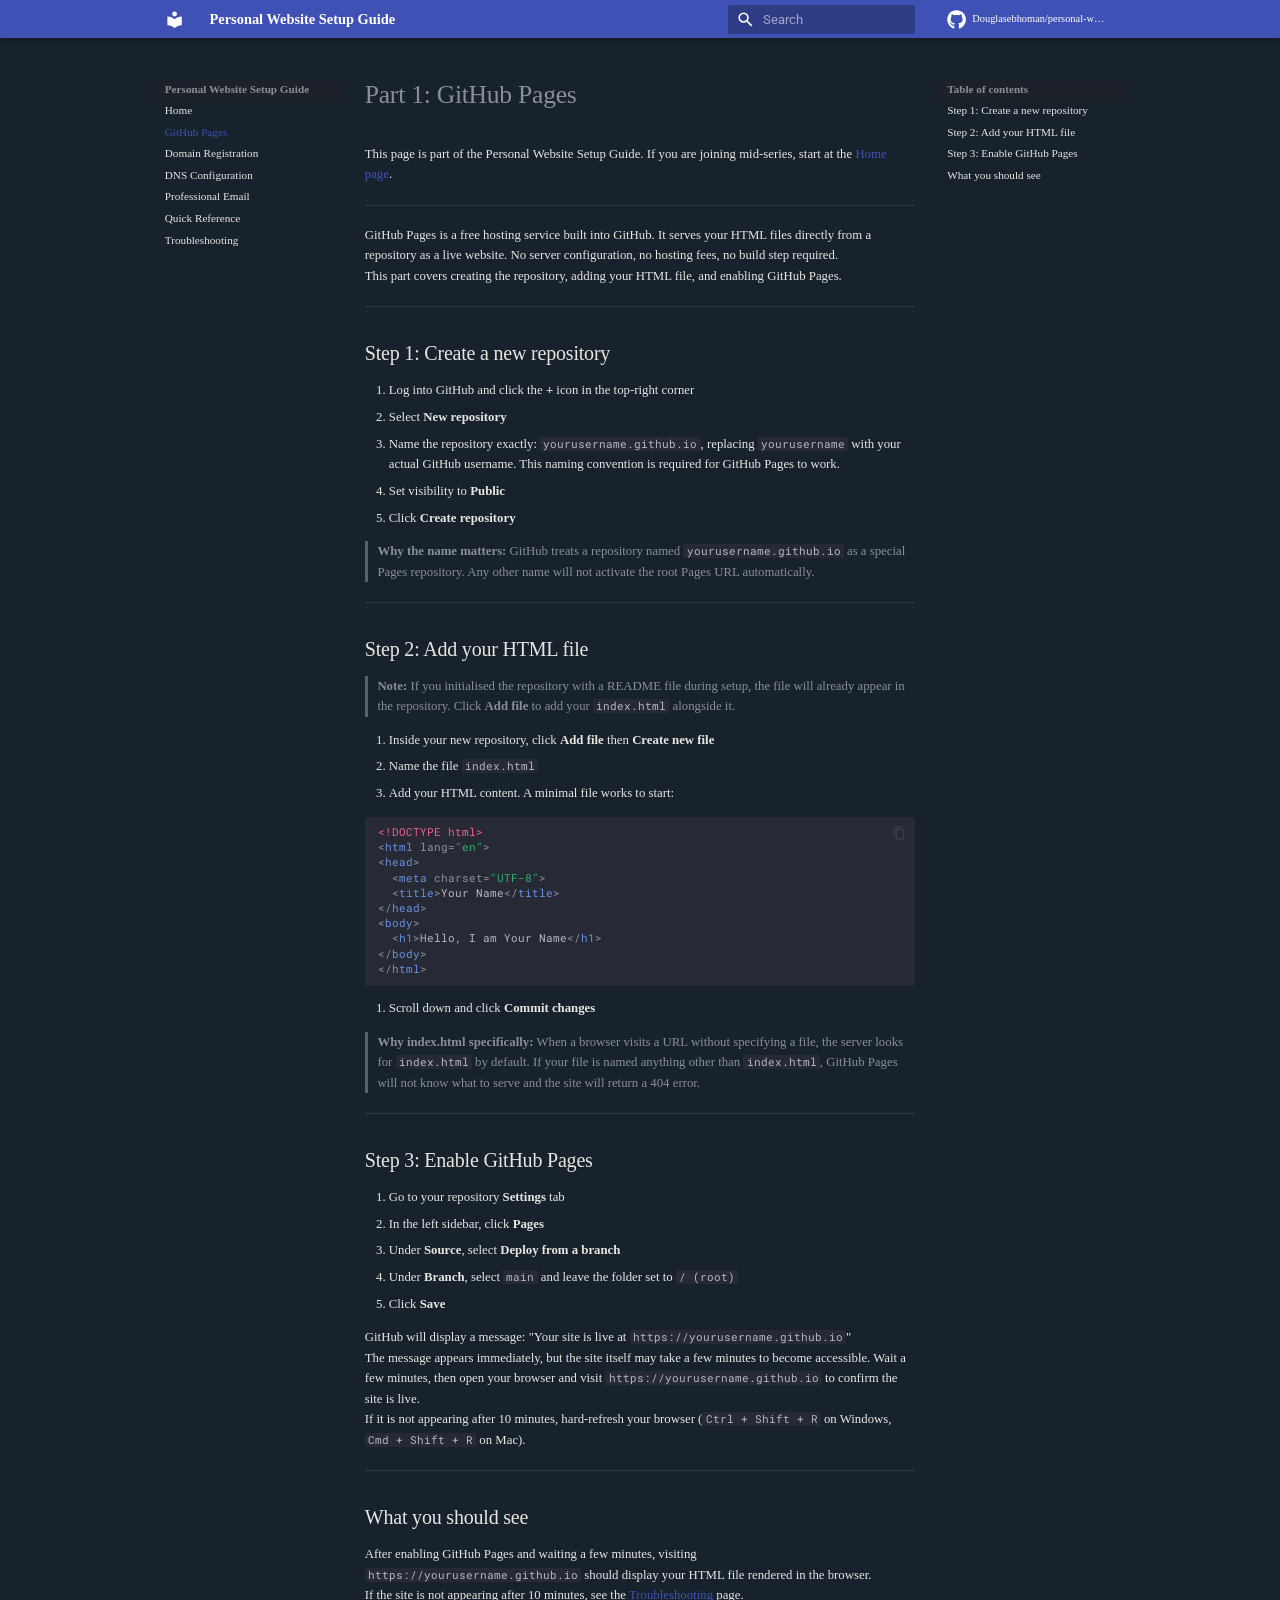
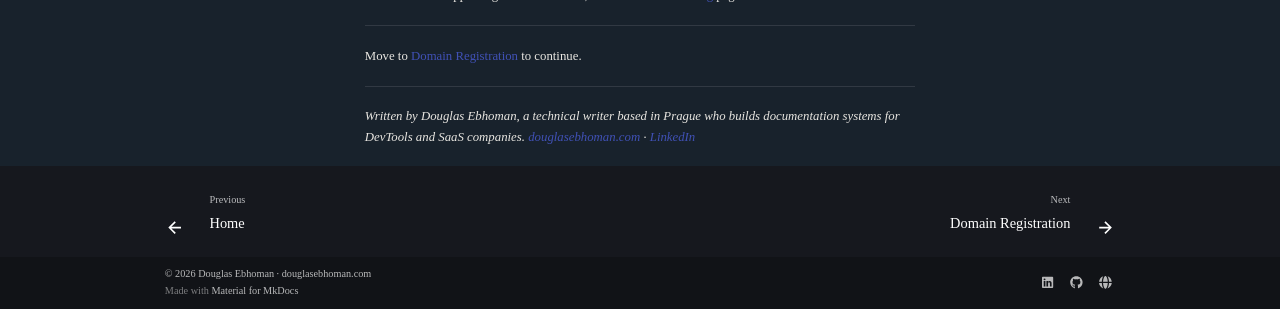
==== commit 37c2a503: "Deployed 247f36f with MkDocs version: 1.6.1" ====
--- a/part-1-github-pages/index.html
+++ b/part-1-github-pages/index.html
@@ -15,6 +15,10 @@
         <link rel="canonical" href="https://douglasebhoman.com/personal-website-setup-guide/part-1-github-pages/">
       
       
+        <link rel="prev" href="..">
+      
+      
+        <link rel="next" href="../part-2-domain-registration/">
       
       
         
@@ -25,7 +29,7 @@
     
     
       
-        <title>Part 1: GitHub Pages - Personal Website Setup Guide</title>
+        <title>GitHub Pages - Personal Website Setup Guide</title>
       
     
     
@@ -112,7 +116,7 @@
         <div class="md-header__topic" data-md-component="header-topic">
           <span class="md-ellipsis">
             
-              Part 1: GitHub Pages
+              GitHub Pages
             
           </span>
         </div>
@@ -258,17 +262,135 @@
       
   
   
+    
+  
+  
+  
+    <li class="md-nav__item md-nav__item--active">
+      
+      <input class="md-nav__toggle md-toggle" type="checkbox" id="__toc">
+      
+      
+        
+      
+      
+        <label class="md-nav__link md-nav__link--active" for="__toc">
+          
+  
+  
+  <span class="md-ellipsis">
+    
+  
+    GitHub Pages
+  
+
+    
+  </span>
+  
+  
+
+          <span class="md-nav__icon md-icon"></span>
+        </label>
+      
+      <a href="./" class="md-nav__link md-nav__link--active">
+        
+  
+  
+  <span class="md-ellipsis">
+    
+  
+    GitHub Pages
+  
+
+    
+  </span>
+  
+  
+
+      </a>
+      
+        
+
+<nav class="md-nav md-nav--secondary" aria-label="Table of contents">
+  
+  
+  
+    
+  
+  
+    <label class="md-nav__title" for="__toc">
+      <span class="md-nav__icon md-icon"></span>
+      Table of contents
+    </label>
+    <ul class="md-nav__list" data-md-component="toc" data-md-scrollfix>
+      
+        <li class="md-nav__item">
+  <a href="#step-1-create-a-new-repository" class="md-nav__link">
+    <span class="md-ellipsis">
+      
+        Step 1: Create a new repository
+      
+    </span>
+  </a>
+  
+</li>
+      
+        <li class="md-nav__item">
+  <a href="#step-2-add-your-html-file" class="md-nav__link">
+    <span class="md-ellipsis">
+      
+        Step 2: Add your HTML file
+      
+    </span>
+  </a>
+  
+</li>
+      
+        <li class="md-nav__item">
+  <a href="#step-3-enable-github-pages" class="md-nav__link">
+    <span class="md-ellipsis">
+      
+        Step 3: Enable GitHub Pages
+      
+    </span>
+  </a>
+  
+</li>
+      
+        <li class="md-nav__item">
+  <a href="#what-you-should-see" class="md-nav__link">
+    <span class="md-ellipsis">
+      
+        What you should see
+      
+    </span>
+  </a>
+  
+</li>
+      
+    </ul>
+  
+</nav>
+      
+    </li>
+  
+
+    
+      
+      
+  
+  
   
   
     <li class="md-nav__item">
-      <a href="../github-pages.md" class="md-nav__link">
+      <a href="../part-2-domain-registration/" class="md-nav__link">
         
   
   
   <span class="md-ellipsis">
     
   
-    GitHub Pages
+    Domain Registration
   
 
     
@@ -288,14 +410,14 @@
   
   
     <li class="md-nav__item">
-      <a href="../domain-registration.md" class="md-nav__link">
+      <a href="../part-3-dns-configuration/" class="md-nav__link">
         
   
   
   <span class="md-ellipsis">
     
   
-    Domain Registration
+    DNS Configuration
   
 
     
@@ -315,14 +437,14 @@
   
   
     <li class="md-nav__item">
-      <a href="../dns-configuration.md" class="md-nav__link">
+      <a href="../part-4-professional-email/" class="md-nav__link">
         
   
   
   <span class="md-ellipsis">
     
   
-    DNS Configuration
+    Professional Email
   
 
     
@@ -342,34 +464,7 @@
   
   
     <li class="md-nav__item">
-      <a href="../professional-email.md" class="md-nav__link">
-        
-  
-  
-  <span class="md-ellipsis">
-    
-  
-    Professional Email
-  
-
-    
-  </span>
-  
-  
-
-      </a>
-    </li>
-  
-
-    
-      
-      
-  
-  
-  
-  
-    <li class="md-nav__item">
-      <a href="../quick-reference.md" class="md-nav__link">
+      <a href="../part-5-quick-reference/" class="md-nav__link">
         
   
   
@@ -602,6 +697,44 @@
         <footer class="md-footer">
   
     
+      
+      <nav class="md-footer__inner md-grid" aria-label="Footer" >
+        
+          
+          <a href=".." class="md-footer__link md-footer__link--prev" aria-label="Previous: Home">
+            <div class="md-footer__button md-icon">
+              
+              <svg xmlns="http://www.w3.org/2000/svg" viewBox="0 0 24 24"><path d="M20 11v2H8l5.5 5.5-1.42 1.42L4.16 12l7.92-7.92L13.5 5.5 8 11z"/></svg>
+            </div>
+            <div class="md-footer__title">
+              <span class="md-footer__direction">
+                Previous
+              </span>
+              <div class="md-ellipsis">
+                Home
+              </div>
+            </div>
+          </a>
+        
+        
+          
+          <a href="../part-2-domain-registration/" class="md-footer__link md-footer__link--next" aria-label="Next: Domain Registration">
+            <div class="md-footer__title">
+              <span class="md-footer__direction">
+                Next
+              </span>
+              <div class="md-ellipsis">
+                Domain Registration
+              </div>
+            </div>
+            <div class="md-footer__button md-icon">
+              
+              <svg xmlns="http://www.w3.org/2000/svg" viewBox="0 0 24 24"><path d="M4 11v2h12l-5.5 5.5 1.42 1.42L19.84 12l-7.92-7.92L10.5 5.5 16 11z"/></svg>
+            </div>
+          </a>
+        
+      </nav>
+    
   
   <div class="md-footer-meta md-typeset">
     <div class="md-footer-meta__inner md-grid">
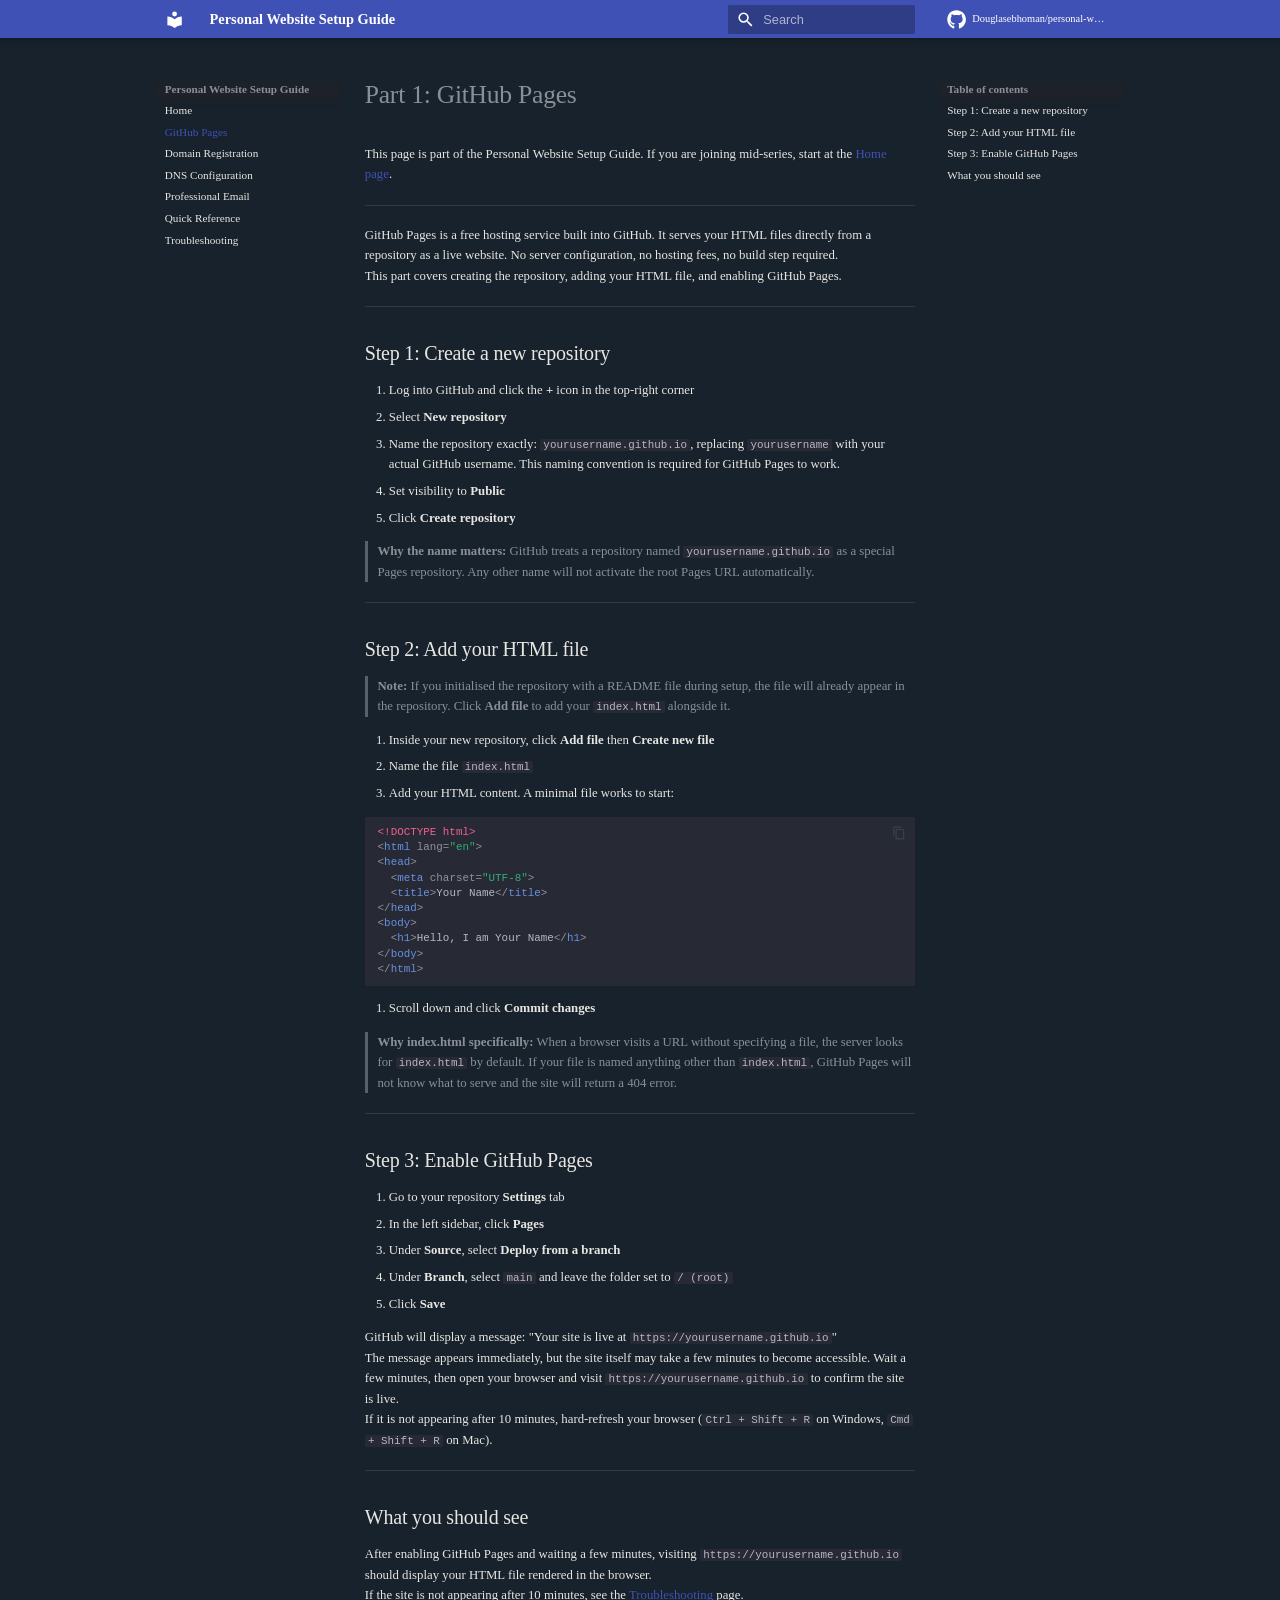
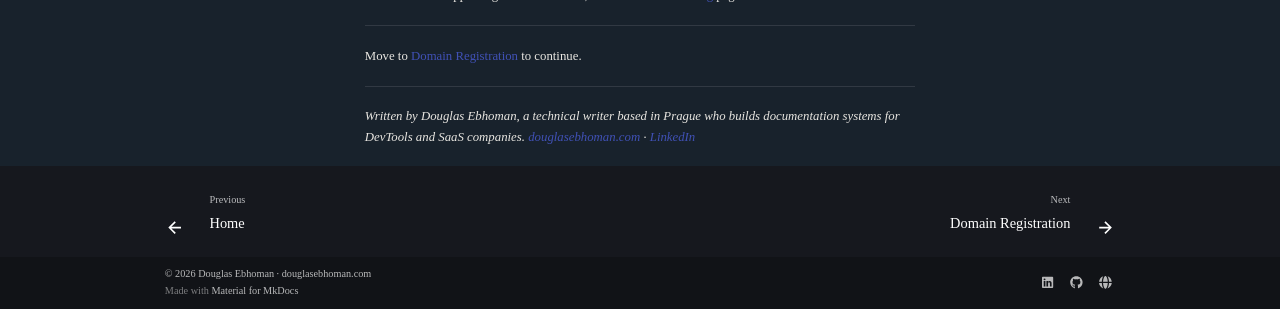
==== commit dbd051ae: "Deployed 7608583 with MkDocs version: 1.6.1" ====
--- a/part-1-github-pages/index.html
+++ b/part-1-github-pages/index.html
@@ -46,12 +46,6 @@
       
     
     
-      
-        
-        
-        <link rel="preconnect" href="https://fonts.gstatic.com" crossorigin>
-        <link rel="stylesheet" href="https://fonts.googleapis.com/css?family=Roboto:300,300i,400,400i,700,700i%7CRoboto+Mono:400,400i,700,700i&display=fallback">
-        <style>:root{--md-text-font:"Roboto";--md-code-font:"Roboto Mono"}</style>
       
     
     
